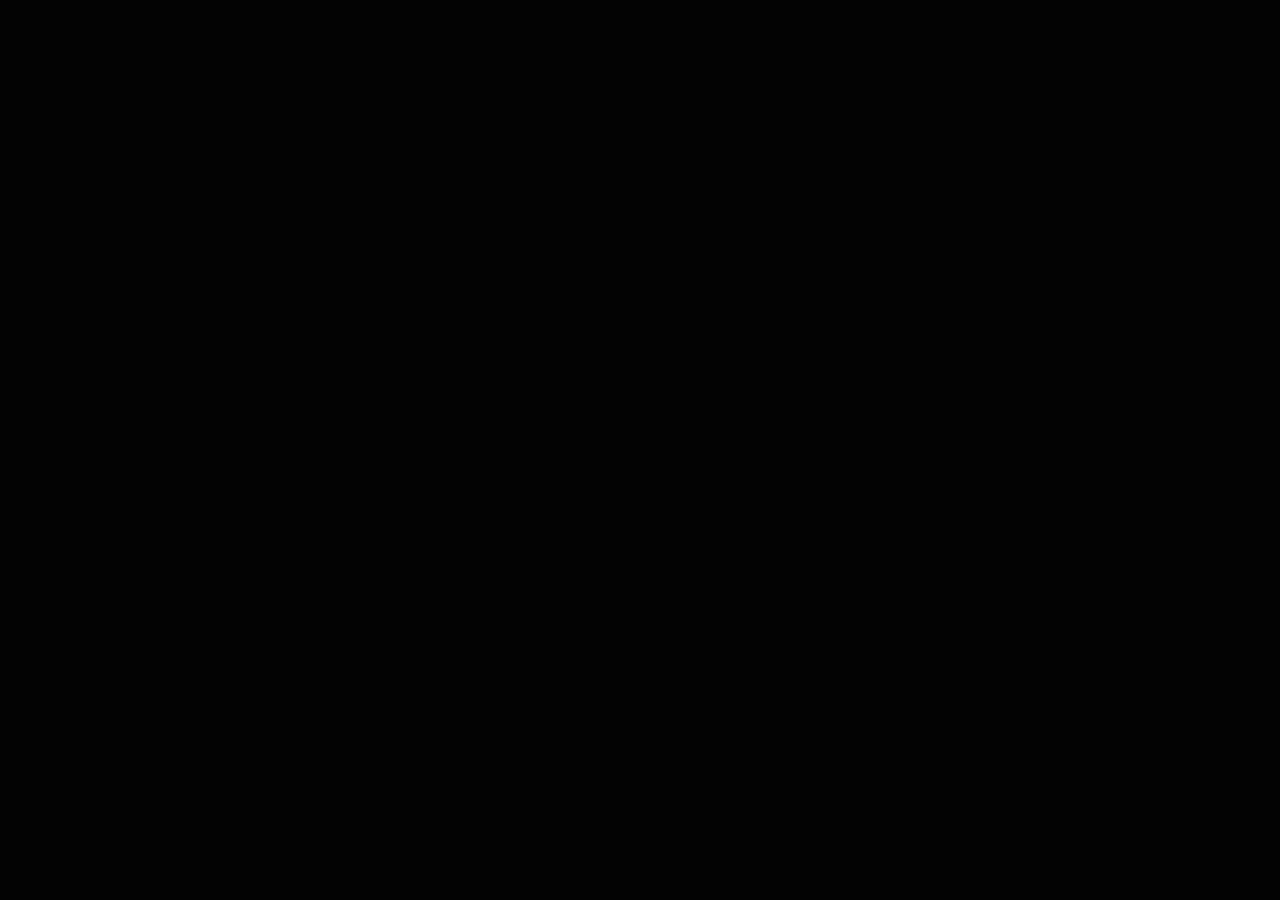
==== index.html @ 7439aa70 "Update fmt.Println message from 'Hello' to 'Goodbye'" ====
<!DOCTYPE html>
<html lang="en">
<head>
    <meta charset="UTF-8">
    <meta name="viewport" content="width=device-width, initial-scale=1.0">
    <title>3i Design Empire - Malaysia</title>
    <link href="https://fonts.googleapis.com/css2?family=Cinzel:wght@600;700;800&family=Montserrat:wght@300;400;500;600;700;800&display=swap" rel="stylesheet">
    <link rel="stylesheet" href="https://cdnjs.cloudflare.com/ajax/libs/font-awesome/6.4.0/css/all.min.css">
    <style>
        * {
            margin: 0;
            padding: 0;
            box-sizing: border-box;
            font-family: 'Montserrat', sans-serif;
            scroll-behavior: smooth;
        }

        body {
            background-color: #030303;
            color: #ffffff;
            overflow-x: hidden;
        }

        /* --- Splash Screen --- */
        #splash-screen {
            position: fixed;
            top: 0;
            left: 0;
            width: 100%;
            height: 100vh;
            background: radial-gradient(circle at center, #111111 0%, #030303 100%);
            display: flex;
            justify-content: center;
            align-items: center;
            z-index: 9999;
            transition: opacity 0.5s ease, visibility 0.5s ease;
            padding: 15px;
        }

        .splash-content-wrapper {
            display: flex;
            flex-direction: column;
            align-items: center;
            justify-content: center;
            text-align: center;
            max-width: 650px;
            width: 100%;
            margin: auto;
        }

        .crown-logo-graphic {
            width: 95px;
            height: 65px;
            margin-bottom: 12px;
            opacity: 0;
            animation: fadeInCrown 1.2s ease 0.2s forwards, floatCrown 3s ease-in-out infinite alternate;
            filter: drop-shadow(0 15px 25px rgba(191, 149, 63, 0.6));
        }

        @keyframes fadeInCrown {
            from { opacity: 0; transform: translateY(-20px) scale(0.3); }
            to { opacity: 1; transform: translateY(0) scale(1); }
        }

        @keyframes floatCrown {
            0% { transform: translateY(0px); }
            100% { transform: translateY(-6px); }
        }

        .logo-container {
            perspective: 1200px;
            margin-bottom: 15px;
            width: 100%;
        }

        .logo-3d {
            font-family: 'Cinzel', serif;
            font-size: 3.4rem;
            font-weight: 800;
            background: linear-gradient(135deg, #bf953f 0%, #fcf6ba 25%, #b38728 50%, #fbf5b7 75%, #aa771c 100%);
            -webkit-background-clip: text;
            -webkit-text-fill-color: transparent;
            animation: perfectZoomIn 2.2s cubic-bezier(0.25, 1, 0.5, 1) forwards, floatGold 3.5s ease-in-out infinite alternate;
            filter: drop-shadow(0 20px 30px rgba(191, 149, 63, 0.4));
            letter-spacing: 2px;
            text-align: center;
            opacity: 0;
            transform: scale(0.2) translateZ(-100px);
            line-height: 1.2;
        }

        @keyframes perfectZoomIn {
            0% {
                opacity: 0;
                transform: scale(0.2) translateZ(-100px) rotateX(45deg);
                filter: drop-shadow(0 0 0 rgba(191, 149, 63, 0));
            }
            60% {
                opacity: 1;
                transform: scale(1.06) translateZ(20px) rotateX(-5deg);
                filter: drop-shadow(0 25px 40px rgba(191, 149, 63, 0.6));
            }
            100% {
                opacity: 1;
                transform: scale(1) translateZ(0) rotateX(0deg);
                filter: drop-shadow(0 15px 25px rgba(191, 149, 63, 0.4));
            }
        }

        @keyframes floatGold {
            0% { transform: translateY(0px); }
            100% { transform: translateY(-8px); }
        }

        .splash-subtitle {
            font-size: 1rem;
            color: #d4d4d4;
            margin-bottom: 28px;
            letter-spacing: 1px;
            text-transform: uppercase;
            font-weight: 500;
            opacity: 0;
            animation: fadeInText 1.2s ease 1s forwards;
            text-align: center;
            background: linear-gradient(90deg, #e5e5e5, #bf953f, #e5e5e5);
            -webkit-background-clip: text;
            -webkit-text-fill-color: transparent;
            line-height: 1.4;
        }

        @keyframes fadeInText {
            from { opacity: 0; transform: translateY(15px); }
            to { opacity: 1; transform: translateY(0); }
        }

        .lang-selector-box {
            background: rgba(18, 18, 18, 0.95);
            border: 1px solid rgba(191, 149, 63, 0.4);
            backdrop-filter: blur(16px);
            padding: 22px 28px;
            border-radius: 18px;
            text-align: center;
            box-shadow: 0 25px 50px rgba(0, 0, 0, 0.9), 0 0 20px rgba(191, 149, 63, 0.15);
            width: 100%;
            opacity: 0;
            animation: slideUpFade 1s ease 1.4s forwards;
        }

        @keyframes slideUpFade {
            from { transform: translateY(30px); opacity: 0; }
            to { transform: translateY(0); opacity: 1; }
        }

        .lang-selector-box h3 {
            font-size: 1rem;
            margin-bottom: 14px;
            color: #f1f1f1;
            font-weight: 500;
        }

        .lang-buttons-container {
            display: grid;
            grid-template-columns: repeat(2, 1fr);
            gap: 12px;
            margin-top: 10px;
        }

        .lang-btn {
            background: #080808;
            color: #fcf6ba;
            border: 2px solid #bf953f;
            padding: 11px 14px;
            border-radius: 10px;
            font-size: 0.95rem;
            font-weight: 600;
            cursor: pointer;
            outline: none;
            transition: all 0.3s ease;
            text-align: center;
        }

        .lang-btn:hover {
            background: #bf953f;
            color: #050505;
            box-shadow: 0 0 15px rgba(191, 149, 63, 0.4);
            transform: translateY(-2px);
        }

        /* --- Main Single Page Website --- */
        #main-content {
            display: none;
            opacity: 0;
            transition: opacity 0.5s ease;
        }

        /* Header */
        header {
            position: fixed;
            top: 0;
            left: 0;
            width: 100%;
            background: rgba(5, 5, 5, 0.96);
            backdrop-filter: blur(12px);
            border-bottom: 1px solid rgba(191, 149, 63, 0.25);
            display: flex;
            justify-content: space-between;
            align-items: center;
            padding: 12px 28px;
            z-index: 1000;
        }

        .nav-logo-area {
            display: flex;
            align-items: center;
            gap: 10px;
        }

        .nav-crown-svg {
            width: 28px;
            height: 20px;
        }

        .nav-logo {
            font-family: 'Cinzel', serif;
            font-size: 1.15rem;
            font-weight: 700;
            background: linear-gradient(135deg, #bf953f, #fcf6ba);
            -webkit-background-clip: text;
            -webkit-text-fill-color: transparent;
            letter-spacing: 0.8px;
            white-space: normal;
            word-wrap: break-word;
        }

        .home-btn-nav {
            background: rgba(191, 149, 63, 0.2);
            border: 1.5px solid rgba(191, 149, 63, 0.7);
            padding: 7px 16px;
            border-radius: 20px;
            font-size: 0.9rem;
            color: #fcf6ba;
            font-weight: 600;
            cursor: pointer;
            transition: all 0.3s ease;
            text-decoration: none;
            display: flex;
            align-items: center;
            gap: 6px;
        }

        .home-btn-nav:hover {
            background: #bf953f;
            color: #050505;
            box-shadow: 0 0 18px rgba(191, 149, 63, 0.5);
            transform: translateY(-1px);
        }

        .section {
            padding: 40px 20px;
            max-width: 1000px;
            margin: 0 auto;
        }

        /* --- Enhanced Hero Section (Banner) --- */
        .hero {
            min-height: 100vh;
            display: flex;
            flex-direction: column;
            justify-content: center;
            align-items: center;
            text-align: center;
            padding: 95px 15px 35px 15px;
            background: radial-gradient(circle at center, #141414 0%, #030303 75%);
            position: relative;
        }

        .hero-banner-container {
            width: 100%;
            max-width: 950px;
            height: auto;
            min-height: 320px; /* Bigger Banner */
            margin: 0 auto 30px auto; /* Increased Bottom Margin (Gap) */
            border-radius: 20px;
            overflow: hidden;
            box-shadow: 0 25px 45px rgba(0, 0, 0, 0.9), 0 0 35px rgba(191, 149, 63, 0.3);
            border: 1px solid rgba(191, 149, 63, 0.3);
            position: relative;
            background: #000000;
        }

        /* Colourful Futuristic Graphic Banner */
        .hero-banner-graphic {
            position: absolute;
            top: 0;
            left: 0;
            width: 100%;
            height: 100%;
            background-image: radial-gradient(circle at center, #0a0a0a 0%, #000000 100%),
                              url('data:image/svg+xml,%3Csvg xmlns="http://www.w3.org/2000/svg" width="400" height="400" viewBox="0 0 400 400"%3E%3Cg fill="%23bf953f" fill-opacity="0.06"%3E%3Cpath d="M0 0h200v200H0zM200 200h200v200H200zM0 200h200v200H0zM200 0h200v200H200z"/%3E%3C/g%3E%3Cg stroke="%23bf953f" stroke-width="0.5" stroke-opacity="0.2"%3E%3Cpath d="M0 0l400 400M400 0L0 400"/%3E%3C/g%3E%3Ccircle cx="200" cy="200" r="150" stroke="%2300f2fe" stroke-opacity="0.15" stroke-width="1"%3E%3C/circle%3E%3Ccircle cx="200" cy="200" r="80" stroke="%23bf953f" stroke-opacity="0.4" stroke-width="1" stroke-dasharray="10 5"%3E%3C/circle%3E%3C/svg%3E');
            animation: pulseBanner 15s infinite alternate;
        }

        @keyframes pulseBanner {
            0% { background-size: 100%, 100% 100%; opacity: 0.8; }
            100% { background-size: 100%, 110% 110%; opacity: 1; }
        }

        .hero-banner-content {
            position: relative;
            z-index: 2;
            width: 100%;
            height: 100%;
            display: flex;
            flex-direction: column;
            justify-content: center;
            align-items: center;
            padding: 30px;
            text-align: center;
            background: linear-gradient(0deg, rgba(0,0,0,0.8) 0%, rgba(0,0,0,0.2) 100%);
        }

        .hero-banner-icon {
            width: 80px;
            height: 60px;
            margin-bottom: 20px;
            filter: drop-shadow(0 10px 20px rgba(191, 149, 63, 0.7));
        }

        .hero-banner-title {
            font-family: 'Cinzel', serif;
            font-size: 2.8rem; /* Bigger title in banner */
            font
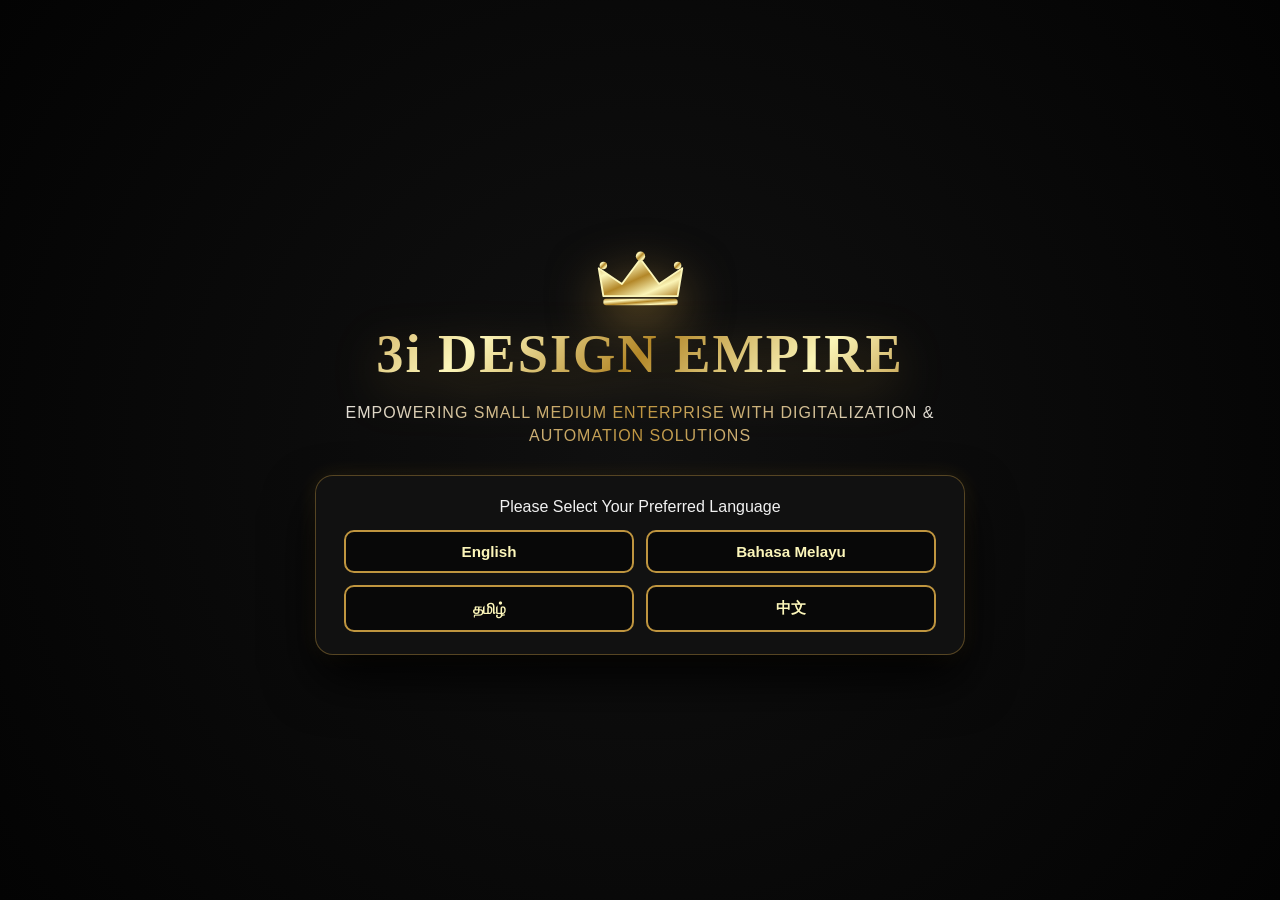
==== commit 54d43fbf: "Change greeting from 'Hello' to 'Goodbye'" ====
--- a/index.html
+++ b/index.html
@@ -21,7 +21,7 @@
             overflow-x: hidden;
         }
 
-        /* --- Splash Screen --- */
+        /* Splash Screen */
         #splash-screen {
             position: fixed;
             top: 0;
@@ -186,7 +186,7 @@
             transform: translateY(-2px);
         }
 
-        /* --- Main Single Page Website --- */
+        /* Main Single Page Website */
         #main-content {
             display: none;
             opacity: 0;
@@ -261,7 +261,7 @@
             margin: 0 auto;
         }
 
-        /* --- Enhanced Hero Section (Banner) --- */
+        /* Hero Section - Enlarged Colorful Digital Banner & 10% Extra Spacing */
         .hero {
             min-height: 100vh;
             display: flex;
@@ -269,64 +269,888 @@
             justify-content: center;
             align-items: center;
             text-align: center;
-            padding: 95px 15px 35px 15px;
-            background: radial-gradient(circle at center, #141414 0%, #030303 75%);
+            padding: 110px 15px 50px 15px;
+            background: radial-gradient(circle at center, #141414 0%, #030303 85%);
             position: relative;
         }
 
-        .hero-banner-container {
+        .hero-digital-banner {
             width: 100%;
+            max-width: 1000px;
+            margin: 0 auto 35px auto;
+            border-radius: 18px;
+            overflow: hidden;
+            box-shadow: 0 25px 50px rgba(0, 0, 0, 0.9), 0 0 35px rgba(191, 149, 63, 0.35);
+            border: 2px solid rgba(191, 149, 63, 0.4);
+            transition: transform 0.3s ease;
+        }
+
+        .hero-digital-banner:hover {
+            transform: translateY(-4px);
+        }
+
+        .hero-digital-banner svg {
+            display: block;
+            width: 100%;
+            height: auto;
+        }
+
+        .hero-line-1 {
+            font-size: 1.95rem;
+            font-weight: 700;
+            margin-bottom: 14px;
+            color: #ffffff;
+            line-height: 1.3;
             max-width: 950px;
-            height: auto;
-            min-height: 320px; /* Bigger Banner */
-            margin: 0 auto 30px auto; /* Increased Bottom Margin (Gap) */
-            border-radius: 20px;
-            overflow: hidden;
-            box-shadow: 0 25px 45px rgba(0, 0, 0, 0.9), 0 0 35px rgba(191, 149, 63, 0.3);
+            letter-spacing: 0.6px;
+        }
+
+        .hero-line-2 {
+            font-size: 2.3rem;
+            font-weight: 800;
+            margin-bottom: 28px;
+            line-height: 1.25;
+            white-space: normal;
+            word-wrap: break-word;
+        }
+
+        .hero-line-2 span {
+            background: linear-gradient(135deg, #bf953f 0%, #fcf6ba 40%, #aa771c 100%);
+            -webkit-background-clip: text;
+            -webkit-text-fill-color: transparent;
+            font-weight: 800;
+            filter: drop-shadow(0 3px 12px rgba(191, 149, 63, 0.6));
+        }
+
+        .hero p {
+            font-size: 1.05rem;
+            color: #cccccc;
+            max-width: 850px;
+            margin-bottom: 44px; /* Increased 10% spacing */
+            line-height: 1.6;
+            text-align: justify;
+        }
+
+        .hero-action-buttons {
+            display: grid;
+            grid-template-columns: repeat(2, minmax(200px, 250px));
+            gap: 18px;
+            justify-content: center;
+            margin-top: 5px;
+            width: 100%;
+            max-width: 530px;
+        }
+
+        .action-chip-btn {
+            background: linear-gradient(135deg, #bf953f, #aa771c);
+            color: #050505;
+            padding: 17px 20px;
+            border-radius: 35px;
+            text-decoration: none;
+            font-weight: 700;
+            font-size: 0.98rem;
+            box-shadow: 0 8px 22px rgba(191, 149, 63, 0.45);
+            transition: transform 0.3s, box-shadow 0.3s, background 0.3s;
+            display: inline-flex;
+            align-items: center;
+            justify-content: center;
+            gap: 10px;
+            text-align: center;
+            word-break: break-word;
+        }
+
+        .action-chip-btn:hover {
+            transform: translateY(-3px);
+            box-shadow: 0 10px 25px rgba(191, 149, 63, 0.65);
+            background: linear-gradient(135deg, #fcf6ba, #bf953f);
+        }
+
+        .section-title {
+            text-align: center;
+            font-size: 1.8rem;
+            font-weight: 700;
+            margin-bottom: 18px;
+            color: #ffffff;
+            line-height: 1.2;
+            margin-top: 15px;
+        }
+
+        .section-title span {
+            background: linear-gradient(135deg, #bf953f, #fcf6ba);
+            -webkit-background-clip: text;
+            -webkit-text-fill-color: transparent;
+        }
+
+        /* About Us */
+        .about-section {
+            background: #060606;
+            border-top: 1px solid rgba(191, 149, 63, 0.12);
+            padding-top: 50px;
+            padding-bottom: 35px;
+        }
+
+        .about-card {
+            background: rgba(15, 15, 15, 0.9);
+            border: 1px solid rgba(191, 149, 63, 0.25);
+            padding: 26px 22px;
+            border-radius: 14px;
+            backdrop-filter: blur(10px);
+            box-shadow: 0 8px 22px rgba(0,0,0,0.8);
+            max-width: 900px;
+            margin: 0 auto;
+        }
+
+        .about-card p {
+            color: #cccccc;
+            font-size: 0.95rem;
+            line-height: 1.65;
+            margin-bottom: 14px;
+            text-align: justify;
+        }
+
+        .about-card p:last-child {
+            margin-bottom: 0;
+        }
+
+        /* Services */
+        .services-section {
+            background: #030303;
+            border-top: 1px solid rgba(191, 149, 63, 0.12);
+            padding-top: 50px;
+            padding-bottom: 35px;
+        }
+
+        .services-grid {
+            display: grid;
+            grid-template-columns: repeat(auto-fit, minmax(260px, 1fr));
+            gap: 18px;
+            margin-top: 10px;
+        }
+
+        .service-card {
+            background: rgba(15, 15, 15, 0.85);
+            border: 1px solid rgba(191, 149, 63, 0.2);
+            padding: 25px 20px;
+            border-radius: 12px;
+            backdrop-filter: blur(10px);
+            transition: transform 0.3s, border-color 0.3s;
+            text-align: center;
+        }
+
+        .service-card:hover {
+            transform: translateY(-5px);
+            border-color: #bf953f;
+        }
+
+        .service-card i {
+            font-size: 2.3rem;
+            background: linear-gradient(135deg, #bf953f, #fcf6ba);
+            -webkit-background-clip: text;
+            -webkit-text-fill-color: transparent;
+            margin-bottom: 14px;
+            display: inline-block;
+        }
+
+        .service-card h3 {
+            font-size: 1.08rem;
+            margin-bottom: 10px;
+            color: #ffffff;
+            line-height: 1.35;
+        }
+
+        .service-card p {
+            color: #a3a3a3;
+            font-size: 0.9rem;
+            line-height: 1.5;
+            text-align: justify;
+        }
+
+        /* Portfolio */
+        .portfolio-section {
+            background: #060606;
+            border-top: 1px solid rgba(191, 149, 63, 0.12);
+            padding-top: 50px;
+            padding-bottom: 35px;
+        }
+
+        .portfolio-card {
+            background: rgba(15, 15, 15, 0.9);
             border: 1px solid rgba(191, 149, 63, 0.3);
-            position: relative;
-            background: #000000;
-        }
-
-        /* Colourful Futuristic Graphic Banner */
-        .hero-banner-graphic {
-            position: absolute;
+            border-radius: 14px;
+            padding: 28px 22px;
+            max-width: 900px;
+            margin: 0 auto;
+            box-shadow: 0 10px 25px rgba(0,0,0,0.8);
+            text-align: center;
+            margin-top: 10px;
+        }
+
+        .portfolio-card h3 {
+            font-size: 1.45rem;
+            color: #fcf6ba;
+            margin-bottom: 12px;
+            font-family: 'Cinzel', serif;
+            text-align: center;
+        }
+
+        .portfolio-card p {
+            color: #b0b0b0;
+            font-size: 0.94rem;
+            line-height: 1.6;
+            margin-bottom: 18px;
+            text-align: justify;
+        }
+
+        .portfolio-screenshots {
+            display: flex;
+            gap: 15px;
+            overflow-x: auto;
+            scroll-snap-type: x mandatory;
+            padding: 10px 0;
+            margin-top: 15px;
+            scrollbar-width: thin;
+            scrollbar-color: #bf953f #111;
+        }
+
+        .portfolio-screenshots::-webkit-scrollbar {
+            height: 6px;
+        }
+
+        .portfolio-screenshots::-webkit-scrollbar-track {
+            background: #111;
+            border-radius: 10px;
+        }
+
+        .portfolio-screenshots::-webkit-scrollbar-thumb {
+            background: #bf953f;
+            border-radius: 10px;
+        }
+
+        .screenshot-box {
+            flex: 0 0 100%;
+            scroll-snap-align: center;
+            background: #111;
+            border: 1px solid rgba(191, 149, 63, 0.3);
+            border-radius: 12px;
+            padding: 12px;
+            text-align: center;
+            cursor: pointer;
+            transition: border-color 0.3s;
+        }
+
+        .screenshot-box:hover {
+            border-color: #bf953f;
+        }
+
+        .screenshot-box img {
+            width: 100%;
+            max-height: 300px;
+            object-fit: contain;
+            border-radius: 8px;
+            box-shadow: 0 4px 12px rgba(0,0,0,0.6);
+            margin-bottom: 8px;
+        }
+
+        .screenshot-box span {
+            font-size: 0.85rem;
+            color: #bf953f;
+            font-weight: 600;
+            display: block;
+        }
+
+        /* Modal */
+        #imageModal {
+            display: none;
+            position: fixed;
+            z-index: 10000;
             top: 0;
             left: 0;
             width: 100%;
             height: 100%;
-            background-image: radial-gradient(circle at center, #0a0a0a 0%, #000000 100%),
-                              url('data:image/svg+xml,%3Csvg xmlns="http://www.w3.org/2000/svg" width="400" height="400" viewBox="0 0 400 400"%3E%3Cg fill="%23bf953f" fill-opacity="0.06"%3E%3Cpath d="M0 0h200v200H0zM200 200h200v200H200zM0 200h200v200H0zM200 0h200v200H200z"/%3E%3C/g%3E%3Cg stroke="%23bf953f" stroke-width="0.5" stroke-opacity="0.2"%3E%3Cpath d="M0 0l400 400M400 0L0 400"/%3E%3C/g%3E%3Ccircle cx="200" cy="200" r="150" stroke="%2300f2fe" stroke-opacity="0.15" stroke-width="1"%3E%3C/circle%3E%3Ccircle cx="200" cy="200" r="80" stroke="%23bf953f" stroke-opacity="0.4" stroke-width="1" stroke-dasharray="10 5"%3E%3C/circle%3E%3C/svg%3E');
-            animation: pulseBanner 15s infinite alternate;
-        }
-
-        @keyframes pulseBanner {
-            0% { background-size: 100%, 100% 100%; opacity: 0.8; }
-            100% { background-size: 100%, 110% 110%; opacity: 1; }
-        }
-
-        .hero-banner-content {
-            position: relative;
-            z-index: 2;
+            background: rgba(0, 0, 0, 0.95);
+            justify-content: center;
+            align-items: center;
+            padding: 20px;
+        }
+
+        #imageModal img {
+            max-width: 100%;
+            max-height: 90vh;
+            border-radius: 10px;
+            border: 2px solid #bf953f;
+            box-shadow: 0 0 30px rgba(191, 149, 63, 0.5);
+        }
+
+        .close-modal {
+            position: absolute;
+            top: 20px;
+            right: 30px;
+            color: #fcf6ba;
+            font-size: 2.5rem;
+            font-weight: bold;
+            cursor: pointer;
+            transition: color 0.3s;
+        }
+
+        .close-modal:hover {
+            color: #ffffff;
+        }
+
+        /* Contact */
+        .contact-section {
+            background: #030303;
+            border-top: 1px solid rgba(191, 149, 63, 0.12);
+            padding-top: 50px;
+            padding-bottom: 25px;
+        }
+
+        .contact-container {
+            display: grid;
+            grid-template-columns: 1fr 1fr;
+            gap: 20px;
+            max-width: 1000px;
+            margin: 0 auto;
+            background: rgba(15, 15, 15, 0.85);
+            border: 1px solid rgba(191, 149, 63, 0.25);
+            border-radius: 14px;
+            padding: 25px 20px;
+            backdrop-filter: blur(10px);
+            margin-top: 10px;
+        }
+
+        .contact-info h3 {
+            font-size: 1.3rem;
+            color: #fcf6ba;
+            margin-bottom: 15px;
+            font-family: 'Cinzel', serif;
+        }
+
+        .contact-item {
+            display: flex;
+            align-items: flex-start;
+            gap: 10px;
+            margin-bottom: 15px;
+        }
+
+        .contact-item i {
+            font-size: 1.1rem;
+            color: #bf953f;
+            margin-top: 3px;
+        }
+
+        .contact-item div h4 {
+            font-size: 0.9rem;
+            color: #ffffff;
+            margin-bottom: 2px;
+        }
+
+        .contact-item div p, .contact-item div a {
+            font-size: 0.88rem;
+            color: #b0b0b0;
+            text-decoration: none;
+            transition: color 0.3s;
+        }
+
+        .contact-item div a:hover {
+            color: #bf953f;
+        }
+
+        .whatsapp-btn-direct {
+            display: inline-flex;
+            align-items: center;
+            gap: 8px;
+            background: #25d366;
+            color: #ffffff;
+            padding: 8px 18px;
+            border-radius: 25px;
+            text-decoration: none;
+            font-weight: 600;
+            font-size: 0.85rem;
+            margin-top: 5px;
+            transition: transform 0.3s, background 0.3s;
+            box-shadow: 0 4px 10px rgba(37, 211, 102, 0.3);
+        }
+
+        .whatsapp-btn-direct:hover {
+            background: #20ba5a;
+            transform: translateY(-2px);
+        }
+
+        .map-box {
             width: 100%;
             height: 100%;
-            display: flex;
-            flex-direction: column;
-            justify-content: center;
-            align-items: center;
-            padding: 30px;
-            text-align: center;
-            background: linear-gradient(0deg, rgba(0,0,0,0.8) 0%, rgba(0,0,0,0.2) 100%);
-        }
-
-        .hero-banner-icon {
-            width: 80px;
-            height: 60px;
-            margin-bottom: 20px;
-            filter: drop-shadow(0 10px 20px rgba(191, 149, 63, 0.7));
-        }
-
-        .hero-banner-title {
-            font-family: 'Cinzel', serif;
-            font-size: 2.8rem; /* Bigger title in banner */
-            font
+            min-height: 240px;
+            border-radius: 10px;
+            overflow: hidden;
+            border: 1px solid rgba(191, 149, 63, 0.3);
+        }
+
+        .map-box iframe {
+            width: 100%;
+            height: 100%;
+            border: 0;
+            filter: grayscale(80%) invert(90%) contrast(90%);
+        }
+
+        footer {
+            text-align: center;
+            padding: 15px 20px;
+            background: #020202;
+            color: #737373;
+            font-size: 0.8rem;
+            border-top: none;
+            margin-top: 15px;
+        }
+
+        @media (max-width: 768px) {
+            .contact-container {
+                grid-template-columns: 1fr;
+            }
+            header {
+                padding: 10px 15px;
+            }
+            .hero-line-1 { font-size: 1.15rem; }
+            .hero-line-2 { 
+                font-size: 1.38rem; 
+                white-space: nowrap; 
+                letter-spacing: -0.5px;
+            }
+            .section-title { font-size: 1.5rem; }
+            .hero-action-buttons {
+                grid-template-columns: repeat(2, 1fr);
+                max-width: 440px;
+                gap: 12px;
+            }
+            .action-chip-btn {
+                padding: 14px 12px;
+                font-size: 0.9rem;
+            }
+            .hero-digital-banner {
+                max-width: 96%;
+                margin-bottom: 18px;
+            }
+        }
+    </style>
+</head>
+<body>
+
+    <div id="splash-screen">
+        <div class="splash-content-wrapper">
+            <svg class="crown-logo-graphic" viewBox="0 0 100 70" xmlns="http://www.w3.org/2000/svg">
+                <defs>
+                    <linearGradient id="goldGrad" x1="0%" y1="0%" x2="100%" y2="100%">
+                        <stop offset="0%" stop-color="#bf953f" />
+                        <stop offset="25%" stop-color="#fcf6ba" />
+                        <stop offset="50%" stop-color="#b38728" />
+                        <stop offset="75%" stop-color="#fbf5b7" />
+                        <stop offset="100%" stop-color="#aa771c" />
+                    </linearGradient>
+                </defs>
+                <path d="M10 55 L90 55 L95 25 L70 42 L50 15 L30 42 L5 25 Z" fill="url(#goldGrad)" stroke="#fcf6ba" stroke-width="2" stroke-linejoin="round"/>
+                <circle cx="10" cy="22" r="4" fill="url(#goldGrad)" />
+                <circle cx="50" cy="12" r="5" fill="url(#goldGrad)" />
+                <circle cx="90" cy="22" r="4" fill="url(#goldGrad)" />
+                <rect x="10" y="58" width="80" height="7" rx="3" fill="url(#goldGrad)" />
+            </svg>
+
+            <div class="logo-container">
+                <div class="logo-3d">3i DESIGN EMPIRE</div>
+            </div>
+            <div class="splash-subtitle" id="splash-subtitle-text">empowering small medium enterprise with digitalization & automation solutions</div>
+            
+            <div class="lang-selector-box">
+                <h3 id="lang-box-title">Please Select Your Preferred Language</h3>
+                <div class="lang-buttons-container">
+                    <button class="lang-btn" onclick="enterSite('en')">English</button>
+                    <button class="lang-btn" onclick="enterSite('ms')">Bahasa Melayu</button>
+                    <button class="lang-btn" onclick="enterSite('ta')">தமிழ்</button>
+                    <button class="lang-btn" onclick="enterSite('zh')">中文</button>
+                </div>
+            </div>
+        </div>
+    </div>
+
+    <div id="main-content">
+        <header>
+            <div class="nav-logo-area">
+                <svg class="nav-crown-svg" viewBox="0 0 100 70" xmlns="http://www.w3.org/2000/svg">
+                    <path d="M10 55 L90 55 L95 25 L70 42 L50 15 L30 42 L5 25 Z" fill="url(#goldGrad)" stroke="#fcf6ba" stroke-width="2" stroke-linejoin="round"/>
+                    <circle cx="10" cy="22" r="4" fill="url(#goldGrad)" />
+                    <circle cx="50" cy="12" r="5" fill="url(#goldGrad)" />
+                    <circle cx="90" cy="22" r="4" fill="url(#goldGrad)" />
+                    <rect x="10" y="58" width="80" height="7" rx="3" fill="url(#goldGrad)" />
+                </svg>
+                <div class="nav-logo">3i DESIGN EMPIRE</div>
+            </div>
+            <div>
+                <button class="home-btn-nav" onclick="returnToSplash()"><i class="fas fa-home"></i> Home</button>
+            </div>
+        </header>
+
+        <section class="hero" id="home">
+            <div class="hero-digital-banner">
+                <svg viewBox="0 0 1000 360" fill="none" xmlns="http://www.w3.org/2000/svg" width="100%" height="100%">
+                    <defs>
+                        <linearGradient id="bannerBg" x1="0%" y1="0%" x2="100%" y2="100%">
+                            <stop offset="0%" stop-color="#080808"/>
+                            <stop offset="50%" stop-color="#141414"/>
+                            <stop offset="100%" stop-color="#030303"/>
+                        </linearGradient>
+                        <linearGradient id="goldShine" x1="0%" y1="0%" x2="100%" y2="0%">
+                            <stop offset="0%" stop-color="#bf953f"/>
+                            <stop offset="50%" stop-color="#fcf6ba"/>
+                            <stop offset="100%" stop-color="#aa771c"/>
+                        </linearGradient>
+                        <linearGradient id="cyanBlue" x1="0%" y1="0%" x2="100%" y2="100%">
+                            <stop offset="0%" stop-color="#00f2fe"/>
+                            <stop offset="100%" stop-color="#4facfe"/>
+                        </linearGradient>
+                        <filter id="bannerGlow" x="-20%" y="-20%" width="140%" height="140%">
+                            <feGaussianBlur stdDeviation="10" result="blur"/>
+                            <feComposite in="SourceGraphic" in2="blur" operator="over"/>
+                        </filter>
+                    </defs>
+                    <rect width="1000" height="360" fill="url(#bannerBg)"/>
+                    <circle cx="200" cy="180" r="140" fill="#00f2fe" fill-opacity="0.05" filter="url(#bannerGlow)"/>
+                    <circle cx="800" cy="180" r="160" fill="#bf953f" fill-opacity="0.08" filter="url(#bannerGlow)"/>
+                    <path d="M0 180 Q 250 80, 500 180 T 1000 180" stroke="url(#cyanBlue)" stroke-width="3" fill="none" opacity="0.4"/>
+                    <path d="M0 220 Q 250 120, 500 220 T 1000 220" stroke="url(#goldShine)" stroke-width="2" fill="none" opacity="0.3"/>
+                    
+                    <g transform="translate(420, 110)">
+                        <rect x="0" y="0" width="160" height="110" rx="12" fill="#121212" stroke="url(#goldShine)" stroke-width="2"/>
+                        <circle cx="80" cy="55" r="30" fill="#bf953f" fill-opacity="0.2" stroke="#fcf6ba" stroke-width="2"/>
+                        <path d="M65 55 L75 65 L95 45" stroke="#fcf6ba" stroke-width="3" stroke-linecap="round" stroke-linejoin="round"/>
+                        <rect x="20" y="20" width="25" height="6" rx="3" fill="#00f2fe"/>
+                        <rect x="20" y="32" width="15" height="6" rx="3" fill="#bf953f"/>
+                        <rect x="115" y="75" width="25" height="6" rx="3" fill="#00f2fe"/>
+                        <rect x="115" y="87" width="15" height="6" rx="3" fill="#bf953f"/>
+                    </g>
+
+                    <circle cx="150" cy="100" r="8" fill="#00f2fe" filter="url(#bannerGlow)"/>
+                    <circle cx="280" cy="280" r="10" fill="#fcf6ba" filter="url(#bannerGlow)"/>
+                    <circle cx="850" cy="90" r="12" fill="#bf953f" filter="url(#bannerGlow)"/>
+                    <circle cx="750" cy="270" r="7" fill="#00f2fe" filter="url(#bannerGlow)"/>
+                </svg>
+            </div>
+
+            <div class="hero-line-1" id="hero-line-1"><span style="text-transform:uppercase; font-size:1.15em;">E</span>mpowering <span style="text-transform:uppercase; font-size:1.15em;">s</span>mall <span style="text-transform:uppercase; font-size:1.15em;">m</span>edium <span style="text-transform:uppercase; font-size:1.15em;">e</span>nterprise with</div>
+            <div class="hero-line-2" id="hero-line-2"><span>Digitalization & Automation</span></div>
+            <p id="hero-desc">We transform traditional operations into smart, automated, and high-performance digital systems tailored for your business growth.</p>
+            
+            <div class="hero-action-buttons">
+                <a href="#services" class="action-chip-btn" id="btn-services"><i class="fas fa-cogs"></i> Services</a>
+                <a href="#about" class="action-chip-btn" id="btn-about"><i class="fas fa-info-circle"></i> About Us</a>
+                <a href="#portfolio" class="action-chip-btn" id="btn-projects"><i class="fas fa-project-diagram"></i> Our Projects</a>
+                <a href="#contact" class="action-chip-btn" id="btn-contact"><i class="fas fa-envelope"></i> Contact Us</a>
+            </div>
+        </section>
+
+        <section class="section about-section" id="about">
+            <h2 class="section-title" id="about-heading">About <span>Us</span></h2>
+            <div class="about-card">
+                <p id="about-text-1">3i Design Empire is built by a passionate, highly experienced IT team driven by a clear mission: to bring advanced technological solutions and AI-driven innovations directly to local small medium enterprise and businesses.</p>
+                <p id="about-text-2">We believe every local enterprise deserves top-tier digital systems, automated workflows, and high-performance custom applications to thrive in today's competitive landscape. Our commitment is to empower your business growth through cutting-edge technology delivered with precision and excellence.</p>
+            </div>
+        </section>
+
+        <section class="section services-section" id="services">
+            <h2 class="section-title" id="services-heading">Our Core <span>Services</span></h2>
+            <div class="services-grid">
+                <div class="service-card">
+                    <i class="fas fa-laptop-code"></i>
+                    <h3 id="serv-1-title">Custom Web & Mobile Applications</h3>
+                    <p id="serv-1-desc">Tailored, modern business web and mobile applications built to scale your operations efficiently.</p>
+                </div>
+                <div class="service-card">
+                    <i class="fas fa-globe"></i>
+                    <h3 id="serv-2-title">Website Development & Maintenance</h3>
+                    <p id="serv-2-desc">Professional corporate websites built from scratch, complete with ongoing updates and technical maintenance.</p>
+                </div>
+                <div class="service-card">
+                    <i class="fas fa-cogs"></i>
+                    <h3 id="serv-3-title">Business Digitalization & Automation</h3>
+                    <p id="serv-3-desc">Convert manual workflows, paper records, and repetitive tasks into sleek, automated cloud workflows.</p>
+                </div>
+                <div class="service-card">
+                    <i class="fas fa-tools"></i>
+                    <h3 id="serv-4-title">IT Support & Maintenance</h3>
+                    <p id="serv-4-desc">Reliable part-time application support, bug fixing, and continuous system maintenance for smooth operations.</p>
+                </div>
+            </div>
+        </section>
+
+        <section class="section portfolio-section" id="portfolio">
+            <h2 class="section-title" id="portfolio-heading">Our <span>Projects</span></h2>
+            <div class="portfolio-card">
+                <h3 id="proj-title">Personal Trainer Log System</h3>
+                <p id="proj-desc">A comprehensive mobile-friendly digital workout tracking and gym management system designed for personal trainers to effortlessly manage trainees, create master workout programs, and track real-time fitness logs.</p>
+                
+                <div class="portfolio-screenshots">
+                    <div class="screenshot-box" onclick="openModal('PT-1.jfif')">
+                        <img src="PT-1.jfif" alt="PT Login Screen">
+                        <span>🔍 Click to Zoom (Login & Auth)</span>
+                    </div>
+                    <div class="screenshot-box" onclick="openModal('PT-2.jfif')">
+                        <img src="PT-2.jfif" alt="Trainer Dashboard">
+                        <span>🔍 Click to Zoom (Dashboard)</span>
+                    </div>
+                    <div class="screenshot-box" onclick="openModal('PT-6.jfif')">
+                        <img src="PT-6.jfif" alt="Add Workout Log">
+                        <span>🔍 Click to Zoom (Workout Logs)</span>
+                    </div>
+                    <div class="screenshot-box" onclick="openModal('PT-7.jfif')">
+                        <img src="PT-7.jfif" alt="Workout History Result">
+                        <span>🔍 Click to Zoom (History & Records)</span>
+                    </div>
+                </div>
+            </div>
+        </section>
+
+        <div id="imageModal" onclick="closeModal()">
+            <span class="close-modal">×</span>
+            <img id="modalImg" src="" alt="Enlarged Project Screenshot">
+        </div>
+
+        <section class="section contact-section" id="contact">
+            <h2 class="section-title" id="contact-heading">Contact <span>Us</span></h2>
+            <div class="contact-container">
+                <div class="contact-info">
+                    <h3 id="contact-sub">Get In Touch</h3>
+                    
+                    <div class="contact-item">
+                        <i class="fas fa-map-marker-alt"></i>
+                        <div>
+                            <h4 id="addr-label">Address</h4>
+                            <p>Rawang, Selangor, Malaysia</p>
+                        </div>
+                    </div>
+
+                    <div class="contact-item">
+                        <i class="fas fa-phone-alt"></i>
+                        <div>
+                            <h4 id="phone-label">Contact No / WhatsApp</h4>
+                            <p>+60149674813</p>
+                        </div>
+                    </div>
+
+                    <div class="contact-item">
+                        <i class="fas fa-envelope"></i>
+                        <div>
+                            <h4 id="email-label">Email Address</h4>
+                            <p><a href="mailto:3idesignempire@gmail.com">3idesignempire@gmail.com</a></p>
+                        </div>
+                    </div>
+
+                    <div style="margin-top: 8px;">
+                        <a href="https://wa.me/60149674813" target="_blank" class="whatsapp-btn-direct">
+                            <i class="fab fa-whatsapp" style="font-size: 1.1rem; margin-top:0;"></i> Chat on WhatsApp
+                        </a>
+                    </div>
+                </div>
+
+                <div class="map-box">
+                    <iframe src="https://www.google.com/maps/embed?pb=!1m18!1m12!1m3!1d3983.504918730922!2d101.5795!3d3.3168!2m3!1f0!2f0!3f0!3m2!1i1024!2i768!4f13.1!3m3!1m2!1s0x31cc7d825c8a5555%3A0x1234567890abcdef!2sTaman%20Scientex%2C%20Rawang%2C%20Selangor!5e0!3m2!1sen!2smy!4v1650000000000!5m2!1sen!2smy" allowfullscreen="" loading="lazy"></iframe>
+                </div>
+            </div>
+        </section>
+
+        <footer>
+            <p id="footer-text">© 2026 3i DESIGN EMPIRE. All Rights Reserved. Serving Enterprises & Professionals.</p>
+        </footer>
+    </div>
+
+    <script>
+        function openModal(imgSrc) {
+            const modal = document.getElementById('imageModal');
+            const modalImg = document.getElementById('modalImg');
+            modal.style.display = 'flex';
+            modalImg.src = imgSrc;
+        }
+
+        function closeModal() {
+            const modal = document.getElementById('imageModal');
+            modal.style.display = 'none';
+        }
+
+        const translations = {
+            en: {
+                heroLine1: '<span style="text-transform:uppercase; font-size:1.15em;">E</span>mpowering <span style="text-transform:uppercase; font-size:1.15em;">s</span>mall <span style="text-transform:uppercase; font-size:1.15em;">m</span>edium <span style="text-transform:uppercase; font-size:1.15em;">e</span>nterprise with',
+                heroLine2: "Digitalization & Automation",
+                heroDesc: "We transform traditional operations into smart, automated, and high-performance digital systems tailored for your business growth.",
+                btnServices: "Services",
+                btnAbout: "About Us",
+                btnProjects: "Our Projects",
+                btnContact: "Contact Us",
+                aboutHeading: "About <span>Us</span>",
+                aboutText1: "3i Design Empire is built by a passionate, highly experienced IT team driven by a clear mission: to bring advanced technological solutions and AI-driven innovations directly to local small medium enterprise and businesses.",
+                aboutText2: "We believe every local enterprise deserves top-tier digital systems, automated workflows, and high-performance custom applications to thrive in today's competitive landscape. Our commitment is to empower your business growth through cutting-edge technology delivered with precision and excellence.",
+                servicesHeading: "Our Core <span>Services</span>",
+                serv1Title: "Custom Web & Mobile Applications",
+                serv1Desc: "Tailored, modern business web and mobile applications built to scale your operations efficiently.",
+                serv2Title: "Website Development & Maintenance",
+                serv2Desc: "Professional corporate websites built from scratch, complete with ongoing updates and technical maintenance.",
+                serv3Title: "Business Digitalization & Automation",
+                serv3Desc: "Convert manual workflows, paper records, and repetitive tasks into sleek, automated cloud workflows.",
+                serv4Title: "IT Support & Maintenance",
+                serv4Desc: "Reliable part-time application support, bug fixing, and continuous system maintenance for smooth operations.",
+                portfolioHeading: "Our <span>Projects</span>",
+                projTitle: "Personal Trainer Log System",
+                projDesc: "A comprehensive mobile-friendly digital workout tracking and gym management system designed for personal trainers to effortlessly manage trainees, create master workout programs, and track real-time fitness logs.",
+                contactHeading: "Contact <span>Us</span>",
+                contactSub: "Get In Touch",
+                addrLabel: "Address",
+                phoneLabel: "Contact No / WhatsApp",
+                emailLabel: "Email Address",
+                footer: "© 2026 3i DESIGN EMPIRE. All Rights Reserved. Serving Enterprises & Professionals."
+            },
+            ms: {
+                heroLine1: '<span style="text-transform:uppercase; font-size:1.15em;">M</span>emperkasakan <span style="text-transform:uppercase; font-size:1.15em;">p</span>erusahaan <span style="text-transform:uppercase; font-size:1.15em;">k</span>ecil <span style="text-transform:uppercase; font-size:1.15em;">s</span>ederhana dengan',
+                heroLine2: "Digitalization & Automation",
+                heroDesc: "Kami mengubah operasi tradisional kepada sistem digital pintar, automatik dan berprestasi tinggi untuk perniagaan anda.",
+                btnServices: "Perkhidmatan",
+                btnAbout: "Tentang Kami",
+                btnProjects: "Projek Kami",
+                btnContact: "Hubungi Kami",
+                aboutHeading: "Tentang <span>Kami</span>",
+                aboutText1: "3i Design Empire dibina oleh pasukan IT yang bersemangat dan berpengalaman luas dengan misi jelas: membawa penyelesaian teknologi canggih dan inovasi AI terus kepada perusahaan tempatan.",
+                aboutText2: "Kami percaya setiap perusahaan tempatan berhak mendapat sistem digital tahap tinggi, aliran kerja automatik, dan aplikasi tersuai berprestasi tinggi untuk berkembang maju.",
+                servicesHeading: "Perkhidmatan <span>Utama</span> Kami",
+                serv1Title: "Aplikasi Web & Mudah Alih Tersuai",
+                serv1Desc: "Aplikasi web dan mudah alih perniagaan moden dan berprestasi tinggi yang disesuaikan untuk operasi anda.",
+                serv2Title: "Pembangunan & Penyelenggaraan Laman Web",
+                serv2Desc: "Pembangunan laman web korporat profesional dari awal, lengkap dengan kemas kini berkala dan penyelenggaraan teknikal.",
+                serv3Title: "Pendigitalan & Automasi Perniagaan",
+                serv3Desc: "Menukar aliran kerja manual dan tugas berulang kepada sistem awan automatik yang lancar.",
+                serv4Title: "Sokongan & Penyelenggaraan IT",
+                serv4Desc: "Sokongan aplikasi sambilan yang boleh dipercayai, pembetulan pepijat, dan penyelenggaraan sistem.",
+                portfolioHeading: "Projek <span>Kami</span>",
+                projTitle: "Personal Trainer Log System",
+                projDesc: "Sistem pengurusan gim dan penjejakan senaman digital mesra mudah alih yang komprehensif untuk jurulatih peribadi.",
+                contactHeading: "Hubungi <span>Kami</span>",
+                contactSub: "Hubungi Kami",
+                addrLabel: "Alamat",
+                phoneLabel: "No. Telefon / WhatsApp",
+                emailLabel: "Alamat E-mel",
+                footer: "© 2026 3i DESIGN EMPIRE. Hak Cipta Terpelihara."
+            },
+            ta: {
+                heroLine1: '<span style="text-transform:uppercase; font-size:1.15em;">E</span>mpowering <span style="text-transform:uppercase; font-size:1.15em;">s</span>mall <span style="text-transform:uppercase; font-size:1.15em;">m</span>edium <span style="text-transform:uppercase; font-size:1.15em;">e</span>nterprise with',
+                heroLine2: "Digitalization & Automation",
+                heroDesc: "பாரம்பரிய முறைகளை மாற்றி, ஆட்டோமேஷன் மற்றும் டிஜிட்டல் கிளவுட் சிஸ்டம் மூலம் உங்கள் வியாபார வளர்ச்சியை பெருக்குகிறோம்.",
+                btnServices: "Services",
+                btnAbout: "About Us",
+                btnProjects: "Our Projects",
+                btnContact: "Contact Us",
+                aboutHeading: "எங்களைப் <span>பற்றி</span>",
+                aboutText1: "3i Design Empire என்பது அனுபவம் வாய்ந்த IT நிபுணர்களால் உருவாக்கப்பட்டது. உள்ளூர் வணிகங்களுக்கு அதிநவீன தொழில்நுட்ப தீர்வுகள் மற்றும் சேவைகளை வழங்குவதே எங்கள் லட்சியம்.",
+                aboutText2: "ஒவ்வொரு வணிகமும் சிறந்த டிஜிட்டல் முறைகள் மற்றும் ஆட்டோமேஷன் தீர்வுகளைப் பெற வேண்டும் என்பதே எங்கள் நோக்கம்.",
+                servicesHeading: "எங்கள் முக்கிய <span>சேவைகள்</span>",
+                serv1Title: "கஸ்டம் வெப் & மொபைல் அப்ளிகேஷன்ஸ்",
+                serv1Desc: "வியாபார வளர்ச்சிக்கான பிரத்யேக பிசினஸ் வெப் அப்ளிகேஷன்கள் மற்றும் மொபைல் ஆப் டெவலப்மென்ட்.",
+                serv2Title: "வெப்சைட் டெவலப்மென்ட் & மெயின்டனன்ஸ்",
+                serv2Desc: "நிறுவனங்களுக்கான பிரத்யேக வெப்சைட்டுகளை உருவாக்கி, தொடர்ந்து மெயின்டெயின் செய்து, அப்டேட் செய்து தருகிறோம்.",
+                serv3Title: "பிசினஸ் டிஜிட்டலைசேஷன் & ஆட்டோமேஷன்",
+                serv3Desc: "மேனுவல் ஒர்க்குகள் மற்றும் ரிப்பீட்டிவ் டாஸ்க்குகளை நேர்த்தியான கிளவுட் ஒர்க்ஃப்ளோவாக மாற்றுதல்.",
+                serv4Title: "ஐடி சப்போர்ட் & மெயின்டனன்ஸ்",
+                serv4Desc: "நம்பகமான பார்ட்-டைம் அப்ளிகேஷன் சப்போர்ட் மற்றும் சிஸ்டம் மெயின்டனன்ஸ் சேவைகள்.",
+                portfolioHeading: "எங்கள் <span>திட்டங்கள்</span>",
+                projTitle: "Personal Trainer Log System",
+                projDesc: "பர்சனல் ட்ரெய்னர்கள் தங்கள் ட்ரெய்னிகளை நிர்வகிக்கவும், ஃபிட்னஸ் லோக்குகளைக் கண்காணிக்கவும் உருவாக்கப்பட்ட பிரத்யேக சிஸ்டம்.",
+                contactHeading: "தொடர்பு <span>கொள்ள</span>",
+                contactSub: "எங்களைத் தொடர்பு கொள்ள",
+                addrLabel: "முகவரி",
+                phoneLabel: "தொலைபேசி எண் / WhatsApp",
+                emailLabel: "மின்னஞ்சல் முகவரி",
+                footer: "© 2026 3i DESIGN EMPIRE. அனைத்து உரிமைகளும் பாதுகாக்கப்பட்டவை."
+            },
+            zh: {
+                heroLine1: '<span style="text-transform:uppercase; font-size:1.15em;">E</span>mpowering <span style="text-transform:uppercase; font-size:1.15em;">s</span>mall <span style="text-transform:uppercase; font-size:1.15em;">m</span>edium <span style="text-transform:uppercase; font-size:1.15em;">e</span>nterprise with',
+                heroLine2: "Digitalization & Automation",
+                heroDesc: "我们将传统运营转化为专为您的业务增长量身定制的智能、自动化和高性能数字系统。",
+                btnServices: "Services",
+                btnAbout: "About Us",
+                btnProjects: "Our Projects",
+                btnContact: "Contact Us",
+                aboutHeading: "关于 <span>我们</span>",
+                aboutText1: "3i Design Empire 由充满激情且经验丰富的 IT 团队创立，旨在将先进的技术解决方案直接带给本地企业。",
+                aboutText2: "我们相信每个本地企业都应该拥有顶级的数字系统、自动化工作流程和高性能的定制应用程序。",
+                servicesHeading: "我们的核心 <span>服务</span>",
+                serv1Title: "定制网页与移动应用开发",
+                serv1Desc: "为您的业务规模化运营量身定制的现代、高性能业务网页应用与移动端APP。",
+                serv2Title: "网站建设与维护服务",
+                serv2Desc: "从零构建专业企业公司网站，并提供持续的网站更新与技术维护支持。",
+                serv3Title: "业务数字化与自动化转型",
+                serv3Desc: "将手动工作流程和重复性任务转换为流畅、自动化的数字云端工作流。",
+                serv4Title: "IT 支持与维护",
+                serv4Desc: "可靠的兼职应用支持、漏洞修复和持续的系统维护，确保顺畅运行。",
+                portfolioHeading: "Our <span>Projects</span>",
+                projTitle: "Personal Trainer Log System",
+                projDesc: "专为私人教练设计的全面且对移动端友好的数字锻炼追踪与健身管理系统。",
+                contactHeading: "Contact <span>Us</span>",
+                contactSub: "取得联系",
+                addrLabel: "Address",
+                phoneLabel: "联系电话 / WhatsApp",
+                emailLabel: "电子邮件",
+                footer: "© 2026 3i DESIGN EMPIRE. 版权所有."
+            }
+        };
+
+        function enterSite(lang) {
+            const t = translations[lang] || translations.en;
+            
+            document.getElementById('hero-line-1').innerHTML = t.heroLine1;
+            document.getElementById('hero-line-2').innerHTML = `<span>${t.heroLine2}</span>`;
+            document.getElementById('hero-desc').innerText = t.heroDesc;
+            document.getElementById('btn-services').innerHTML = `<i class="fas fa-cogs"></i> ${t.btnServices}`;
+            document.getElementById('btn-about').innerHTML = `<i class="fas fa-info-circle"></i> ${t.btnAbout}`;
+            document.getElementById('btn-projects').innerHTML = `<i class="fas fa-project-diagram"></i> ${t.btnProjects}`;
+            document.getElementById('btn-contact').innerHTML = `<i class="fas fa-envelope"></i> ${t.btnContact}`;
+            document.getElementById('about-heading').innerHTML = t.aboutHeading;
+            document.getElementById('about-text-1').innerText = t.aboutText1;
+            document.getElementById('about-text-2').innerText = t.aboutText2;
+            document.getElementById('services-heading').innerHTML = t.servicesHeading;
+            document.getElementById('serv-1-title').innerText = t.serv1Title;
+            document.getElementById('serv-1-desc').innerText = t.serv1Desc;
+            document.getElementById('serv-2-title').innerText = t.serv2Title;
+            document.getElementById('serv-2-desc').innerText = t.serv2Desc;
+            document.getElementById('serv-3-title').innerText = t.serv3Title;
+            document.getElementById('serv-3-desc').innerText = t.serv3Desc;
+            document.getElementById('serv-4-title').innerText = t.serv4Title;
+            document.getElementById('serv-4-desc').innerText = t.serv4Desc;
+            document.getElementById('portfolio-heading').innerHTML = t.portfolioHeading;
+            document.getElementById('proj-title').innerText = t.projTitle;
+            document.getElementById('proj-desc').innerText = t.projDesc;
+            document.getElementById('contact-heading').innerHTML = t.contactHeading;
+            document.getElementById('contact-sub').innerText = t.contactSub;
+            document.getElementById('addr-label').innerText = t.addrLabel;
+            document.getElementById('phone-label').innerText = t.phoneLabel;
+            document.getElementById('email-label').innerText = t.emailLabel;
+            document.getElementById('footer-text').innerText = t.footer;
+
+            const splash = document.getElementById('splash-screen');
+            const main = document.getElementById('main-content');
+
+            splash.style.opacity = '0';
+            splash.style.visibility = 'hidden';
+
+            main.style.display = 'block';
+            setTimeout(() => {
+                main.style.opacity = '1';
+            }, 30);
+        }
+
+        function returnToSplash() {
+            const splash = document.getElementById('splash-screen');
+            const main = document.getElementById('main-content');
+
+            main.style.opacity = '0';
+            setTimeout(() => {
+                main.style.display = 'none';
+                splash.style.visibility = 'visible';
+                splash.style.opacity = '1';
+                window.scrollTo(0, 0);
+            }, 300);
+        }
+    </script>
+</body>
+</html>
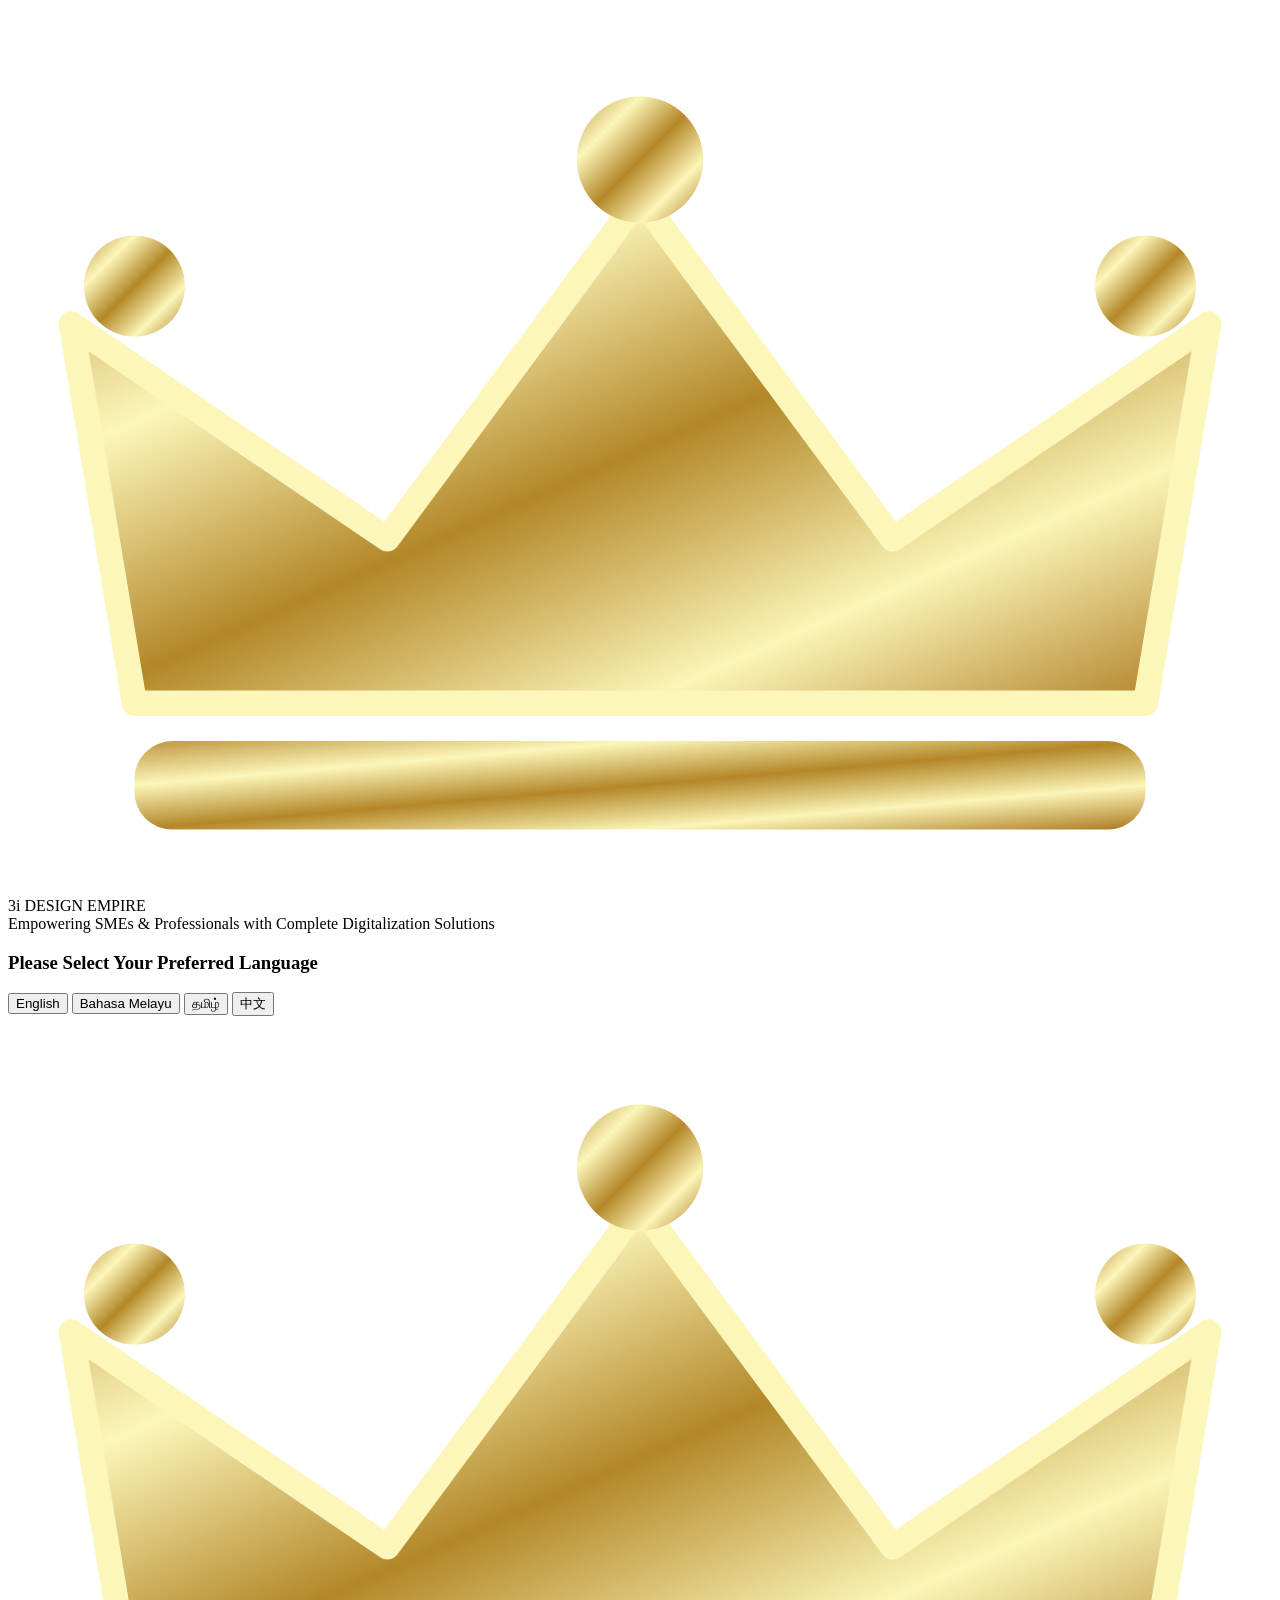
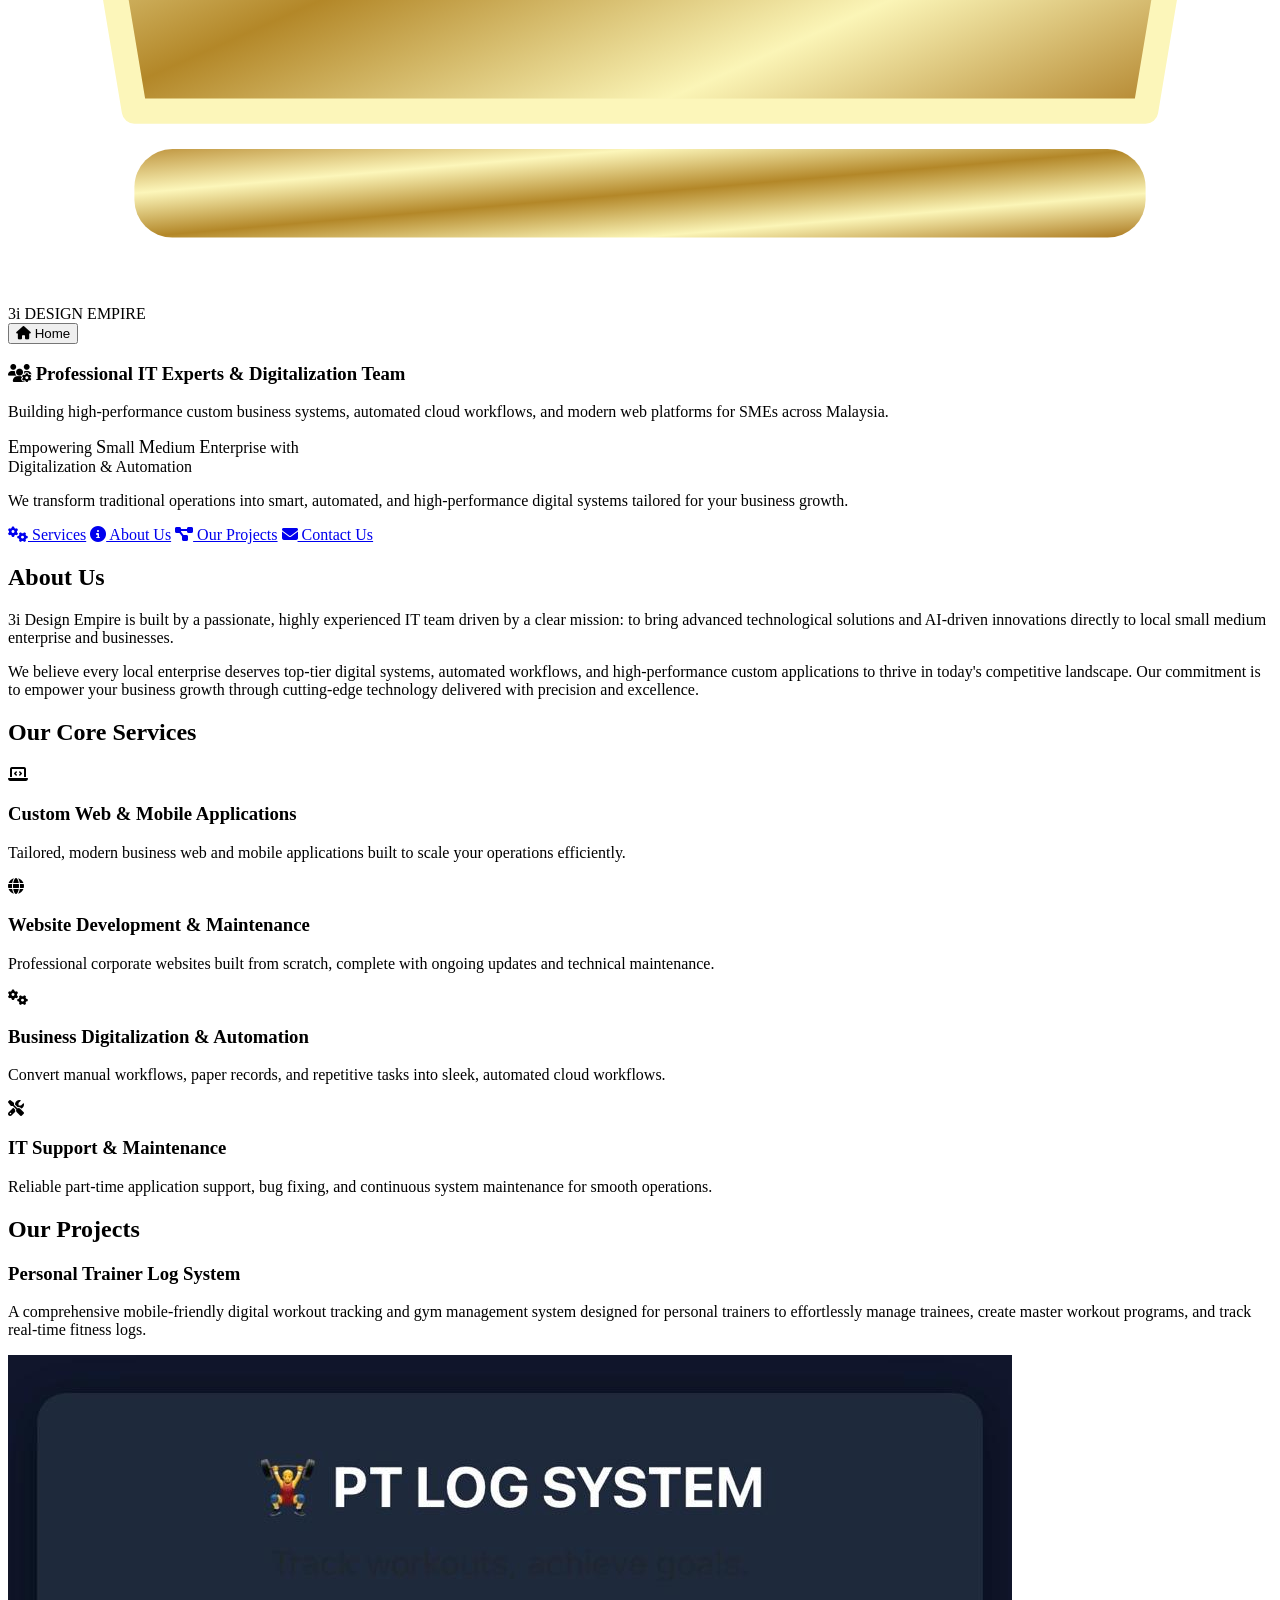
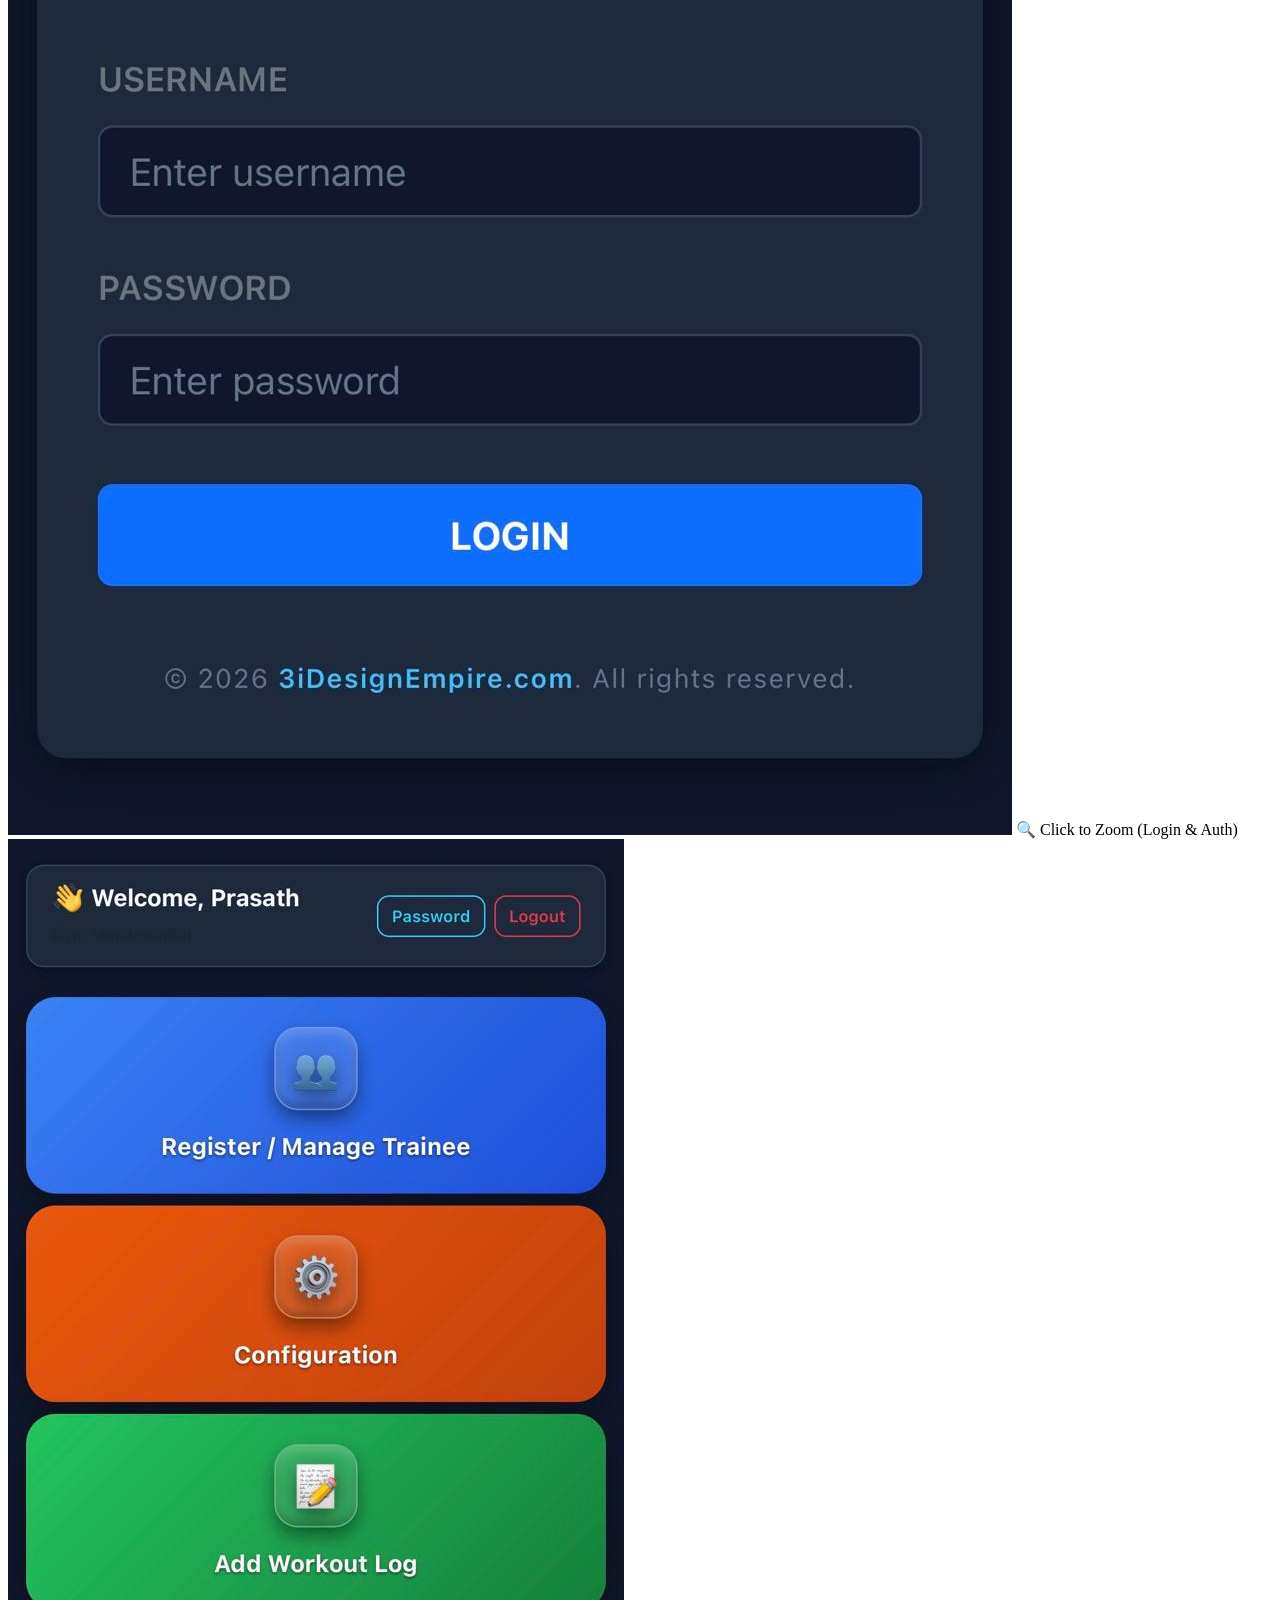
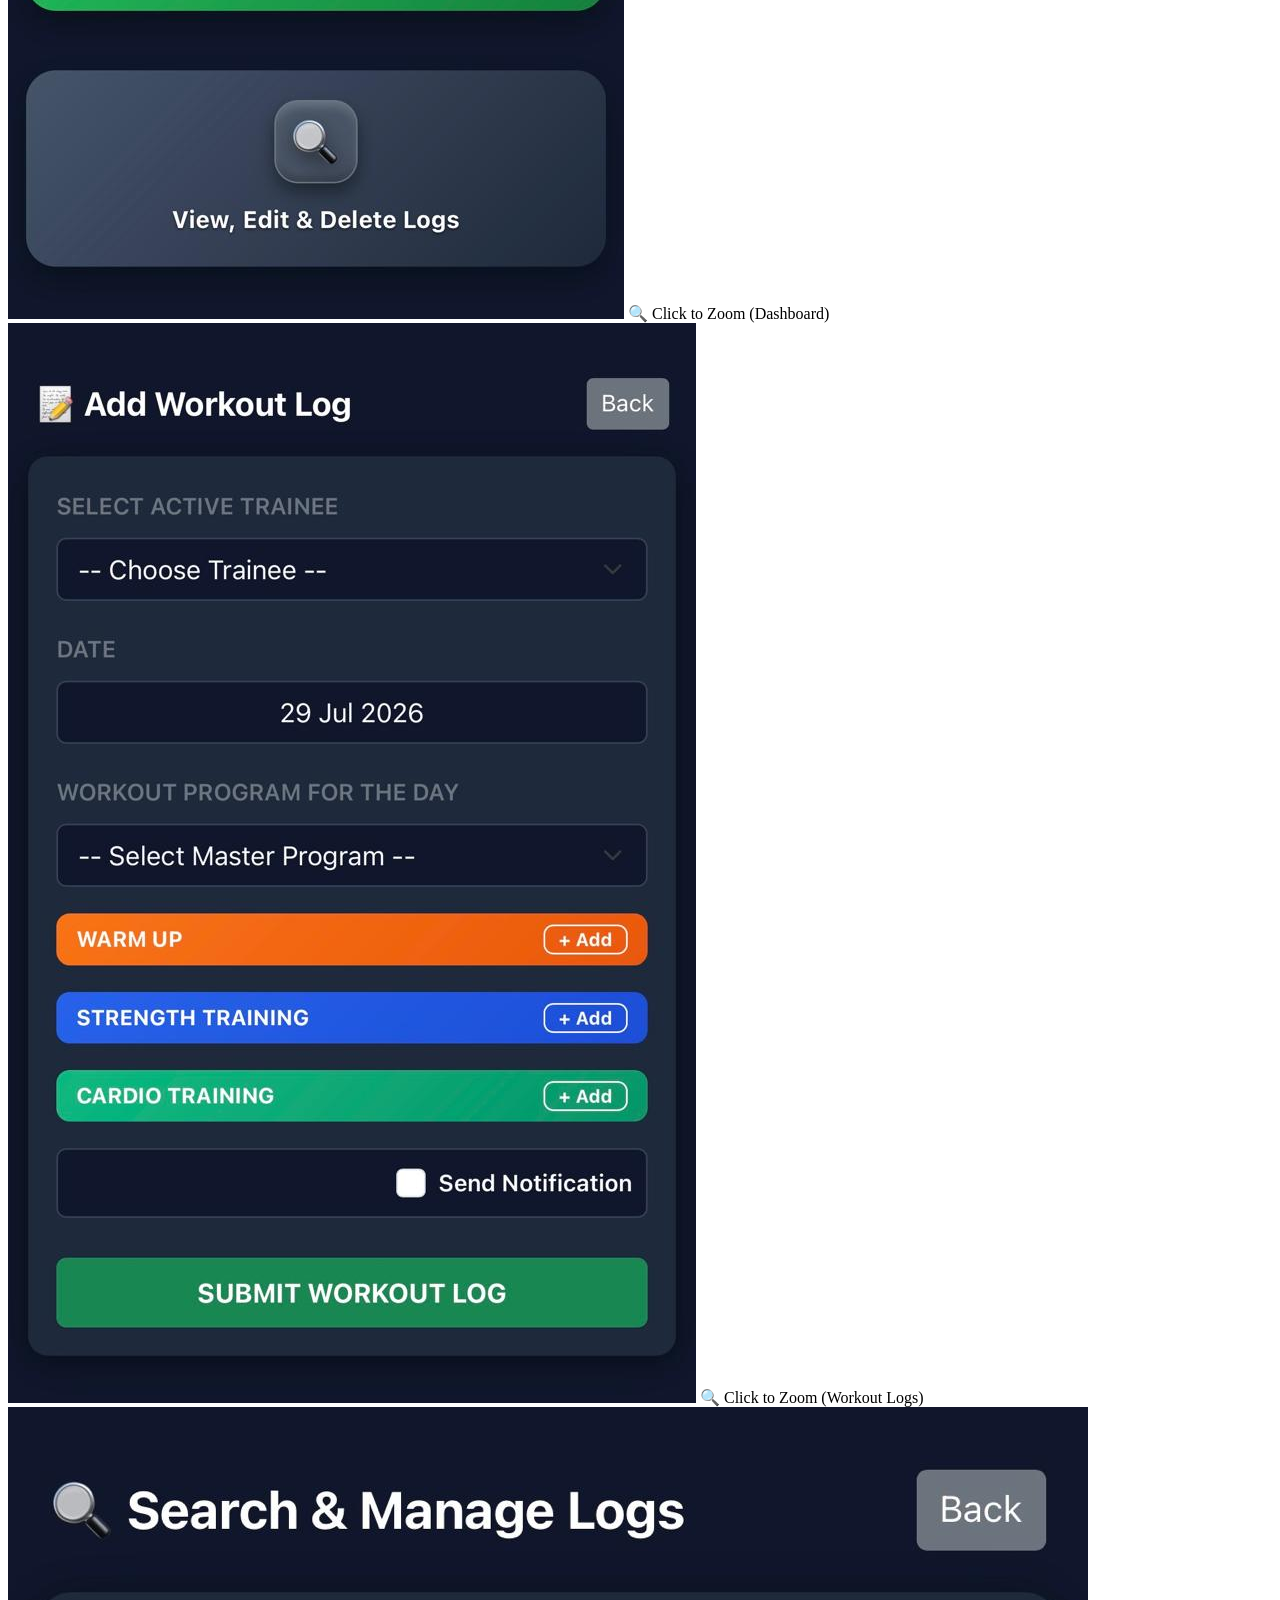
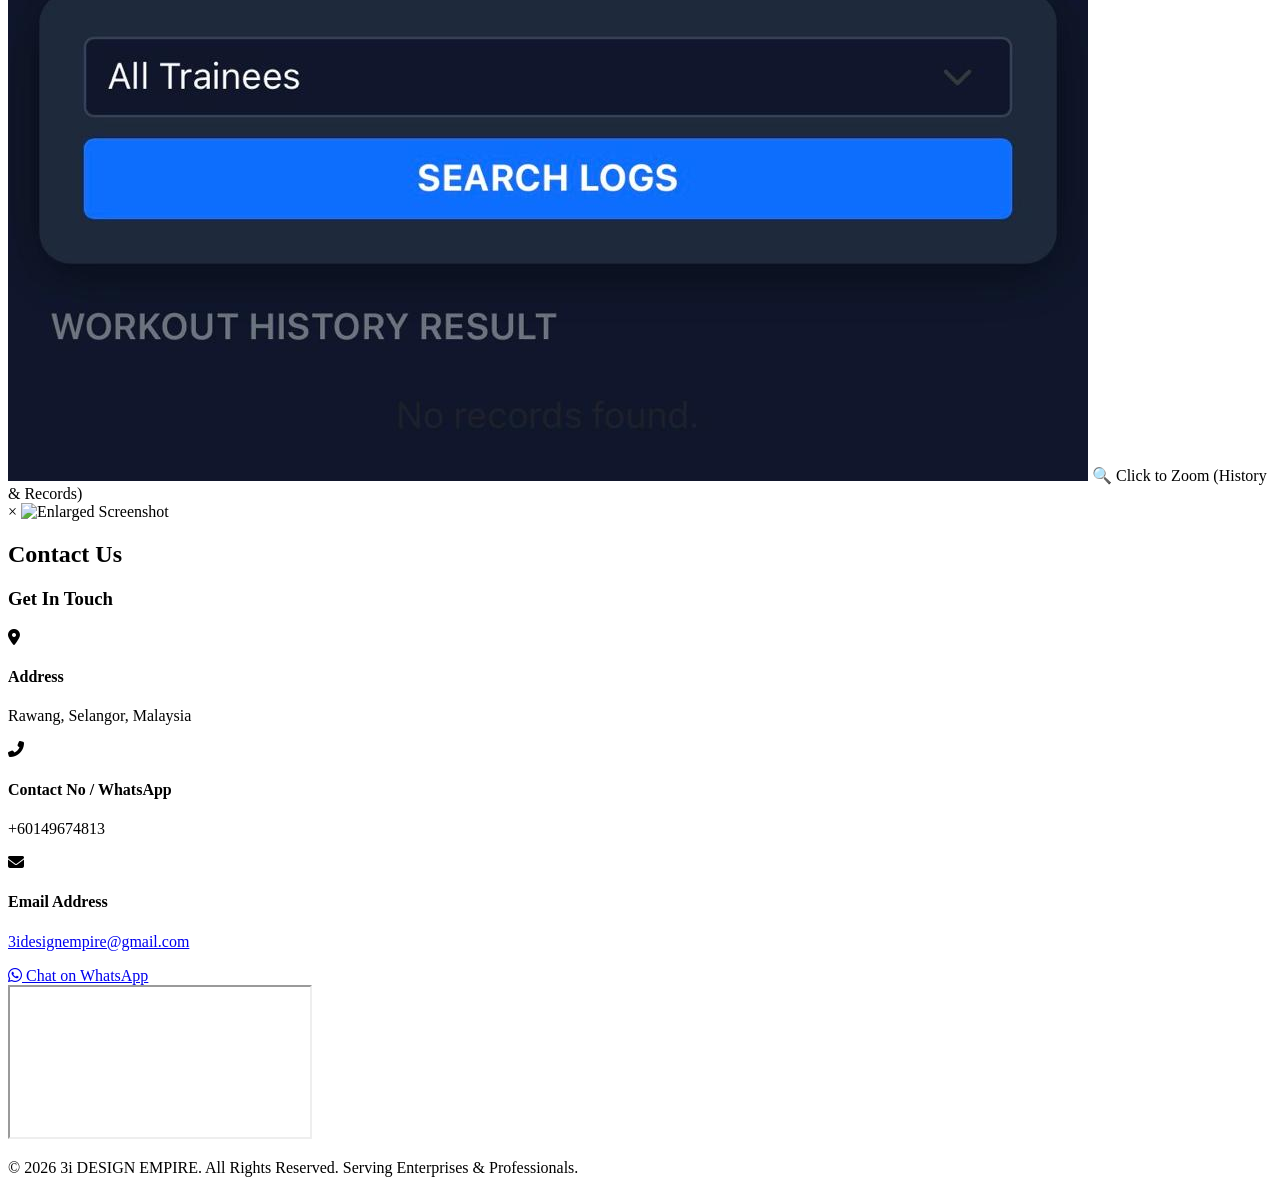
==== commit fa51036d: "Update index.html" ====
--- a/index.html
+++ b/index.html
@@ -6,734 +6,11 @@
     <title>3i Design Empire - Malaysia</title>
     <link href="https://fonts.googleapis.com/css2?family=Cinzel:wght@600;700;800&family=Montserrat:wght@300;400;500;600;700;800&display=swap" rel="stylesheet">
     <link rel="stylesheet" href="https://cdnjs.cloudflare.com/ajax/libs/font-awesome/6.4.0/css/all.min.css">
-    <style>
-        * {
-            margin: 0;
-            padding: 0;
-            box-sizing: border-box;
-            font-family: 'Montserrat', sans-serif;
-            scroll-behavior: smooth;
-        }
-
-        body {
-            background-color: #030303;
-            color: #ffffff;
-            overflow-x: hidden;
-        }
-
-        /* Splash Screen */
-        #splash-screen {
-            position: fixed;
-            top: 0;
-            left: 0;
-            width: 100%;
-            height: 100vh;
-            background: radial-gradient(circle at center, #111111 0%, #030303 100%);
-            display: flex;
-            justify-content: center;
-            align-items: center;
-            z-index: 9999;
-            transition: opacity 0.5s ease, visibility 0.5s ease;
-            padding: 15px;
-        }
-
-        .splash-content-wrapper {
-            display: flex;
-            flex-direction: column;
-            align-items: center;
-            justify-content: center;
-            text-align: center;
-            max-width: 650px;
-            width: 100%;
-            margin: auto;
-        }
-
-        .crown-logo-graphic {
-            width: 95px;
-            height: 65px;
-            margin-bottom: 12px;
-            opacity: 0;
-            animation: fadeInCrown 1.2s ease 0.2s forwards, floatCrown 3s ease-in-out infinite alternate;
-            filter: drop-shadow(0 15px 25px rgba(191, 149, 63, 0.6));
-        }
-
-        @keyframes fadeInCrown {
-            from { opacity: 0; transform: translateY(-20px) scale(0.3); }
-            to { opacity: 1; transform: translateY(0) scale(1); }
-        }
-
-        @keyframes floatCrown {
-            0% { transform: translateY(0px); }
-            100% { transform: translateY(-6px); }
-        }
-
-        .logo-container {
-            perspective: 1200px;
-            margin-bottom: 15px;
-            width: 100%;
-        }
-
-        .logo-3d {
-            font-family: 'Cinzel', serif;
-            font-size: 3.4rem;
-            font-weight: 800;
-            background: linear-gradient(135deg, #bf953f 0%, #fcf6ba 25%, #b38728 50%, #fbf5b7 75%, #aa771c 100%);
-            -webkit-background-clip: text;
-            -webkit-text-fill-color: transparent;
-            animation: perfectZoomIn 2.2s cubic-bezier(0.25, 1, 0.5, 1) forwards, floatGold 3.5s ease-in-out infinite alternate;
-            filter: drop-shadow(0 20px 30px rgba(191, 149, 63, 0.4));
-            letter-spacing: 2px;
-            text-align: center;
-            opacity: 0;
-            transform: scale(0.2) translateZ(-100px);
-            line-height: 1.2;
-        }
-
-        @keyframes perfectZoomIn {
-            0% {
-                opacity: 0;
-                transform: scale(0.2) translateZ(-100px) rotateX(45deg);
-                filter: drop-shadow(0 0 0 rgba(191, 149, 63, 0));
-            }
-            60% {
-                opacity: 1;
-                transform: scale(1.06) translateZ(20px) rotateX(-5deg);
-                filter: drop-shadow(0 25px 40px rgba(191, 149, 63, 0.6));
-            }
-            100% {
-                opacity: 1;
-                transform: scale(1) translateZ(0) rotateX(0deg);
-                filter: drop-shadow(0 15px 25px rgba(191, 149, 63, 0.4));
-            }
-        }
-
-        @keyframes floatGold {
-            0% { transform: translateY(0px); }
-            100% { transform: translateY(-8px); }
-        }
-
-        .splash-subtitle {
-            font-size: 1rem;
-            color: #d4d4d4;
-            margin-bottom: 28px;
-            letter-spacing: 1px;
-            text-transform: uppercase;
-            font-weight: 500;
-            opacity: 0;
-            animation: fadeInText 1.2s ease 1s forwards;
-            text-align: center;
-            background: linear-gradient(90deg, #e5e5e5, #bf953f, #e5e5e5);
-            -webkit-background-clip: text;
-            -webkit-text-fill-color: transparent;
-            line-height: 1.4;
-        }
-
-        @keyframes fadeInText {
-            from { opacity: 0; transform: translateY(15px); }
-            to { opacity: 1; transform: translateY(0); }
-        }
-
-        .lang-selector-box {
-            background: rgba(18, 18, 18, 0.95);
-            border: 1px solid rgba(191, 149, 63, 0.4);
-            backdrop-filter: blur(16px);
-            padding: 22px 28px;
-            border-radius: 18px;
-            text-align: center;
-            box-shadow: 0 25px 50px rgba(0, 0, 0, 0.9), 0 0 20px rgba(191, 149, 63, 0.15);
-            width: 100%;
-            opacity: 0;
-            animation: slideUpFade 1s ease 1.4s forwards;
-        }
-
-        @keyframes slideUpFade {
-            from { transform: translateY(30px); opacity: 0; }
-            to { transform: translateY(0); opacity: 1; }
-        }
-
-        .lang-selector-box h3 {
-            font-size: 1rem;
-            margin-bottom: 14px;
-            color: #f1f1f1;
-            font-weight: 500;
-        }
-
-        .lang-buttons-container {
-            display: grid;
-            grid-template-columns: repeat(2, 1fr);
-            gap: 12px;
-            margin-top: 10px;
-        }
-
-        .lang-btn {
-            background: #080808;
-            color: #fcf6ba;
-            border: 2px solid #bf953f;
-            padding: 11px 14px;
-            border-radius: 10px;
-            font-size: 0.95rem;
-            font-weight: 600;
-            cursor: pointer;
-            outline: none;
-            transition: all 0.3s ease;
-            text-align: center;
-        }
-
-        .lang-btn:hover {
-            background: #bf953f;
-            color: #050505;
-            box-shadow: 0 0 15px rgba(191, 149, 63, 0.4);
-            transform: translateY(-2px);
-        }
-
-        /* Main Single Page Website */
-        #main-content {
-            display: none;
-            opacity: 0;
-            transition: opacity 0.5s ease;
-        }
-
-        /* Header */
-        header {
-            position: fixed;
-            top: 0;
-            left: 0;
-            width: 100%;
-            background: rgba(5, 5, 5, 0.96);
-            backdrop-filter: blur(12px);
-            border-bottom: 1px solid rgba(191, 149, 63, 0.25);
-            display: flex;
-            justify-content: space-between;
-            align-items: center;
-            padding: 12px 28px;
-            z-index: 1000;
-        }
-
-        .nav-logo-area {
-            display: flex;
-            align-items: center;
-            gap: 10px;
-        }
-
-        .nav-crown-svg {
-            width: 28px;
-            height: 20px;
-        }
-
-        .nav-logo {
-            font-family: 'Cinzel', serif;
-            font-size: 1.15rem;
-            font-weight: 700;
-            background: linear-gradient(135deg, #bf953f, #fcf6ba);
-            -webkit-background-clip: text;
-            -webkit-text-fill-color: transparent;
-            letter-spacing: 0.8px;
-            white-space: normal;
-            word-wrap: break-word;
-        }
-
-        .home-btn-nav {
-            background: rgba(191, 149, 63, 0.2);
-            border: 1.5px solid rgba(191, 149, 63, 0.7);
-            padding: 7px 16px;
-            border-radius: 20px;
-            font-size: 0.9rem;
-            color: #fcf6ba;
-            font-weight: 600;
-            cursor: pointer;
-            transition: all 0.3s ease;
-            text-decoration: none;
-            display: flex;
-            align-items: center;
-            gap: 6px;
-        }
-
-        .home-btn-nav:hover {
-            background: #bf953f;
-            color: #050505;
-            box-shadow: 0 0 18px rgba(191, 149, 63, 0.5);
-            transform: translateY(-1px);
-        }
-
-        .section {
-            padding: 40px 20px;
-            max-width: 1000px;
-            margin: 0 auto;
-        }
-
-        /* Hero Section - Enlarged Colorful Digital Banner & 10% Extra Spacing */
-        .hero {
-            min-height: 100vh;
-            display: flex;
-            flex-direction: column;
-            justify-content: center;
-            align-items: center;
-            text-align: center;
-            padding: 110px 15px 50px 15px;
-            background: radial-gradient(circle at center, #141414 0%, #030303 85%);
-            position: relative;
-        }
-
-        .hero-digital-banner {
-            width: 100%;
-            max-width: 1000px;
-            margin: 0 auto 35px auto;
-            border-radius: 18px;
-            overflow: hidden;
-            box-shadow: 0 25px 50px rgba(0, 0, 0, 0.9), 0 0 35px rgba(191, 149, 63, 0.35);
-            border: 2px solid rgba(191, 149, 63, 0.4);
-            transition: transform 0.3s ease;
-        }
-
-        .hero-digital-banner:hover {
-            transform: translateY(-4px);
-        }
-
-        .hero-digital-banner svg {
-            display: block;
-            width: 100%;
-            height: auto;
-        }
-
-        .hero-line-1 {
-            font-size: 1.95rem;
-            font-weight: 700;
-            margin-bottom: 14px;
-            color: #ffffff;
-            line-height: 1.3;
-            max-width: 950px;
-            letter-spacing: 0.6px;
-        }
-
-        .hero-line-2 {
-            font-size: 2.3rem;
-            font-weight: 800;
-            margin-bottom: 28px;
-            line-height: 1.25;
-            white-space: normal;
-            word-wrap: break-word;
-        }
-
-        .hero-line-2 span {
-            background: linear-gradient(135deg, #bf953f 0%, #fcf6ba 40%, #aa771c 100%);
-            -webkit-background-clip: text;
-            -webkit-text-fill-color: transparent;
-            font-weight: 800;
-            filter: drop-shadow(0 3px 12px rgba(191, 149, 63, 0.6));
-        }
-
-        .hero p {
-            font-size: 1.05rem;
-            color: #cccccc;
-            max-width: 850px;
-            margin-bottom: 44px; /* Increased 10% spacing */
-            line-height: 1.6;
-            text-align: justify;
-        }
-
-        .hero-action-buttons {
-            display: grid;
-            grid-template-columns: repeat(2, minmax(200px, 250px));
-            gap: 18px;
-            justify-content: center;
-            margin-top: 5px;
-            width: 100%;
-            max-width: 530px;
-        }
-
-        .action-chip-btn {
-            background: linear-gradient(135deg, #bf953f, #aa771c);
-            color: #050505;
-            padding: 17px 20px;
-            border-radius: 35px;
-            text-decoration: none;
-            font-weight: 700;
-            font-size: 0.98rem;
-            box-shadow: 0 8px 22px rgba(191, 149, 63, 0.45);
-            transition: transform 0.3s, box-shadow 0.3s, background 0.3s;
-            display: inline-flex;
-            align-items: center;
-            justify-content: center;
-            gap: 10px;
-            text-align: center;
-            word-break: break-word;
-        }
-
-        .action-chip-btn:hover {
-            transform: translateY(-3px);
-            box-shadow: 0 10px 25px rgba(191, 149, 63, 0.65);
-            background: linear-gradient(135deg, #fcf6ba, #bf953f);
-        }
-
-        .section-title {
-            text-align: center;
-            font-size: 1.8rem;
-            font-weight: 700;
-            margin-bottom: 18px;
-            color: #ffffff;
-            line-height: 1.2;
-            margin-top: 15px;
-        }
-
-        .section-title span {
-            background: linear-gradient(135deg, #bf953f, #fcf6ba);
-            -webkit-background-clip: text;
-            -webkit-text-fill-color: transparent;
-        }
-
-        /* About Us */
-        .about-section {
-            background: #060606;
-            border-top: 1px solid rgba(191, 149, 63, 0.12);
-            padding-top: 50px;
-            padding-bottom: 35px;
-        }
-
-        .about-card {
-            background: rgba(15, 15, 15, 0.9);
-            border: 1px solid rgba(191, 149, 63, 0.25);
-            padding: 26px 22px;
-            border-radius: 14px;
-            backdrop-filter: blur(10px);
-            box-shadow: 0 8px 22px rgba(0,0,0,0.8);
-            max-width: 900px;
-            margin: 0 auto;
-        }
-
-        .about-card p {
-            color: #cccccc;
-            font-size: 0.95rem;
-            line-height: 1.65;
-            margin-bottom: 14px;
-            text-align: justify;
-        }
-
-        .about-card p:last-child {
-            margin-bottom: 0;
-        }
-
-        /* Services */
-        .services-section {
-            background: #030303;
-            border-top: 1px solid rgba(191, 149, 63, 0.12);
-            padding-top: 50px;
-            padding-bottom: 35px;
-        }
-
-        .services-grid {
-            display: grid;
-            grid-template-columns: repeat(auto-fit, minmax(260px, 1fr));
-            gap: 18px;
-            margin-top: 10px;
-        }
-
-        .service-card {
-            background: rgba(15, 15, 15, 0.85);
-            border: 1px solid rgba(191, 149, 63, 0.2);
-            padding: 25px 20px;
-            border-radius: 12px;
-            backdrop-filter: blur(10px);
-            transition: transform 0.3s, border-color 0.3s;
-            text-align: center;
-        }
-
-        .service-card:hover {
-            transform: translateY(-5px);
-            border-color: #bf953f;
-        }
-
-        .service-card i {
-            font-size: 2.3rem;
-            background: linear-gradient(135deg, #bf953f, #fcf6ba);
-            -webkit-background-clip: text;
-            -webkit-text-fill-color: transparent;
-            margin-bottom: 14px;
-            display: inline-block;
-        }
-
-        .service-card h3 {
-            font-size: 1.08rem;
-            margin-bottom: 10px;
-            color: #ffffff;
-            line-height: 1.35;
-        }
-
-        .service-card p {
-            color: #a3a3a3;
-            font-size: 0.9rem;
-            line-height: 1.5;
-            text-align: justify;
-        }
-
-        /* Portfolio */
-        .portfolio-section {
-            background: #060606;
-            border-top: 1px solid rgba(191, 149, 63, 0.12);
-            padding-top: 50px;
-            padding-bottom: 35px;
-        }
-
-        .portfolio-card {
-            background: rgba(15, 15, 15, 0.9);
-            border: 1px solid rgba(191, 149, 63, 0.3);
-            border-radius: 14px;
-            padding: 28px 22px;
-            max-width: 900px;
-            margin: 0 auto;
-            box-shadow: 0 10px 25px rgba(0,0,0,0.8);
-            text-align: center;
-            margin-top: 10px;
-        }
-
-        .portfolio-card h3 {
-            font-size: 1.45rem;
-            color: #fcf6ba;
-            margin-bottom: 12px;
-            font-family: 'Cinzel', serif;
-            text-align: center;
-        }
-
-        .portfolio-card p {
-            color: #b0b0b0;
-            font-size: 0.94rem;
-            line-height: 1.6;
-            margin-bottom: 18px;
-            text-align: justify;
-        }
-
-        .portfolio-screenshots {
-            display: flex;
-            gap: 15px;
-            overflow-x: auto;
-            scroll-snap-type: x mandatory;
-            padding: 10px 0;
-            margin-top: 15px;
-            scrollbar-width: thin;
-            scrollbar-color: #bf953f #111;
-        }
-
-        .portfolio-screenshots::-webkit-scrollbar {
-            height: 6px;
-        }
-
-        .portfolio-screenshots::-webkit-scrollbar-track {
-            background: #111;
-            border-radius: 10px;
-        }
-
-        .portfolio-screenshots::-webkit-scrollbar-thumb {
-            background: #bf953f;
-            border-radius: 10px;
-        }
-
-        .screenshot-box {
-            flex: 0 0 100%;
-            scroll-snap-align: center;
-            background: #111;
-            border: 1px solid rgba(191, 149, 63, 0.3);
-            border-radius: 12px;
-            padding: 12px;
-            text-align: center;
-            cursor: pointer;
-            transition: border-color 0.3s;
-        }
-
-        .screenshot-box:hover {
-            border-color: #bf953f;
-        }
-
-        .screenshot-box img {
-            width: 100%;
-            max-height: 300px;
-            object-fit: contain;
-            border-radius: 8px;
-            box-shadow: 0 4px 12px rgba(0,0,0,0.6);
-            margin-bottom: 8px;
-        }
-
-        .screenshot-box span {
-            font-size: 0.85rem;
-            color: #bf953f;
-            font-weight: 600;
-            display: block;
-        }
-
-        /* Modal */
-        #imageModal {
-            display: none;
-            position: fixed;
-            z-index: 10000;
-            top: 0;
-            left: 0;
-            width: 100%;
-            height: 100%;
-            background: rgba(0, 0, 0, 0.95);
-            justify-content: center;
-            align-items: center;
-            padding: 20px;
-        }
-
-        #imageModal img {
-            max-width: 100%;
-            max-height: 90vh;
-            border-radius: 10px;
-            border: 2px solid #bf953f;
-            box-shadow: 0 0 30px rgba(191, 149, 63, 0.5);
-        }
-
-        .close-modal {
-            position: absolute;
-            top: 20px;
-            right: 30px;
-            color: #fcf6ba;
-            font-size: 2.5rem;
-            font-weight: bold;
-            cursor: pointer;
-            transition: color 0.3s;
-        }
-
-        .close-modal:hover {
-            color: #ffffff;
-        }
-
-        /* Contact */
-        .contact-section {
-            background: #030303;
-            border-top: 1px solid rgba(191, 149, 63, 0.12);
-            padding-top: 50px;
-            padding-bottom: 25px;
-        }
-
-        .contact-container {
-            display: grid;
-            grid-template-columns: 1fr 1fr;
-            gap: 20px;
-            max-width: 1000px;
-            margin: 0 auto;
-            background: rgba(15, 15, 15, 0.85);
-            border: 1px solid rgba(191, 149, 63, 0.25);
-            border-radius: 14px;
-            padding: 25px 20px;
-            backdrop-filter: blur(10px);
-            margin-top: 10px;
-        }
-
-        .contact-info h3 {
-            font-size: 1.3rem;
-            color: #fcf6ba;
-            margin-bottom: 15px;
-            font-family: 'Cinzel', serif;
-        }
-
-        .contact-item {
-            display: flex;
-            align-items: flex-start;
-            gap: 10px;
-            margin-bottom: 15px;
-        }
-
-        .contact-item i {
-            font-size: 1.1rem;
-            color: #bf953f;
-            margin-top: 3px;
-        }
-
-        .contact-item div h4 {
-            font-size: 0.9rem;
-            color: #ffffff;
-            margin-bottom: 2px;
-        }
-
-        .contact-item div p, .contact-item div a {
-            font-size: 0.88rem;
-            color: #b0b0b0;
-            text-decoration: none;
-            transition: color 0.3s;
-        }
-
-        .contact-item div a:hover {
-            color: #bf953f;
-        }
-
-        .whatsapp-btn-direct {
-            display: inline-flex;
-            align-items: center;
-            gap: 8px;
-            background: #25d366;
-            color: #ffffff;
-            padding: 8px 18px;
-            border-radius: 25px;
-            text-decoration: none;
-            font-weight: 600;
-            font-size: 0.85rem;
-            margin-top: 5px;
-            transition: transform 0.3s, background 0.3s;
-            box-shadow: 0 4px 10px rgba(37, 211, 102, 0.3);
-        }
-
-        .whatsapp-btn-direct:hover {
-            background: #20ba5a;
-            transform: translateY(-2px);
-        }
-
-        .map-box {
-            width: 100%;
-            height: 100%;
-            min-height: 240px;
-            border-radius: 10px;
-            overflow: hidden;
-            border: 1px solid rgba(191, 149, 63, 0.3);
-        }
-
-        .map-box iframe {
-            width: 100%;
-            height: 100%;
-            border: 0;
-            filter: grayscale(80%) invert(90%) contrast(90%);
-        }
-
-        footer {
-            text-align: center;
-            padding: 15px 20px;
-            background: #020202;
-            color: #737373;
-            font-size: 0.8rem;
-            border-top: none;
-            margin-top: 15px;
-        }
-
-        @media (max-width: 768px) {
-            .contact-container {
-                grid-template-columns: 1fr;
-            }
-            header {
-                padding: 10px 15px;
-            }
-            .hero-line-1 { font-size: 1.15rem; }
-            .hero-line-2 { 
-                font-size: 1.38rem; 
-                white-space: nowrap; 
-                letter-spacing: -0.5px;
-            }
-            .section-title { font-size: 1.5rem; }
-            .hero-action-buttons {
-                grid-template-columns: repeat(2, 1fr);
-                max-width: 440px;
-                gap: 12px;
-            }
-            .action-chip-btn {
-                padding: 14px 12px;
-                font-size: 0.9rem;
-            }
-            .hero-digital-banner {
-                max-width: 96%;
-                margin-bottom: 18px;
-            }
-        }
-    </style>
+    <link rel="stylesheet" href="style.css">
 </head>
 <body>
 
+    <!-- Splash Screen -->
     <div id="splash-screen">
         <div class="splash-content-wrapper">
             <svg class="crown-logo-graphic" viewBox="0 0 100 70" xmlns="http://www.w3.org/2000/svg">
@@ -756,7 +33,7 @@
             <div class="logo-container">
                 <div class="logo-3d">3i DESIGN EMPIRE</div>
             </div>
-            <div class="splash-subtitle" id="splash-subtitle-text">empowering small medium enterprise with digitalization & automation solutions</div>
+            <div class="splash-subtitle" id="splash-subtitle-text">Empowering SMEs & Professionals with Complete Digitalization Solutions</div>
             
             <div class="lang-selector-box">
                 <h3 id="lang-box-title">Please Select Your Preferred Language</h3>
@@ -770,6 +47,7 @@
         </div>
     </div>
 
+    <!-- Main Content -->
     <div id="main-content">
         <header>
             <div class="nav-logo-area">
@@ -787,50 +65,14 @@
             </div>
         </header>
 
+        <!-- Hero Section with Professional IT Team & Digitalization Banner -->
         <section class="hero" id="home">
             <div class="hero-digital-banner">
-                <svg viewBox="0 0 1000 360" fill="none" xmlns="http://www.w3.org/2000/svg" width="100%" height="100%">
-                    <defs>
-                        <linearGradient id="bannerBg" x1="0%" y1="0%" x2="100%" y2="100%">
-                            <stop offset="0%" stop-color="#080808"/>
-                            <stop offset="50%" stop-color="#141414"/>
-                            <stop offset="100%" stop-color="#030303"/>
-                        </linearGradient>
-                        <linearGradient id="goldShine" x1="0%" y1="0%" x2="100%" y2="0%">
-                            <stop offset="0%" stop-color="#bf953f"/>
-                            <stop offset="50%" stop-color="#fcf6ba"/>
-                            <stop offset="100%" stop-color="#aa771c"/>
-                        </linearGradient>
-                        <linearGradient id="cyanBlue" x1="0%" y1="0%" x2="100%" y2="100%">
-                            <stop offset="0%" stop-color="#00f2fe"/>
-                            <stop offset="100%" stop-color="#4facfe"/>
-                        </linearGradient>
-                        <filter id="bannerGlow" x="-20%" y="-20%" width="140%" height="140%">
-                            <feGaussianBlur stdDeviation="10" result="blur"/>
-                            <feComposite in="SourceGraphic" in2="blur" operator="over"/>
-                        </filter>
-                    </defs>
-                    <rect width="1000" height="360" fill="url(#bannerBg)"/>
-                    <circle cx="200" cy="180" r="140" fill="#00f2fe" fill-opacity="0.05" filter="url(#bannerGlow)"/>
-                    <circle cx="800" cy="180" r="160" fill="#bf953f" fill-opacity="0.08" filter="url(#bannerGlow)"/>
-                    <path d="M0 180 Q 250 80, 500 180 T 1000 180" stroke="url(#cyanBlue)" stroke-width="3" fill="none" opacity="0.4"/>
-                    <path d="M0 220 Q 250 120, 500 220 T 1000 220" stroke="url(#goldShine)" stroke-width="2" fill="none" opacity="0.3"/>
-                    
-                    <g transform="translate(420, 110)">
-                        <rect x="0" y="0" width="160" height="110" rx="12" fill="#121212" stroke="url(#goldShine)" stroke-width="2"/>
-                        <circle cx="80" cy="55" r="30" fill="#bf953f" fill-opacity="0.2" stroke="#fcf6ba" stroke-width="2"/>
-                        <path d="M65 55 L75 65 L95 45" stroke="#fcf6ba" stroke-width="3" stroke-linecap="round" stroke-linejoin="round"/>
-                        <rect x="20" y="20" width="25" height="6" rx="3" fill="#00f2fe"/>
-                        <rect x="20" y="32" width="15" height="6" rx="3" fill="#bf953f"/>
-                        <rect x="115" y="75" width="25" height="6" rx="3" fill="#00f2fe"/>
-                        <rect x="115" y="87" width="15" height="6" rx="3" fill="#bf953f"/>
-                    </g>
-
-                    <circle cx="150" cy="100" r="8" fill="#00f2fe" filter="url(#bannerGlow)"/>
-                    <circle cx="280" cy="280" r="10" fill="#fcf6ba" filter="url(#bannerGlow)"/>
-                    <circle cx="850" cy="90" r="12" fill="#bf953f" filter="url(#bannerGlow)"/>
-                    <circle cx="750" cy="270" r="7" fill="#00f2fe" filter="url(#bannerGlow)"/>
-                </svg>
+                <div class="banner-overlay"></div>
+                <div class="banner-content-text">
+                    <h3><i class="fas fa-users-cog"></i> Professional IT Experts & Digitalization Team</h3>
+                    <p>Building high-performance custom business systems, automated cloud workflows, and modern web platforms for SMEs across Malaysia.</p>
+                </div>
             </div>
 
             <div class="hero-line-1" id="hero-line-1"><span style="text-transform:uppercase; font-size:1.15em;">E</span>mpowering <span style="text-transform:uppercase; font-size:1.15em;">s</span>mall <span style="text-transform:uppercase; font-size:1.15em;">m</span>edium <span style="text-transform:uppercase; font-size:1.15em;">e</span>nterprise with</div>
@@ -845,6 +87,7 @@
             </div>
         </section>
 
+        <!-- About Us Section -->
         <section class="section about-section" id="about">
             <h2 class="section-title" id="about-heading">About <span>Us</span></h2>
             <div class="about-card">
@@ -853,6 +96,7 @@
             </div>
         </section>
 
+        <!-- Services Section -->
         <section class="section services-section" id="services">
             <h2 class="section-title" id="services-heading">Our Core <span>Services</span></h2>
             <div class="services-grid">
@@ -879,6 +123,7 @@
             </div>
         </section>
 
+        <!-- Portfolio Section -->
         <section class="section portfolio-section" id="portfolio">
             <h2 class="section-title" id="portfolio-heading">Our <span>Projects</span></h2>
             <div class="portfolio-card">
@@ -906,11 +151,13 @@
             </div>
         </section>
 
+        <!-- Modal -->
         <div id="imageModal" onclick="closeModal()">
-            <span class="close-modal">×</span>
-            <img id="modalImg" src="" alt="Enlarged Project Screenshot">
+            <span class="close-modal">&times;</span>
+            <img id="modalImg" src="" alt="Enlarged Screenshot">
         </div>
 
+        <!-- Contact Section -->
         <section class="section contact-section" id="contact">
             <h2 class="section-title" id="contact-heading">Contact <span>Us</span></h2>
             <div class="contact-container">
@@ -943,214 +190,22 @@
 
                     <div style="margin-top: 8px;">
                         <a href="https://wa.me/60149674813" target="_blank" class="whatsapp-btn-direct">
-                            <i class="fab fa-whatsapp" style="font-size: 1.1rem; margin-top:0;"></i> Chat on WhatsApp
+                            <i class="fab fa-whatsapp"></i> Chat on WhatsApp
                         </a>
                     </div>
                 </div>
 
                 <div class="map-box">
-                    <iframe src="https://www.google.com/maps/embed?pb=!1m18!1m12!1m3!1d3983.504918730922!2d101.5795!3d3.3168!2m3!1f0!2f0!3f0!3m2!1i1024!2i768!4f13.1!3m3!1m2!1s0x31cc7d825c8a5555%3A0x1234567890abcdef!2sTaman%20Scientex%2C%20Rawang%2C%20Selangor!5e0!3m2!1sen!2smy!4v1650000000000!5m2!1sen!2smy" allowfullscreen="" loading="lazy"></iframe>
+                    <iframe src="https://maps.google.com/maps?q=Rawang,+Selangor,+Malaysia&t=&z=13&ie=UTF8&iwloc=&output=embed" allowfullscreen="" loading="lazy"></iframe>
                 </div>
             </div>
         </section>
 
         <footer>
-            <p id="footer-text">© 2026 3i DESIGN EMPIRE. All Rights Reserved. Serving Enterprises & Professionals.</p>
+            <p id="footer-text">&copy; 2026 3i DESIGN EMPIRE. All Rights Reserved. Serving Enterprises & Professionals.</p>
         </footer>
     </div>
 
-    <script>
-        function openModal(imgSrc) {
-            const modal = document.getElementById('imageModal');
-            const modalImg = document.getElementById('modalImg');
-            modal.style.display = 'flex';
-            modalImg.src = imgSrc;
-        }
-
-        function closeModal() {
-            const modal = document.getElementById('imageModal');
-            modal.style.display = 'none';
-        }
-
-        const translations = {
-            en: {
-                heroLine1: '<span style="text-transform:uppercase; font-size:1.15em;">E</span>mpowering <span style="text-transform:uppercase; font-size:1.15em;">s</span>mall <span style="text-transform:uppercase; font-size:1.15em;">m</span>edium <span style="text-transform:uppercase; font-size:1.15em;">e</span>nterprise with',
-                heroLine2: "Digitalization & Automation",
-                heroDesc: "We transform traditional operations into smart, automated, and high-performance digital systems tailored for your business growth.",
-                btnServices: "Services",
-                btnAbout: "About Us",
-                btnProjects: "Our Projects",
-                btnContact: "Contact Us",
-                aboutHeading: "About <span>Us</span>",
-                aboutText1: "3i Design Empire is built by a passionate, highly experienced IT team driven by a clear mission: to bring advanced technological solutions and AI-driven innovations directly to local small medium enterprise and businesses.",
-                aboutText2: "We believe every local enterprise deserves top-tier digital systems, automated workflows, and high-performance custom applications to thrive in today's competitive landscape. Our commitment is to empower your business growth through cutting-edge technology delivered with precision and excellence.",
-                servicesHeading: "Our Core <span>Services</span>",
-                serv1Title: "Custom Web & Mobile Applications",
-                serv1Desc: "Tailored, modern business web and mobile applications built to scale your operations efficiently.",
-                serv2Title: "Website Development & Maintenance",
-                serv2Desc: "Professional corporate websites built from scratch, complete with ongoing updates and technical maintenance.",
-                serv3Title: "Business Digitalization & Automation",
-                serv3Desc: "Convert manual workflows, paper records, and repetitive tasks into sleek, automated cloud workflows.",
-                serv4Title: "IT Support & Maintenance",
-                serv4Desc: "Reliable part-time application support, bug fixing, and continuous system maintenance for smooth operations.",
-                portfolioHeading: "Our <span>Projects</span>",
-                projTitle: "Personal Trainer Log System",
-                projDesc: "A comprehensive mobile-friendly digital workout tracking and gym management system designed for personal trainers to effortlessly manage trainees, create master workout programs, and track real-time fitness logs.",
-                contactHeading: "Contact <span>Us</span>",
-                contactSub: "Get In Touch",
-                addrLabel: "Address",
-                phoneLabel: "Contact No / WhatsApp",
-                emailLabel: "Email Address",
-                footer: "© 2026 3i DESIGN EMPIRE. All Rights Reserved. Serving Enterprises & Professionals."
-            },
-            ms: {
-                heroLine1: '<span style="text-transform:uppercase; font-size:1.15em;">M</span>emperkasakan <span style="text-transform:uppercase; font-size:1.15em;">p</span>erusahaan <span style="text-transform:uppercase; font-size:1.15em;">k</span>ecil <span style="text-transform:uppercase; font-size:1.15em;">s</span>ederhana dengan',
-                heroLine2: "Digitalization & Automation",
-                heroDesc: "Kami mengubah operasi tradisional kepada sistem digital pintar, automatik dan berprestasi tinggi untuk perniagaan anda.",
-                btnServices: "Perkhidmatan",
-                btnAbout: "Tentang Kami",
-                btnProjects: "Projek Kami",
-                btnContact: "Hubungi Kami",
-                aboutHeading: "Tentang <span>Kami</span>",
-                aboutText1: "3i Design Empire dibina oleh pasukan IT yang bersemangat dan berpengalaman luas dengan misi jelas: membawa penyelesaian teknologi canggih dan inovasi AI terus kepada perusahaan tempatan.",
-                aboutText2: "Kami percaya setiap perusahaan tempatan berhak mendapat sistem digital tahap tinggi, aliran kerja automatik, dan aplikasi tersuai berprestasi tinggi untuk berkembang maju.",
-                servicesHeading: "Perkhidmatan <span>Utama</span> Kami",
-                serv1Title: "Aplikasi Web & Mudah Alih Tersuai",
-                serv1Desc: "Aplikasi web dan mudah alih perniagaan moden dan berprestasi tinggi yang disesuaikan untuk operasi anda.",
-                serv2Title: "Pembangunan & Penyelenggaraan Laman Web",
-                serv2Desc: "Pembangunan laman web korporat profesional dari awal, lengkap dengan kemas kini berkala dan penyelenggaraan teknikal.",
-                serv3Title: "Pendigitalan & Automasi Perniagaan",
-                serv3Desc: "Menukar aliran kerja manual dan tugas berulang kepada sistem awan automatik yang lancar.",
-                serv4Title: "Sokongan & Penyelenggaraan IT",
-                serv4Desc: "Sokongan aplikasi sambilan yang boleh dipercayai, pembetulan pepijat, dan penyelenggaraan sistem.",
-                portfolioHeading: "Projek <span>Kami</span>",
-                projTitle: "Personal Trainer Log System",
-                projDesc: "Sistem pengurusan gim dan penjejakan senaman digital mesra mudah alih yang komprehensif untuk jurulatih peribadi.",
-                contactHeading: "Hubungi <span>Kami</span>",
-                contactSub: "Hubungi Kami",
-                addrLabel: "Alamat",
-                phoneLabel: "No. Telefon / WhatsApp",
-                emailLabel: "Alamat E-mel",
-                footer: "© 2026 3i DESIGN EMPIRE. Hak Cipta Terpelihara."
-            },
-            ta: {
-                heroLine1: '<span style="text-transform:uppercase; font-size:1.15em;">E</span>mpowering <span style="text-transform:uppercase; font-size:1.15em;">s</span>mall <span style="text-transform:uppercase; font-size:1.15em;">m</span>edium <span style="text-transform:uppercase; font-size:1.15em;">e</span>nterprise with',
-                heroLine2: "Digitalization & Automation",
-                heroDesc: "பாரம்பரிய முறைகளை மாற்றி, ஆட்டோமேஷன் மற்றும் டிஜிட்டல் கிளவுட் சிஸ்டம் மூலம் உங்கள் வியாபார வளர்ச்சியை பெருக்குகிறோம்.",
-                btnServices: "Services",
-                btnAbout: "About Us",
-                btnProjects: "Our Projects",
-                btnContact: "Contact Us",
-                aboutHeading: "எங்களைப் <span>பற்றி</span>",
-                aboutText1: "3i Design Empire என்பது அனுபவம் வாய்ந்த IT நிபுணர்களால் உருவாக்கப்பட்டது. உள்ளூர் வணிகங்களுக்கு அதிநவீன தொழில்நுட்ப தீர்வுகள் மற்றும் சேவைகளை வழங்குவதே எங்கள் லட்சியம்.",
-                aboutText2: "ஒவ்வொரு வணிகமும் சிறந்த டிஜிட்டல் முறைகள் மற்றும் ஆட்டோமேஷன் தீர்வுகளைப் பெற வேண்டும் என்பதே எங்கள் நோக்கம்.",
-                servicesHeading: "எங்கள் முக்கிய <span>சேவைகள்</span>",
-                serv1Title: "கஸ்டம் வெப் & மொபைல் அப்ளிகேஷன்ஸ்",
-                serv1Desc: "வியாபார வளர்ச்சிக்கான பிரத்யேக பிசினஸ் வெப் அப்ளிகேஷன்கள் மற்றும் மொபைல் ஆப் டெவலப்மென்ட்.",
-                serv2Title: "வெப்சைட் டெவலப்மென்ட் & மெயின்டனன்ஸ்",
-                serv2Desc: "நிறுவனங்களுக்கான பிரத்யேக வெப்சைட்டுகளை உருவாக்கி, தொடர்ந்து மெயின்டெயின் செய்து, அப்டேட் செய்து தருகிறோம்.",
-                serv3Title: "பிசினஸ் டிஜிட்டலைசேஷன் & ஆட்டோமேஷன்",
-                serv3Desc: "மேனுவல் ஒர்க்குகள் மற்றும் ரிப்பீட்டிவ் டாஸ்க்குகளை நேர்த்தியான கிளவுட் ஒர்க்ஃப்ளோவாக மாற்றுதல்.",
-                serv4Title: "ஐடி சப்போர்ட் & மெயின்டனன்ஸ்",
-                serv4Desc: "நம்பகமான பார்ட்-டைம் அப்ளிகேஷன் சப்போர்ட் மற்றும் சிஸ்டம் மெயின்டனன்ஸ் சேவைகள்.",
-                portfolioHeading: "எங்கள் <span>திட்டங்கள்</span>",
-                projTitle: "Personal Trainer Log System",
-                projDesc: "பர்சனல் ட்ரெய்னர்கள் தங்கள் ட்ரெய்னிகளை நிர்வகிக்கவும், ஃபிட்னஸ் லோக்குகளைக் கண்காணிக்கவும் உருவாக்கப்பட்ட பிரத்யேக சிஸ்டம்.",
-                contactHeading: "தொடர்பு <span>கொள்ள</span>",
-                contactSub: "எங்களைத் தொடர்பு கொள்ள",
-                addrLabel: "முகவரி",
-                phoneLabel: "தொலைபேசி எண் / WhatsApp",
-                emailLabel: "மின்னஞ்சல் முகவரி",
-                footer: "© 2026 3i DESIGN EMPIRE. அனைத்து உரிமைகளும் பாதுகாக்கப்பட்டவை."
-            },
-            zh: {
-                heroLine1: '<span style="text-transform:uppercase; font-size:1.15em;">E</span>mpowering <span style="text-transform:uppercase; font-size:1.15em;">s</span>mall <span style="text-transform:uppercase; font-size:1.15em;">m</span>edium <span style="text-transform:uppercase; font-size:1.15em;">e</span>nterprise with',
-                heroLine2: "Digitalization & Automation",
-                heroDesc: "我们将传统运营转化为专为您的业务增长量身定制的智能、自动化和高性能数字系统。",
-                btnServices: "Services",
-                btnAbout: "About Us",
-                btnProjects: "Our Projects",
-                btnContact: "Contact Us",
-                aboutHeading: "关于 <span>我们</span>",
-                aboutText1: "3i Design Empire 由充满激情且经验丰富的 IT 团队创立，旨在将先进的技术解决方案直接带给本地企业。",
-                aboutText2: "我们相信每个本地企业都应该拥有顶级的数字系统、自动化工作流程和高性能的定制应用程序。",
-                servicesHeading: "我们的核心 <span>服务</span>",
-                serv1Title: "定制网页与移动应用开发",
-                serv1Desc: "为您的业务规模化运营量身定制的现代、高性能业务网页应用与移动端APP。",
-                serv2Title: "网站建设与维护服务",
-                serv2Desc: "从零构建专业企业公司网站，并提供持续的网站更新与技术维护支持。",
-                serv3Title: "业务数字化与自动化转型",
-                serv3Desc: "将手动工作流程和重复性任务转换为流畅、自动化的数字云端工作流。",
-                serv4Title: "IT 支持与维护",
-                serv4Desc: "可靠的兼职应用支持、漏洞修复和持续的系统维护，确保顺畅运行。",
-                portfolioHeading: "Our <span>Projects</span>",
-                projTitle: "Personal Trainer Log System",
-                projDesc: "专为私人教练设计的全面且对移动端友好的数字锻炼追踪与健身管理系统。",
-                contactHeading: "Contact <span>Us</span>",
-                contactSub: "取得联系",
-                addrLabel: "Address",
-                phoneLabel: "联系电话 / WhatsApp",
-                emailLabel: "电子邮件",
-                footer: "© 2026 3i DESIGN EMPIRE. 版权所有."
-            }
-        };
-
-        function enterSite(lang) {
-            const t = translations[lang] || translations.en;
-            
-            document.getElementById('hero-line-1').innerHTML = t.heroLine1;
-            document.getElementById('hero-line-2').innerHTML = `<span>${t.heroLine2}</span>`;
-            document.getElementById('hero-desc').innerText = t.heroDesc;
-            document.getElementById('btn-services').innerHTML = `<i class="fas fa-cogs"></i> ${t.btnServices}`;
-            document.getElementById('btn-about').innerHTML = `<i class="fas fa-info-circle"></i> ${t.btnAbout}`;
-            document.getElementById('btn-projects').innerHTML = `<i class="fas fa-project-diagram"></i> ${t.btnProjects}`;
-            document.getElementById('btn-contact').innerHTML = `<i class="fas fa-envelope"></i> ${t.btnContact}`;
-            document.getElementById('about-heading').innerHTML = t.aboutHeading;
-            document.getElementById('about-text-1').innerText = t.aboutText1;
-            document.getElementById('about-text-2').innerText = t.aboutText2;
-            document.getElementById('services-heading').innerHTML = t.servicesHeading;
-            document.getElementById('serv-1-title').innerText = t.serv1Title;
-            document.getElementById('serv-1-desc').innerText = t.serv1Desc;
-            document.getElementById('serv-2-title').innerText = t.serv2Title;
-            document.getElementById('serv-2-desc').innerText = t.serv2Desc;
-            document.getElementById('serv-3-title').innerText = t.serv3Title;
-            document.getElementById('serv-3-desc').innerText = t.serv3Desc;
-            document.getElementById('serv-4-title').innerText = t.serv4Title;
-            document.getElementById('serv-4-desc').innerText = t.serv4Desc;
-            document.getElementById('portfolio-heading').innerHTML = t.portfolioHeading;
-            document.getElementById('proj-title').innerText = t.projTitle;
-            document.getElementById('proj-desc').innerText = t.projDesc;
-            document.getElementById('contact-heading').innerHTML = t.contactHeading;
-            document.getElementById('contact-sub').innerText = t.contactSub;
-            document.getElementById('addr-label').innerText = t.addrLabel;
-            document.getElementById('phone-label').innerText = t.phoneLabel;
-            document.getElementById('email-label').innerText = t.emailLabel;
-            document.getElementById('footer-text').innerText = t.footer;
-
-            const splash = document.getElementById('splash-screen');
-            const main = document.getElementById('main-content');
-
-            splash.style.opacity = '0';
-            splash.style.visibility = 'hidden';
-
-            main.style.display = 'block';
-            setTimeout(() => {
-                main.style.opacity = '1';
-            }, 30);
-        }
-
-        function returnToSplash() {
-            const splash = document.getElementById('splash-screen');
-            const main = document.getElementById('main-content');
-
-            main.style.opacity = '0';
-            setTimeout(() => {
-                main.style.display = 'none';
-                splash.style.visibility = 'visible';
-                splash.style.opacity = '1';
-                window.scrollTo(0, 0);
-            }, 300);
-        }
-    </script>
+    <script src="script.js"></script>
 </body>
 </html>
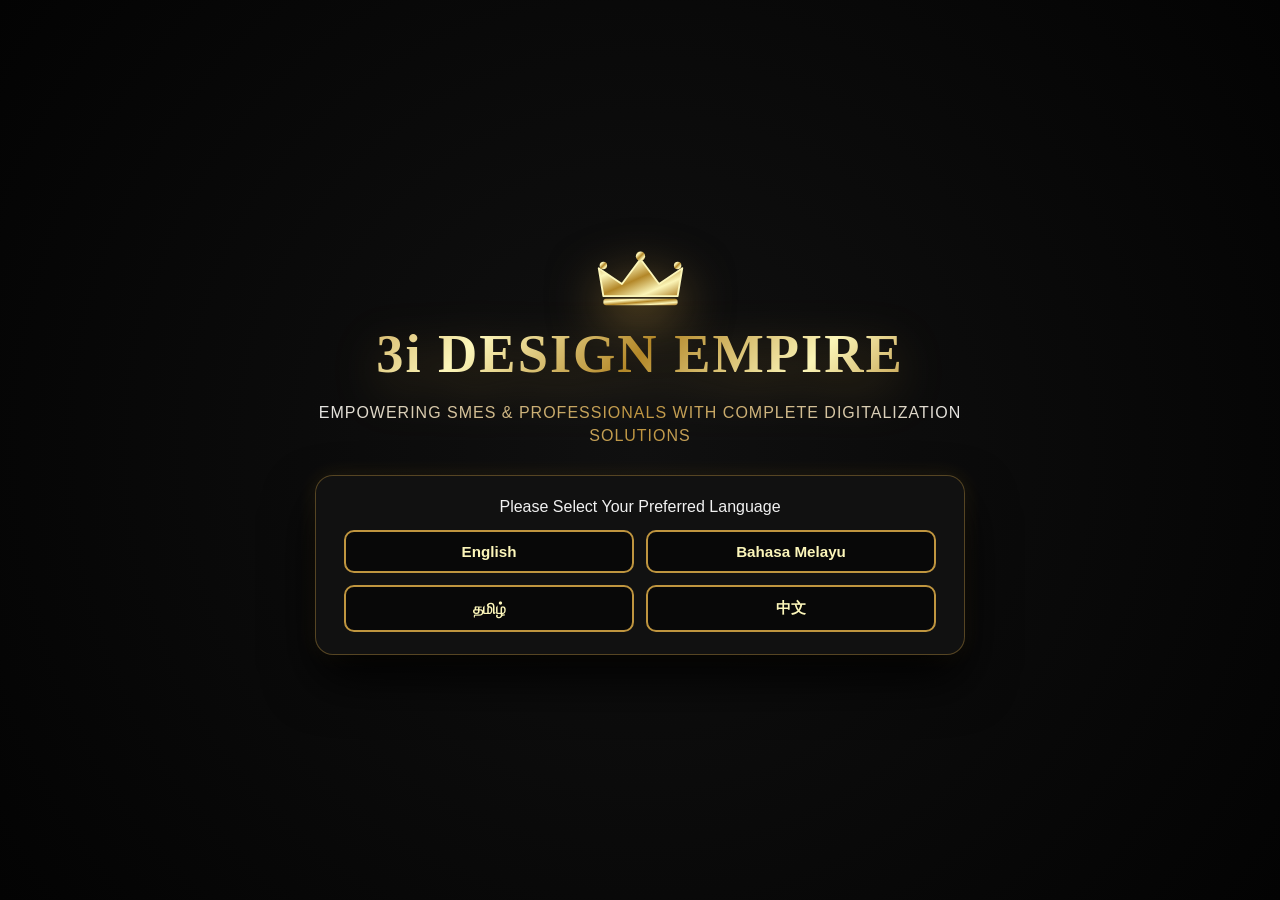
==== commit 80408473: "Clean up comments in index.html Removed unnecessary comments from the HTML structure to improve read" ====
--- a/index.html
+++ b/index.html
@@ -10,7 +10,6 @@
 </head>
 <body>
 
-    <!-- Splash Screen -->
     <div id="splash-screen">
         <div class="splash-content-wrapper">
             <svg class="crown-logo-graphic" viewBox="0 0 100 70" xmlns="http://www.w3.org/2000/svg">
@@ -47,7 +46,6 @@
         </div>
     </div>
 
-    <!-- Main Content -->
     <div id="main-content">
         <header>
             <div class="nav-logo-area">
@@ -65,7 +63,6 @@
             </div>
         </header>
 
-        <!-- Hero Section with Professional IT Team & Digitalization Banner -->
         <section class="hero" id="home">
             <div class="hero-digital-banner">
                 <div class="banner-overlay"></div>
@@ -87,7 +84,6 @@
             </div>
         </section>
 
-        <!-- About Us Section -->
         <section class="section about-section" id="about">
             <h2 class="section-title" id="about-heading">About <span>Us</span></h2>
             <div class="about-card">
@@ -96,7 +92,6 @@
             </div>
         </section>
 
-        <!-- Services Section -->
         <section class="section services-section" id="services">
             <h2 class="section-title" id="services-heading">Our Core <span>Services</span></h2>
             <div class="services-grid">
@@ -123,7 +118,6 @@
             </div>
         </section>
 
-        <!-- Portfolio Section -->
         <section class="section portfolio-section" id="portfolio">
             <h2 class="section-title" id="portfolio-heading">Our <span>Projects</span></h2>
             <div class="portfolio-card">
@@ -151,13 +145,11 @@
             </div>
         </section>
 
-        <!-- Modal -->
         <div id="imageModal" onclick="closeModal()">
-            <span class="close-modal">&times;</span>
+            <span class="close-modal">×</span>
             <img id="modalImg" src="" alt="Enlarged Screenshot">
         </div>
 
-        <!-- Contact Section -->
         <section class="section contact-section" id="contact">
             <h2 class="section-title" id="contact-heading">Contact <span>Us</span></h2>
             <div class="contact-container">
@@ -168,7 +160,7 @@
                         <i class="fas fa-map-marker-alt"></i>
                         <div>
                             <h4 id="addr-label">Address</h4>
-                            <p>Rawang, Selangor, Malaysia</p>
+                            <p class="contact-text-detail">Rawang, Selangor, Malaysia</p>
                         </div>
                     </div>
 
@@ -176,7 +168,7 @@
                         <i class="fas fa-phone-alt"></i>
                         <div>
                             <h4 id="phone-label">Contact No / WhatsApp</h4>
-                            <p>+60149674813</p>
+                            <p class="contact-text-detail">+60149674813</p>
                         </div>
                     </div>
 
@@ -184,7 +176,7 @@
                         <i class="fas fa-envelope"></i>
                         <div>
                             <h4 id="email-label">Email Address</h4>
-                            <p><a href="mailto:3idesignempire@gmail.com">3idesignempire@gmail.com</a></p>
+                            <p class="contact-text-detail"><a href="mailto:3idesignempire@gmail.com">3idesignempire@gmail.com</a></p>
                         </div>
                     </div>
 
@@ -202,7 +194,7 @@
         </section>
 
         <footer>
-            <p id="footer-text">&copy; 2026 3i DESIGN EMPIRE. All Rights Reserved. Serving Enterprises & Professionals.</p>
+            <p id="footer-text">© 2026 3i DESIGN EMPIRE. All Rights Reserved. Serving Enterprises & Professionals.</p>
         </footer>
     </div>
 
--- a/style.css
+++ b/style.css
@@ -0,0 +1,731 @@
+* {
+    margin: 0;
+    padding: 0;
+    box-sizing: border-box;
+    font-family: 'Montserrat', sans-serif;
+    scroll-behavior: smooth;
+}
+
+body {
+    background-color: #030303;
+    color: #ffffff;
+    overflow-x: hidden;
+}
+
+/* Splash Screen */
+#splash-screen {
+    position: fixed;
+    top: 0;
+    left: 0;
+    width: 100%;
+    height: 100vh;
+    background: radial-gradient(circle at center, #111111 0%, #030303 100%);
+    display: flex;
+    justify-content: center;
+    align-items: center;
+    z-index: 9999;
+    transition: opacity 0.5s ease, visibility 0.5s ease;
+    padding: 15px;
+}
+
+.splash-content-wrapper {
+    display: flex;
+    flex-direction: column;
+    align-items: center;
+    justify-content: center;
+    text-align: center;
+    max-width: 650px;
+    width: 100%;
+    margin: auto;
+}
+
+.crown-logo-graphic {
+    width: 95px;
+    height: 65px;
+    margin-bottom: 12px;
+    opacity: 0;
+    animation: fadeInCrown 1.2s ease 0.2s forwards, floatCrown 3s ease-in-out infinite alternate;
+    filter: drop-shadow(0 15px 25px rgba(191, 149, 63, 0.6));
+}
+
+@keyframes fadeInCrown {
+    from { opacity: 0; transform: translateY(-20px) scale(0.3); }
+    to { opacity: 1; transform: translateY(0) scale(1); }
+}
+
+@keyframes floatCrown {
+    0% { transform: translateY(0px); }
+    100% { transform: translateY(-6px); }
+}
+
+.logo-container {
+    perspective: 1200px;
+    margin-bottom: 15px;
+    width: 100%;
+}
+
+.logo-3d {
+    font-family: 'Cinzel', serif;
+    font-size: 3.4rem;
+    font-weight: 800;
+    background: linear-gradient(135deg, #bf953f 0%, #fcf6ba 25%, #b38728 50%, #fbf5b7 75%, #aa771c 100%);
+    -webkit-background-clip: text;
+    -webkit-text-fill-color: transparent;
+    animation: perfectZoomIn 2.2s cubic-bezier(0.25, 1, 0.5, 1) forwards, floatGold 3.5s ease-in-out infinite alternate;
+    filter: drop-shadow(0 20px 30px rgba(191, 149, 63, 0.4));
+    letter-spacing: 2px;
+    text-align: center;
+    opacity: 0;
+    transform: scale(0.2) translateZ(-100px);
+    line-height: 1.2;
+}
+
+@keyframes perfectZoomIn {
+    0% {
+        opacity: 0;
+        transform: scale(0.2) translateZ(-100px) rotateX(45deg);
+        filter: drop-shadow(0 0 0 rgba(191, 149, 63, 0));
+    }
+    60% {
+        opacity: 1;
+        transform: scale(1.06) translateZ(20px) rotateX(-5deg);
+        filter: drop-shadow(0 25px 40px rgba(191, 149, 63, 0.6));
+    }
+    100% {
+        opacity: 1;
+        transform: scale(1) translateZ(0) rotateX(0deg);
+        filter: drop-shadow(0 15px 25px rgba(191, 149, 63, 0.4));
+    }
+}
+
+@keyframes floatGold {
+    0% { transform: translateY(0px); }
+    100% { transform: translateY(-8px); }
+}
+
+.splash-subtitle {
+    font-size: 1rem;
+    color: #d4d4d4;
+    margin-bottom: 28px;
+    letter-spacing: 1px;
+    text-transform: uppercase;
+    font-weight: 500;
+    opacity: 0;
+    animation: fadeInText 1.2s ease 1s forwards;
+    text-align: center;
+    background: linear-gradient(90deg, #e5e5e5, #bf953f, #e5e5e5);
+    -webkit-background-clip: text;
+    -webkit-text-fill-color: transparent;
+    line-height: 1.4;
+}
+
+@keyframes fadeInText {
+    from { opacity: 0; transform: translateY(15px); }
+    to { opacity: 1; transform: translateY(0); }
+}
+
+.lang-selector-box {
+    background: rgba(18, 18, 18, 0.95);
+    border: 1px solid rgba(191, 149, 63, 0.4);
+    backdrop-filter: blur(16px);
+    padding: 22px 28px;
+    border-radius: 18px;
+    text-align: center;
+    box-shadow: 0 25px 50px rgba(0, 0, 0, 0.9), 0 0 20px rgba(191, 149, 63, 0.15);
+    width: 100%;
+    opacity: 0;
+    animation: slideUpFade 1s ease 1.4s forwards;
+}
+
+@keyframes slideUpFade {
+    from { transform: translateY(30px); opacity: 0; }
+    to { transform: translateY(0); opacity: 1; }
+}
+
+.lang-selector-box h3 {
+    font-size: 1rem;
+    margin-bottom: 14px;
+    color: #f1f1f1;
+    font-weight: 500;
+}
+
+.lang-buttons-container {
+    display: grid;
+    grid-template-columns: repeat(2, 1fr);
+    gap: 12px;
+    margin-top: 10px;
+}
+
+.lang-btn {
+    background: #080808;
+    color: #fcf6ba;
+    border: 2px solid #bf953f;
+    padding: 11px 14px;
+    border-radius: 10px;
+    font-size: 0.95rem;
+    font-weight: 600;
+    cursor: pointer;
+    outline: none;
+    transition: all 0.3s ease;
+    text-align: center;
+}
+
+.lang-btn:hover {
+    background: #bf953f;
+    color: #050505;
+    box-shadow: 0 0 15px rgba(191, 149, 63, 0.4);
+    transform: translateY(-2px);
+}
+
+/* Main Website */
+#main-content {
+    display: none;
+    opacity: 0;
+    transition: opacity 0.5s ease;
+}
+
+header {
+    position: fixed;
+    top: 0;
+    left: 0;
+    width: 100%;
+    background: rgba(5, 5, 5, 0.96);
+    backdrop-filter: blur(12px);
+    border-bottom: 1px solid rgba(191, 149, 63, 0.25);
+    display: flex;
+    justify-content: space-between;
+    align-items: center;
+    padding: 12px 28px;
+    z-index: 1000;
+}
+
+.nav-logo-area {
+    display: flex;
+    align-items: center;
+    gap: 10px;
+}
+
+.nav-crown-svg {
+    width: 28px;
+    height: 20px;
+}
+
+.nav-logo {
+    font-family: 'Cinzel', serif;
+    font-size: 1.15rem;
+    font-weight: 700;
+    background: linear-gradient(135deg, #bf953f, #fcf6ba);
+    -webkit-background-clip: text;
+    -webkit-text-fill-color: transparent;
+    letter-spacing: 0.8px;
+}
+
+.home-btn-nav {
+    background: rgba(191, 149, 63, 0.2);
+    border: 1.5px solid rgba(191, 149, 63, 0.7);
+    padding: 7px 16px;
+    border-radius: 20px;
+    font-size: 0.9rem;
+    color: #fcf6ba;
+    font-weight: 600;
+    cursor: pointer;
+    transition: all 0.3s ease;
+    text-decoration: none;
+    display: flex;
+    align-items: center;
+    gap: 6px;
+}
+
+.home-btn-nav:hover {
+    background: #bf953f;
+    color: #050505;
+    box-shadow: 0 0 18px rgba(191, 149, 63, 0.5);
+    transform: translateY(-1px);
+}
+
+.section {
+    padding: 40px 20px;
+    max-width: 1000px;
+    margin: 0 auto;
+}
+
+/* Hero Section with Professional IT & Tech Banner (Unsplash IT team image background with dark professional overlay) */
+.hero {
+    min-height: 100vh;
+    display: flex;
+    flex-direction: column;
+    justify-content: center;
+    align-items: center;
+    text-align: center;
+    padding: 110px 15px 50px 15px;
+    background: radial-gradient(circle at center, #141414 0%, #030303 85%);
+    position: relative;
+}
+
+.hero-digital-banner {
+    width: 100%;
+    max-width: 1000px;
+    height: 320px;
+    margin: 0 auto 35px auto;
+    border-radius: 18px;
+    overflow: hidden;
+    position: relative;
+    box-shadow: 0 25px 50px rgba(0, 0, 0, 0.9), 0 0 35px rgba(191, 149, 63, 0.35);
+    border: 2px solid rgba(191, 149, 63, 0.4);
+    background: url('https://images.unsplash.com/photo-1522071820081-009f0129c71c?auto=format&fit=crop&w=1200&q=80') center/cover no-repeat;
+    display: flex;
+    align-items: flex-end;
+    transition: transform 0.3s ease;
+}
+
+.hero-digital-banner:hover {
+    transform: translateY(-4px);
+}
+
+.banner-overlay {
+    position: absolute;
+    top: 0;
+    left: 0;
+    width: 100%;
+    height: 100%;
+    background: linear-gradient(180deg, rgba(3,3,3,0.2) 0%, rgba(3,3,3,0.85) 100%);
+}
+
+.banner-content-text {
+    position: relative;
+    z-index: 2;
+    padding: 25px 30px;
+    text-align: left;
+    width: 100%;
+}
+
+.banner-content-text h3 {
+    font-size: 1.35rem;
+    color: #fcf6ba;
+    font-family: 'Cinzel', serif;
+    margin-bottom: 8px;
+    display: flex;
+    align-items: center;
+    gap: 10px;
+    text-shadow: 0 2px 4px rgba(0,0,0,0.8);
+}
+
+.banner-content-text p {
+    font-size: 0.95rem;
+    color: #e0e0e0;
+    line-height: 1.4;
+    margin: 0;
+    text-shadow: 0 1px 3px rgba(0,0,0,0.8);
+}
+
+.hero-line-1 {
+    font-size: 1.95rem;
+    font-weight: 700;
+    margin-bottom: 14px;
+    color: #ffffff;
+    line-height: 1.3;
+    max-width: 950px;
+    letter-spacing: 0.6px;
+}
+
+.hero-line-2 {
+    font-size: 2.3rem;
+    font-weight: 800;
+    margin-bottom: 28px;
+    line-height: 1.25;
+}
+
+.hero-line-2 span {
+    background: linear-gradient(135deg, #bf953f 0%, #fcf6ba 40%, #aa771c 100%);
+    -webkit-background-clip: text;
+    -webkit-text-fill-color: transparent;
+    font-weight: 800;
+    filter: drop-shadow(0 3px 12px rgba(191, 149, 63, 0.6));
+}
+
+.hero p {
+    font-size: 1.05rem;
+    color: #cccccc;
+    max-width: 850px;
+    margin-bottom: 44px; /* 10% Extra Spacing */
+    line-height: 1.6;
+    text-align: justify;
+}
+
+.hero-action-buttons {
+    display: grid;
+    grid-template-columns: repeat(2, minmax(200px, 250px));
+    gap: 18px;
+    justify-content: center;
+    margin-top: 5px;
+    width: 100%;
+    max-width: 530px;
+}
+
+.action-chip-btn {
+    background: linear-gradient(135deg, #bf953f, #aa771c);
+    color: #050505;
+    padding: 17px 20px;
+    border-radius: 35px;
+    text-decoration: none;
+    font-weight: 700;
+    font-size: 0.98rem;
+    box-shadow: 0 8px 22px rgba(191, 149, 63, 0.45);
+    transition: transform 0.3s, box-shadow 0.3s, background 0.3s;
+    display: inline-flex;
+    align-items: center;
+    justify-content: center;
+    gap: 10px;
+    text-align: center;
+}
+
+.action-chip-btn:hover {
+    transform: translateY(-3px);
+    box-shadow: 0 10px 25px rgba(191, 149, 63, 0.65);
+    background: linear-gradient(135deg, #fcf6ba, #bf953f);
+}
+
+.section-title {
+    text-align: center;
+    font-size: 1.8rem;
+    font-weight: 700;
+    margin-bottom: 18px;
+    color: #ffffff;
+    line-height: 1.2;
+    margin-top: 15px;
+}
+
+.section-title span {
+    background: linear-gradient(135deg, #bf953f, #fcf6ba);
+    -webkit-background-clip: text;
+    -webkit-text-fill-color: transparent;
+}
+
+/* About Us */
+.about-section {
+    background: #060606;
+    border-top: 1px solid rgba(191, 149, 63, 0.12);
+    padding-top: 50px;
+    padding-bottom: 35px;
+}
+
+.about-card {
+    background: rgba(15, 15, 15, 0.9);
+    border: 1px solid rgba(191, 149, 63, 0.25);
+    padding: 26px 22px;
+    border-radius: 14px;
+    backdrop-filter: blur(10px);
+    box-shadow: 0 8px 22px rgba(0,0,0,0.8);
+    max-width: 900px;
+    margin: 0 auto;
+}
+
+.about-card p {
+    color: #cccccc;
+    font-size: 0.95rem;
+    line-height: 1.65;
+    margin-bottom: 14px;
+    text-align: justify;
+}
+
+.about-card p:last-child {
+    margin-bottom: 0;
+}
+
+/* Services */
+.services-section {
+    background: #030303;
+    border-top: 1px solid rgba(191, 149, 63, 0.12);
+    padding-top: 50px;
+    padding-bottom: 35px;
+}
+
+.services-grid {
+    display: grid;
+    grid-template-columns: repeat(auto-fit, minmax(260px, 1fr));
+    gap: 18px;
+    margin-top: 10px;
+}
+
+.service-card {
+    background: rgba(15, 15, 15, 0.85);
+    border: 1px solid rgba(191, 149, 63, 0.2);
+    padding: 25px 20px;
+    border-radius: 12px;
+    backdrop-filter: blur(10px);
+    transition: transform 0.3s, border-color 0.3s;
+    text-align: center;
+}
+
+.service-card:hover {
+    transform: translateY(-5px);
+    border-color: #bf953f;
+}
+
+.service-card i {
+    font-size: 2.3rem;
+    background: linear-gradient(135deg, #bf953f, #fcf6ba);
+    -webkit-background-clip: text;
+    -webkit-text-fill-color: transparent;
+    margin-bottom: 14px;
+    display: inline-block;
+}
+
+.service-card h3 {
+    font-size: 1.08rem;
+    margin-bottom: 10px;
+    color: #ffffff;
+}
+
+.service-card p {
+    color: #a3a3a3;
+    font-size: 0.9rem;
+    line-height: 1.5;
+    text-align: justify;
+}
+
+/* Portfolio */
+.portfolio-section {
+    background: #060606;
+    border-top: 1px solid rgba(191, 149, 63, 0.12);
+    padding-top: 50px;
+    padding-bottom: 35px;
+}
+
+.portfolio-card {
+    background: rgba(15, 15, 15, 0.9);
+    border: 1px solid rgba(191, 149, 63, 0.3);
+    border-radius: 14px;
+    padding: 28px 22px;
+    max-width: 900px;
+    margin: 0 auto;
+    box-shadow: 0 10px 25px rgba(0,0,0,0.8);
+    text-align: center;
+    margin-top: 10px;
+}
+
+.portfolio-card h3 {
+    font-size: 1.45rem;
+    color: #fcf6ba;
+    margin-bottom: 12px;
+    font-family: 'Cinzel', serif;
+}
+
+.portfolio-card p {
+    color: #b0b0b0;
+    font-size: 0.94rem;
+    line-height: 1.6;
+    margin-bottom: 18px;
+    text-align: justify;
+}
+
+.portfolio-screenshots {
+    display: flex;
+    gap: 15px;
+    overflow-x: auto;
+    scroll-snap-type: x mandatory;
+    padding: 10px 0;
+    margin-top: 15px;
+    scrollbar-width: thin;
+    scrollbar-color: #bf953f #111;
+}
+
+.screenshot-box {
+    flex: 0 0 100%;
+    scroll-snap-align: center;
+    background: #111;
+    border: 1px solid rgba(191, 149, 63, 0.3);
+    border-radius: 12px;
+    padding: 12px;
+    text-align: center;
+    cursor: pointer;
+    transition: border-color 0.3s;
+}
+
+.screenshot-box:hover {
+    border-color: #bf953f;
+}
+
+.screenshot-box img {
+    width: 100%;
+    max-height: 300px;
+    object-fit: contain;
+    border-radius: 8px;
+    box-shadow: 0 4px 12px rgba(0,0,0,0.6);
+    margin-bottom: 8px;
+}
+
+.screenshot-box span {
+    font-size: 0.85rem;
+    color: #bf953f;
+    font-weight: 600;
+    display: block;
+}
+
+/* Modal */
+#imageModal {
+    display: none;
+    position: fixed;
+    z-index: 10000;
+    top: 0;
+    left: 0;
+    width: 100%;
+    height: 100%;
+    background: rgba(0, 0, 0, 0.95);
+    justify-content: center;
+    align-items: center;
+    padding: 20px;
+}
+
+#imageModal img {
+    max-width: 100%;
+    max-height: 90vh;
+    border-radius: 10px;
+    border: 2px solid #bf953f;
+    box-shadow: 0 0 30px rgba(191, 149, 63, 0.5);
+}
+
+.close-modal {
+    position: absolute;
+    top: 20px;
+    right: 30px;
+    color: #fcf6ba;
+    font-size: 2.5rem;
+    font-weight: bold;
+    cursor: pointer;
+}
+
+.close-modal:hover {
+    color: #ffffff;
+}
+
+/* Contact */
+.contact-section {
+    background: #030303;
+    border-top: 1px solid rgba(191, 149, 63, 0.12);
+    padding-top: 50px;
+    padding-bottom: 25px;
+}
+
+.contact-container {
+    display: grid;
+    grid-template-columns: 1fr 1fr;
+    gap: 20px;
+    max-width: 1000px;
+    margin: 0 auto;
+    background: rgba(15, 15, 15, 0.85);
+    border: 1px solid rgba(191, 149, 63, 0.25);
+    border-radius: 14px;
+    padding: 25px 20px;
+    backdrop-filter: blur(10px);
+    margin-top: 10px;
+}
+
+.contact-info h3 {
+    font-size: 1.3rem;
+    color: #fcf6ba;
+    margin-bottom: 15px;
+    font-family: 'Cinzel', serif;
+}
+
+.contact-item {
+    display: flex;
+    align-items: flex-start;
+    gap: 10px;
+    margin-bottom: 15px;
+}
+
+.contact-item i {
+    font-size: 1.1rem;
+    color: #bf953f;
+    margin-top: 3px;
+}
+
+.contact-item div h4 {
+    font-size: 0.9rem;
+    color: #ffffff;
+    margin-bottom: 2px;
+}
+
+.contact-item div p, .contact-item div a {
+    font-size: 0.88rem;
+    color: #b0b0b0;
+    text-decoration: none;
+    transition: color 0.3s;
+}
+
+.contact-item div a:hover {
+    color: #bf953f;
+}
+
+.whatsapp-btn-direct {
+    display: inline-flex;
+    align-items: center;
+    gap: 8px;
+    background: #25d366;
+    color: #ffffff;
+    padding: 8px 18px;
+    border-radius: 25px;
+    text-decoration: none;
+    font-weight: 600;
+    font-size: 0.85rem;
+    margin-top: 5px;
+    transition: transform 0.3s, background 0.3s;
+    box-shadow: 0 4px 10px rgba(37, 211, 102, 0.3);
+}
+
+.whatsapp-btn-direct:hover {
+    background: #20ba5a;
+    transform: translateY(-2px);
+}
+
+.map-box {
+    width: 100%;
+    height: 100%;
+    min-height: 240px;
+    border-radius: 10px;
+    overflow: hidden;
+    border: 1px solid rgba(191, 149, 63, 0.3);
+}
+
+.map-box iframe {
+    width: 100%;
+    height: 100%;
+    border: 0;
+    filter: grayscale(80%) invert(90%) contrast(90%);
+}
+
+footer {
+    text-align: center;
+    padding: 15px 20px;
+    background: #020202;
+    color: #737373;
+    font-size: 0.8rem;
+    margin-top: 15px;
+}
+
+@media (max-width: 768px) {
+    .contact-container {
+        grid-template-columns: 1fr;
+    }
+    header {
+        padding: 10px 15px;
+    }
+    .hero-line-1 { font-size: 1.15rem; }
+    .hero-line-2 { font-size: 1.38rem; }
+    .section-title { font-size: 1.5rem; }
+    .hero-action-buttons {
+        grid-template-columns: repeat(2, 1fr);
+        max-width: 440px;
+        gap: 12px;
+    }
+    .action-chip-btn {
+        padding: 14px 12px;
+        font-size: 0.9rem;
+    }
+    .hero-digital-banner {
+        max-width: 96%;
+        height: 260px;
+        margin-bottom: 18px;
+    }
+}
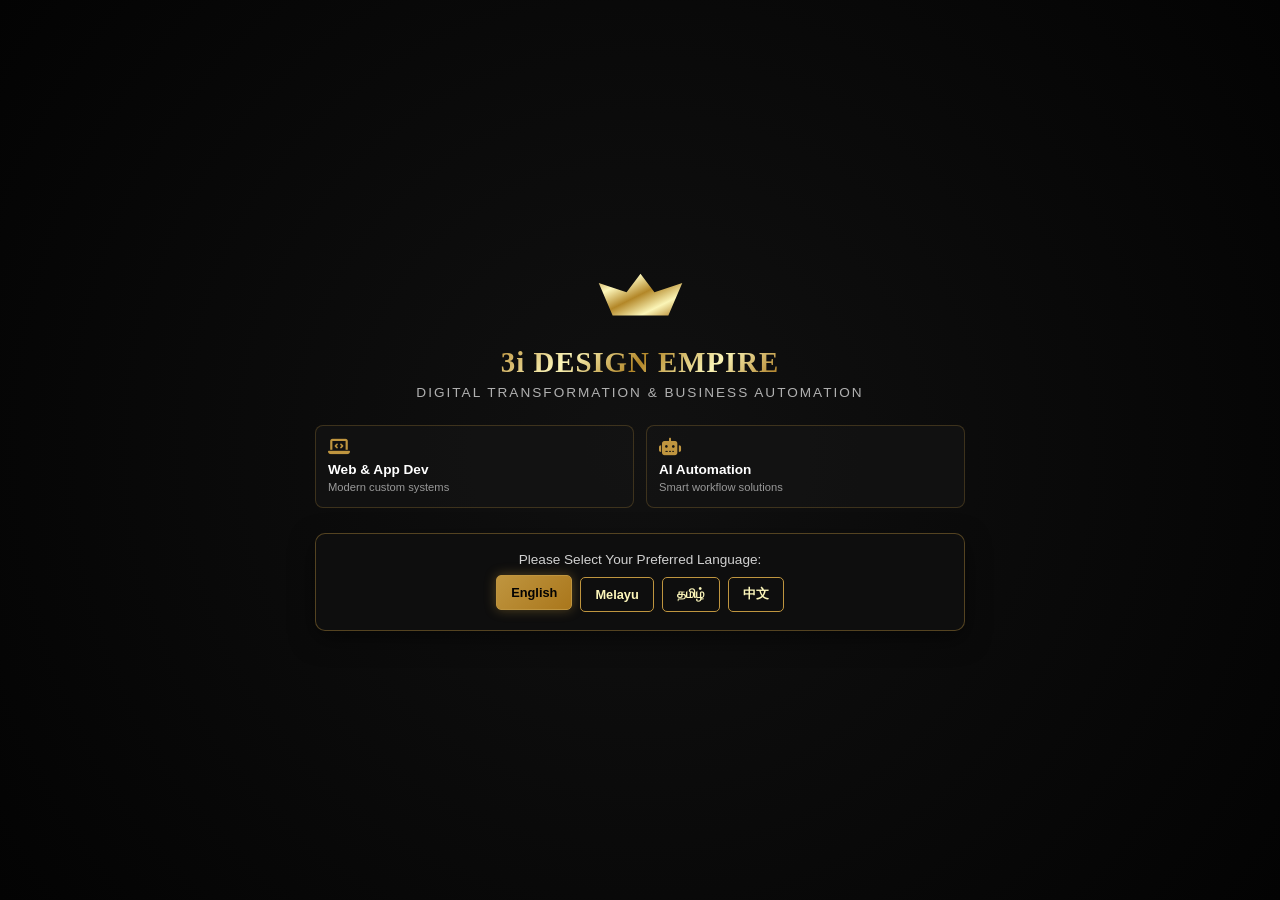
==== commit e1944329: "Update index.html" ====
--- a/index.html
+++ b/index.html
@@ -22,145 +22,126 @@
                         <stop offset="100%" stop-color="#aa771c" />
                     </linearGradient>
                 </defs>
-                <path d="M10 55 L90 55 L95 25 L70 42 L50 15 L30 42 L5 25 Z" fill="url(#goldGrad)" stroke="#fcf6ba" stroke-width="2" stroke-linejoin="round"/>
-                <circle cx="10" cy="22" r="4" fill="url(#goldGrad)" />
-                <circle cx="50" cy="12" r="5" fill="url(#goldGrad)" />
-                <circle cx="90" cy="22" r="4" fill="url(#goldGrad)" />
-                <rect x="10" y="58" width="80" height="7" rx="3" fill="url(#goldGrad)" />
+                <path fill="url(#goldGrad)" d="M50 5 L65 25 L95 15 L80 50 L20 50 L5 15 L35 25 Z" />
             </svg>
+            
+            <h2 class="company-title" id="company-name">3i DESIGN EMPIRE</h2>
+            <p class="company-subtitle" id="company-tagline">Digital Transformation & Business Automation</p>
+            
+            <div class="services-preview-grid">
+                <div class="service-card-mini">
+                    <i class="fas fa-laptop-code"></i>
+                    <h4 id="prev-serv-1-title">Web & App Dev</h4>
+                    <p id="prev-serv-1-desc">Modern custom systems</p>
+                </div>
+                <div class="service-card-mini">
+                    <i class="fas fa-robot"></i>
+                    <h4 id="prev-serv-2-title">AI Automation</h4>
+                    <p id="prev-serv-2-desc">Smart workflow solutions</p>
+                </div>
+            </div>
 
-            <div class="logo-container">
-                <div class="logo-3d">3i DESIGN EMPIRE</div>
-            </div>
-            <div class="splash-subtitle" id="splash-subtitle-text">Empowering SMEs & Professionals with Complete Digitalization Solutions</div>
-            
-            <div class="lang-selector-box">
-                <h3 id="lang-box-title">Please Select Your Preferred Language</h3>
-                <div class="lang-buttons-container">
-                    <button class="lang-btn" onclick="enterSite('en')">English</button>
-                    <button class="lang-btn" onclick="enterSite('ms')">Bahasa Melayu</button>
-                    <button class="lang-btn" onclick="enterSite('ta')">தமிழ்</button>
-                    <button class="lang-btn" onclick="enterSite('zh')">中文</button>
+            <div class="language-select-wrapper">
+                <label id="select-lang-label">Please Select Your Preferred Language:</label>
+                <div class="language-buttons">
+                    <button class="lang-btn active" onclick="setLanguage('en')">English</button>
+                    <button class="lang-btn" onclick="setLanguage('ms')">Melayu</button>
+                    <button class="lang-btn" onclick="setLanguage('ta')">தமிழ்</button>
+                    <button class="lang-btn" onclick="setLanguage('zh')">中文</button>
                 </div>
             </div>
         </div>
     </div>
 
     <div id="main-content">
-        <header>
-            <div class="nav-logo-area">
-                <svg class="nav-crown-svg" viewBox="0 0 100 70" xmlns="http://www.w3.org/2000/svg">
-                    <path d="M10 55 L90 55 L95 25 L70 42 L50 15 L30 42 L5 25 Z" fill="url(#goldGrad)" stroke="#fcf6ba" stroke-width="2" stroke-linejoin="round"/>
-                    <circle cx="10" cy="22" r="4" fill="url(#goldGrad)" />
-                    <circle cx="50" cy="12" r="5" fill="url(#goldGrad)" />
-                    <circle cx="90" cy="22" r="4" fill="url(#goldGrad)" />
-                    <rect x="10" y="58" width="80" height="7" rx="3" fill="url(#goldGrad)" />
+        <nav class="navbar">
+            <div class="nav-brand">
+                <svg viewBox="0 0 100 70" xmlns="http://www.w3.org/2000/svg">
+                    <path fill="url(#goldGrad)" d="M50 5 L65 25 L95 15 L80 50 L20 50 L5 15 L35 25 Z" />
                 </svg>
-                <div class="nav-logo">3i DESIGN EMPIRE</div>
+                <span id="nav-title">3i Design Empire</span>
             </div>
-            <div>
-                <button class="home-btn-nav" onclick="returnToSplash()"><i class="fas fa-home"></i> Home</button>
+            <div class="nav-links">
+                <a href="#services" id="nav-serv">Services</a>
+                <a href="#about" id="nav-about">About</a>
+                <a href="#projects" id="nav-proj">Projects</a>
+                <a href="#contact" id="nav-contact">Contact</a>
+                <button class="back-lang-btn" onclick="returnToSplash()"><i class="fas fa-globe"></i> <span id="change-lang-text">Language</span></button>
+            </div>
+        </nav>
+
+        <header class="hero-digital-banner">
+            <h1 id="banner-title">Professional IT Experts & Digitalization Team</h1>
+            <p id="banner-desc">Building high-performance custom business systems, automated cloud workflows, and modern web platforms for SMEs across Malaysia.</p>
+            <div class="banner-cta-group">
+                <a href="#services" class="primary-btn" id="btn-services">Services</a>
+                <a href="#contact" class="secondary-btn" id="btn-contact">Contact Us</a>
             </div>
         </header>
 
-        <section class="hero" id="home">
-            <div class="hero-digital-banner">
-                <div class="banner-overlay"></div>
-                <div class="banner-content-text">
-                    <h3><i class="fas fa-users-cog"></i> Professional IT Experts & Digitalization Team</h3>
-                    <p>Building high-performance custom business systems, automated cloud workflows, and modern web platforms for SMEs across Malaysia.</p>
-                </div>
-            </div>
-
-            <div class="hero-line-1" id="hero-line-1"><span style="text-transform:uppercase; font-size:1.15em;">E</span>mpowering <span style="text-transform:uppercase; font-size:1.15em;">s</span>mall <span style="text-transform:uppercase; font-size:1.15em;">m</span>edium <span style="text-transform:uppercase; font-size:1.15em;">e</span>nterprise with</div>
-            <div class="hero-line-2" id="hero-line-2"><span>Digitalization & Automation</span></div>
-            <p id="hero-desc">We transform traditional operations into smart, automated, and high-performance digital systems tailored for your business growth.</p>
-            
-            <div class="hero-action-buttons">
-                <a href="#services" class="action-chip-btn" id="btn-services"><i class="fas fa-cogs"></i> Services</a>
-                <a href="#about" class="action-chip-btn" id="btn-about"><i class="fas fa-info-circle"></i> About Us</a>
-                <a href="#portfolio" class="action-chip-btn" id="btn-projects"><i class="fas fa-project-diagram"></i> Our Projects</a>
-                <a href="#contact" class="action-chip-btn" id="btn-contact"><i class="fas fa-envelope"></i> Contact Us</a>
-            </div>
-        </section>
-
-        <section class="section about-section" id="about">
-            <h2 class="section-title" id="about-heading">About <span>Us</span></h2>
-            <div class="about-card">
-                <p id="about-text-1">3i Design Empire is built by a passionate, highly experienced IT team driven by a clear mission: to bring advanced technological solutions and AI-driven innovations directly to local small medium enterprise and businesses.</p>
-                <p id="about-text-2">We believe every local enterprise deserves top-tier digital systems, automated workflows, and high-performance custom applications to thrive in today's competitive landscape. Our commitment is to empower your business growth through cutting-edge technology delivered with precision and excellence.</p>
-            </div>
-        </section>
-
-        <section class="section services-section" id="services">
-            <h2 class="section-title" id="services-heading">Our Core <span>Services</span></h2>
+        <section id="services">
+            <h2 class="section-title" id="serv-heading">Our <span>Services</span></h2>
             <div class="services-grid">
                 <div class="service-card">
                     <i class="fas fa-laptop-code"></i>
-                    <h3 id="serv-1-title">Custom Web & Mobile Applications</h3>
-                    <p id="serv-1-desc">Tailored, modern business web and mobile applications built to scale your operations efficiently.</p>
-                </div>
-                <div class="service-card">
-                    <i class="fas fa-globe"></i>
-                    <h3 id="serv-2-title">Website Development & Maintenance</h3>
-                    <p id="serv-2-desc">Professional corporate websites built from scratch, complete with ongoing updates and technical maintenance.</p>
+                    <h3 id="serv-1-title">Custom Web & Apps</h3>
+                    <p id="serv-1-desc">Tailored responsive web applications and management systems built for small and medium enterprises.</p>
                 </div>
                 <div class="service-card">
                     <i class="fas fa-cogs"></i>
-                    <h3 id="serv-3-title">Business Digitalization & Automation</h3>
-                    <p id="serv-3-desc">Convert manual workflows, paper records, and repetitive tasks into sleek, automated cloud workflows.</p>
+                    <h3 id="serv-2-title">Business Automation</h3>
+                    <p id="serv-2-desc">Automate your regular business workflows, reducing manual errors and saving valuable operational time.</p>
                 </div>
                 <div class="service-card">
-                    <i class="fas fa-tools"></i>
+                    <i class="fas fa-cloud-upload-alt"></i>
+                    <h3 id="serv-3-title">Cloud Integration</h3>
+                    <p id="serv-3-desc">Seamless cloud hosting, data management, and secure backup integrations for local businesses.</p>
+                </div>
+                <div class="service-card">
+                    <i class="fas fa-shield-alt"></i>
                     <h3 id="serv-4-title">IT Support & Maintenance</h3>
-                    <p id="serv-4-desc">Reliable part-time application support, bug fixing, and continuous system maintenance for smooth operations.</p>
+                    <p id="serv-4-desc">Reliable part-time application maintenance, bug fixing, and technical support services in Malaysia.</p>
                 </div>
             </div>
         </section>
 
-        <section class="section portfolio-section" id="portfolio">
-            <h2 class="section-title" id="portfolio-heading">Our <span>Projects</span></h2>
-            <div class="portfolio-card">
-                <h3 id="proj-title">Personal Trainer Log System</h3>
-                <p id="proj-desc">A comprehensive mobile-friendly digital workout tracking and gym management system designed for personal trainers to effortlessly manage trainees, create master workout programs, and track real-time fitness logs.</p>
-                
-                <div class="portfolio-screenshots">
-                    <div class="screenshot-box" onclick="openModal('PT-1.jfif')">
-                        <img src="PT-1.jfif" alt="PT Login Screen">
-                        <span>🔍 Click to Zoom (Login & Auth)</span>
+        <section id="about">
+            <h2 class="section-title" id="about-heading">About <span>Us</span></h2>
+            <div class="about-content">
+                <p id="about-text-1">3i Design Empire is built by a passionate, highly experienced IT team driven by a clear mission: to bring advanced technological solutions and AI-driven innovations directly to local small medium enterprises and individuals in Malaysia.</p>
+                <p id="about-text-2">With over 17 years of hands-on industry expertise, we specialize in transforming traditional paper-based workflows into smart, high-performance digital environments.</p>
+            </div>
+        </section>
+
+        <section id="projects">
+            <h2 class="section-title" id="portfolio-heading">Featured <span>Projects</span></h2>
+            <div class="projects-grid">
+                <div class="project-card">
+                    <div class="project-img-box" onclick="openModal('https://images.unsplash.com/photo-1517838277536-f5f99be501cd?auto=format&fit=crop&w=600&q=80')">
+                        <img src="https://images.unsplash.com/photo-1517838277536-f5f99be501cd?auto=format&fit=crop&w=600&q=80" alt="Gym Workout Log System">
                     </div>
-                    <div class="screenshot-box" onclick="openModal('PT-2.jfif')">
-                        <img src="PT-2.jfif" alt="Trainer Dashboard">
-                        <span>🔍 Click to Zoom (Dashboard)</span>
-                    </div>
-                    <div class="screenshot-box" onclick="openModal('PT-6.jfif')">
-                        <img src="PT-6.jfif" alt="Add Workout Log">
-                        <span>🔍 Click to Zoom (Workout Logs)</span>
-                    </div>
-                    <div class="screenshot-box" onclick="openModal('PT-7.jfif')">
-                        <img src="PT-7.jfif" alt="Workout History Result">
-                        <span>🔍 Click to Zoom (History & Records)</span>
+                    <div class="project-info">
+                        <h3 id="proj-title">Gym Workout Log System</h3>
+                        <p id="proj-desc">A digital transformation tool for local gym trainers to manage client progress logs and automate WhatsApp notifications.</p>
                     </div>
                 </div>
             </div>
         </section>
 
-        <div id="imageModal" onclick="closeModal()">
-            <span class="close-modal">×</span>
-            <img id="modalImg" src="" alt="Enlarged Screenshot">
+        <div id="imageModal" class="modal" onclick="closeModal()">
+            <span class="close-modal">&times;</span>
+            <img class="modal-content" id="modalImg">
         </div>
 
-        <section class="section contact-section" id="contact">
-            <h2 class="section-title" id="contact-heading">Contact <span>Us</span></h2>
+        <section id="contact">
+            <h2 class="section-title" id="contact-heading">Get in <span>Touch</span></h2>
             <div class="contact-container">
                 <div class="contact-info">
-                    <h3 id="contact-sub">Get In Touch</h3>
-                    
                     <div class="contact-item">
                         <i class="fas fa-map-marker-alt"></i>
                         <div>
-                            <h4 id="addr-label">Address</h4>
-                            <p class="contact-text-detail">Rawang, Selangor, Malaysia</p>
+                            <h4 id="addr-label">Our Location</h4>
+                            <p>Rawang, Selangor, Malaysia</p>
                         </div>
                     </div>
 
@@ -168,7 +149,7 @@
                         <i class="fas fa-phone-alt"></i>
                         <div>
                             <h4 id="phone-label">Contact No / WhatsApp</h4>
-                            <p class="contact-text-detail">+60149674813</p>
+                            <p>+60149674813</p>
                         </div>
                     </div>
 
@@ -176,7 +157,7 @@
                         <i class="fas fa-envelope"></i>
                         <div>
                             <h4 id="email-label">Email Address</h4>
-                            <p class="contact-text-detail"><a href="mailto:3idesignempire@gmail.com">3idesignempire@gmail.com</a></p>
+                            <p><a href="mailto:3idesignempire@gmail.com">3idesignempire@gmail.com</a></p>
                         </div>
                     </div>
 
--- a/style.css
+++ b/style.css
@@ -12,7 +12,7 @@
     overflow-x: hidden;
 }
 
-/* Splash Screen */
+/* Splash Screen & Language Selector */
 #splash-screen {
     position: fixed;
     top: 0;
@@ -45,617 +45,451 @@
     margin-bottom: 12px;
     opacity: 0;
     animation: fadeInCrown 1.2s ease 0.2s forwards, floatCrown 3s ease-in-out infinite alternate;
-    filter: drop-shadow(0 15px 25px rgba(191, 149, 63, 0.6));
 }
 
 @keyframes fadeInCrown {
-    from { opacity: 0; transform: translateY(-20px) scale(0.3); }
-    to { opacity: 1; transform: translateY(0) scale(1); }
+    to { opacity: 1; }
 }
 
 @keyframes floatCrown {
-    0% { transform: translateY(0px); }
-    100% { transform: translateY(-6px); }
-}
-
-.logo-container {
-    perspective: 1200px;
-    margin-bottom: 15px;
-    width: 100%;
-}
-
-.logo-3d {
+    0% { transform: translateY(0); }
+    100% { transform: translateY(-8px); }
+}
+
+.company-title {
     font-family: 'Cinzel', serif;
-    font-size: 3.4rem;
-    font-weight: 800;
+    font-size: 1.8rem;
+    font-weight: 700;
     background: linear-gradient(135deg, #bf953f 0%, #fcf6ba 25%, #b38728 50%, #fbf5b7 75%, #aa771c 100%);
     -webkit-background-clip: text;
     -webkit-text-fill-color: transparent;
-    animation: perfectZoomIn 2.2s cubic-bezier(0.25, 1, 0.5, 1) forwards, floatGold 3.5s ease-in-out infinite alternate;
-    filter: drop-shadow(0 20px 30px rgba(191, 149, 63, 0.4));
+    margin-bottom: 6px;
+    letter-spacing: 1px;
+}
+
+.company-subtitle {
+    font-size: 0.85rem;
+    color: #b0b0b0;
+    margin-bottom: 25px;
     letter-spacing: 2px;
-    text-align: center;
-    opacity: 0;
-    transform: scale(0.2) translateZ(-100px);
-    line-height: 1.2;
-}
-
-@keyframes perfectZoomIn {
-    0% {
-        opacity: 0;
-        transform: scale(0.2) translateZ(-100px) rotateX(45deg);
-        filter: drop-shadow(0 0 0 rgba(191, 149, 63, 0));
-    }
-    60% {
-        opacity: 1;
-        transform: scale(1.06) translateZ(20px) rotateX(-5deg);
-        filter: drop-shadow(0 25px 40px rgba(191, 149, 63, 0.6));
-    }
-    100% {
-        opacity: 1;
-        transform: scale(1) translateZ(0) rotateX(0deg);
-        filter: drop-shadow(0 15px 25px rgba(191, 149, 63, 0.4));
-    }
-}
-
-@keyframes floatGold {
-    0% { transform: translateY(0px); }
-    100% { transform: translateY(-8px); }
-}
-
-.splash-subtitle {
-    font-size: 1rem;
-    color: #d4d4d4;
-    margin-bottom: 28px;
-    letter-spacing: 1px;
     text-transform: uppercase;
-    font-weight: 500;
-    opacity: 0;
-    animation: fadeInText 1.2s ease 1s forwards;
-    text-align: center;
-    background: linear-gradient(90deg, #e5e5e5, #bf953f, #e5e5e5);
-    -webkit-background-clip: text;
-    -webkit-text-fill-color: transparent;
-    line-height: 1.4;
-}
-
-@keyframes fadeInText {
-    from { opacity: 0; transform: translateY(15px); }
-    to { opacity: 1; transform: translateY(0); }
-}
-
-.lang-selector-box {
-    background: rgba(18, 18, 18, 0.95);
-    border: 1px solid rgba(191, 149, 63, 0.4);
-    backdrop-filter: blur(16px);
-    padding: 22px 28px;
-    border-radius: 18px;
-    text-align: center;
-    box-shadow: 0 25px 50px rgba(0, 0, 0, 0.9), 0 0 20px rgba(191, 149, 63, 0.15);
-    width: 100%;
-    opacity: 0;
-    animation: slideUpFade 1s ease 1.4s forwards;
-}
-
-@keyframes slideUpFade {
-    from { transform: translateY(30px); opacity: 0; }
-    to { transform: translateY(0); opacity: 1; }
-}
-
-.lang-selector-box h3 {
-    font-size: 1rem;
-    margin-bottom: 14px;
-    color: #f1f1f1;
-    font-weight: 500;
-}
-
-.lang-buttons-container {
+}
+
+.services-preview-grid {
     display: grid;
     grid-template-columns: repeat(2, 1fr);
     gap: 12px;
-    margin-top: 10px;
+    width: 100%;
+    margin-bottom: 25px;
+}
+
+.service-card-mini {
+    background: rgba(20, 20, 20, 0.7);
+    border: 1px solid rgba(191, 149, 63, 0.25);
+    border-radius: 8px;
+    padding: 12px;
+    text-align: left;
+    transition: all 0.3s ease;
+}
+
+.service-card-mini:hover {
+    border-color: #bf953f;
+    transform: translateY(-2px);
+    box-shadow: 0 4px 15px rgba(191, 149, 63, 0.15);
+}
+
+.service-card-mini i {
+    color: #bf953f;
+    font-size: 1.1rem;
+    margin-bottom: 6px;
+}
+
+.service-card-mini h4 {
+    font-size: 0.85rem;
+    color: #ffffff;
+    margin-bottom: 3px;
+}
+
+.service-card-mini p {
+    font-size: 0.7rem;
+    color: #999999;
+    line-height: 1.3;
+}
+
+.language-select-wrapper {
+    width: 100%;
+    background: rgba(15, 15, 15, 0.9);
+    border: 1px solid rgba(191, 149, 63, 0.4);
+    border-radius: 10px;
+    padding: 18px;
+    box-shadow: 0 8px 25px rgba(0, 0, 0, 0.5);
+}
+
+.language-select-wrapper label {
+    display: block;
+    font-size: 0.85rem;
+    color: #d1d1d1;
+    margin-bottom: 10px;
+    font-weight: 500;
+}
+
+.language-buttons {
+    display: flex;
+    flex-wrap: wrap;
+    gap: 8px;
+    justify-content: center;
 }
 
 .lang-btn {
-    background: #080808;
+    background: transparent;
+    border: 1px solid #bf953f;
     color: #fcf6ba;
-    border: 2px solid #bf953f;
-    padding: 11px 14px;
-    border-radius: 10px;
-    font-size: 0.95rem;
+    padding: 8px 14px;
+    border-radius: 5px;
+    cursor: pointer;
+    font-size: 0.8rem;
     font-weight: 600;
-    cursor: pointer;
-    outline: none;
     transition: all 0.3s ease;
-    text-align: center;
-}
-
-.lang-btn:hover {
-    background: #bf953f;
-    color: #050505;
-    box-shadow: 0 0 15px rgba(191, 149, 63, 0.4);
+}
+
+.lang-btn:hover, .lang-btn.active {
+    background: linear-gradient(135deg, #bf953f 0%, #aa771c 100%);
+    color: #030303;
+    box-shadow: 0 0 12px rgba(191, 149, 63, 0.4);
     transform: translateY(-2px);
 }
 
-/* Main Website */
+/* Main Content Wrapper */
 #main-content {
     display: none;
     opacity: 0;
     transition: opacity 0.5s ease;
-}
-
-header {
-    position: fixed;
+    width: 100%;
+}
+
+/* Navbar */
+.navbar {
+    display: flex;
+    justify-content: space-between;
+    align-items: center;
+    padding: 15px 5%;
+    background: rgba(5, 5, 5, 0.95);
+    border-bottom: 1px solid rgba(191, 149, 63, 0.2);
+    position: sticky;
     top: 0;
-    left: 0;
-    width: 100%;
-    background: rgba(5, 5, 5, 0.96);
-    backdrop-filter: blur(12px);
-    border-bottom: 1px solid rgba(191, 149, 63, 0.25);
-    display: flex;
-    justify-content: space-between;
-    align-items: center;
-    padding: 12px 28px;
     z-index: 1000;
-}
-
-.nav-logo-area {
+    backdrop-filter: blur(10px);
+}
+
+.nav-brand {
     display: flex;
     align-items: center;
     gap: 10px;
 }
 
-.nav-crown-svg {
-    width: 28px;
-    height: 20px;
-}
-
-.nav-logo {
+.nav-brand img, .nav-brand svg {
+    width: 35px;
+    height: 25px;
+}
+
+.nav-brand span {
     font-family: 'Cinzel', serif;
-    font-size: 1.15rem;
+    font-size: 1.1rem;
     font-weight: 700;
-    background: linear-gradient(135deg, #bf953f, #fcf6ba);
+    color: #fcf6ba;
+}
+
+.nav-links {
+    display: flex;
+    gap: 20px;
+    align-items: center;
+}
+
+.nav-links a {
+    color: #cccccc;
+    text-decoration: none;
+    font-size: 0.85rem;
+    font-weight: 500;
+    transition: color 0.3s;
+}
+
+.nav-links a:hover {
+    color: #bf953f;
+}
+
+.back-lang-btn {
+    background: transparent;
+    border: 1px solid rgba(191, 149, 63, 0.5);
+    color: #bf953f;
+    padding: 5px 10px;
+    border-radius: 4px;
+    cursor: pointer;
+    font-size: 0.75rem;
+    transition: all 0.3s;
+}
+
+.back-lang-btn:hover {
+    background: #bf953f;
+    color: #030303;
+}
+
+/* FIXED & ALIGNED: Hero Digital Banner */
+.hero-digital-banner {
+    width: 100%;
+    max-width: 1200px;
+    margin: 0 auto;
+    padding: 60px 20px;
+    text-align: center;
+    box-sizing: border-box;
+}
+
+.hero-digital-banner h1, 
+.hero-digital-banner p, 
+#banner-title, 
+#banner-desc,
+#hero-line-1,
+#hero-line-2,
+#hero-desc {
+    word-wrap: break-word;
+    overflow-wrap: break-word;
+    max-width: 100%;
+    margin-left: auto;
+    margin-right: auto;
+}
+
+.hero-digital-banner h1 {
+    font-family: 'Cinzel', serif;
+    font-size: 2.2rem;
+    font-weight: 700;
+    color: #ffffff;
+    margin-bottom: 15px;
+    line-height: 1.3;
+}
+
+.hero-digital-banner h1 span {
+    background: linear-gradient(135deg, #bf953f 0%, #fcf6ba 100%);
     -webkit-background-clip: text;
     -webkit-text-fill-color: transparent;
-    letter-spacing: 0.8px;
-}
-
-.home-btn-nav {
-    background: rgba(191, 149, 63, 0.2);
-    border: 1.5px solid rgba(191, 149, 63, 0.7);
-    padding: 7px 16px;
-    border-radius: 20px;
-    font-size: 0.9rem;
+}
+
+.hero-digital-banner p {
+    font-size: 1rem;
+    color: #aaaaaa;
+    max-width: 750px;
+    margin: 0 auto 30px auto;
+    line-height: 1.6;
+}
+
+.banner-cta-group {
+    display: flex;
+    justify-content: center;
+    gap: 15px;
+    flex-wrap: wrap;
+}
+
+.primary-btn, .secondary-btn {
+    padding: 10px 22px;
+    border-radius: 6px;
+    font-size: 0.85rem;
+    font-weight: 600;
+    text-decoration: none;
+    transition: all 0.3s ease;
+    cursor: pointer;
+}
+
+.primary-btn {
+    background: linear-gradient(135deg, #bf953f 0%, #aa771c 100%);
+    color: #030303;
+    border: none;
+    box-shadow: 0 4px 15px rgba(191, 149, 63, 0.3);
+}
+
+.primary-btn:hover {
+    transform: translateY(-2px);
+    box-shadow: 0 6px 20px rgba(191, 149, 63, 0.5);
+}
+
+.secondary-btn {
+    background: transparent;
+    border: 1px solid #bf953f;
     color: #fcf6ba;
-    font-weight: 600;
-    cursor: pointer;
-    transition: all 0.3s ease;
-    text-decoration: none;
-    display: flex;
-    align-items: center;
-    gap: 6px;
-}
-
-.home-btn-nav:hover {
-    background: #bf953f;
-    color: #050505;
-    box-shadow: 0 0 18px rgba(191, 149, 63, 0.5);
-    transform: translateY(-1px);
-}
-
-.section {
-    padding: 40px 20px;
-    max-width: 1000px;
+}
+
+.secondary-btn:hover {
+    background: rgba(191, 149, 63, 0.1);
+    transform: translateY(-2px);
+}
+
+/* Sections General Styling */
+section {
+    padding: 60px 5%;
+    max-width: 1200px;
     margin: 0 auto;
-}
-
-/* Hero Section with Professional IT & Tech Banner (Unsplash IT team image background with dark professional overlay) */
-.hero {
-    min-height: 100vh;
-    display: flex;
-    flex-direction: column;
-    justify-content: center;
-    align-items: center;
-    text-align: center;
-    padding: 110px 15px 50px 15px;
-    background: radial-gradient(circle at center, #141414 0%, #030303 85%);
-    position: relative;
-}
-
-.hero-digital-banner {
-    width: 100%;
-    max-width: 1000px;
-    height: 320px;
-    margin: 0 auto 35px auto;
-    border-radius: 18px;
-    overflow: hidden;
-    position: relative;
-    box-shadow: 0 25px 50px rgba(0, 0, 0, 0.9), 0 0 35px rgba(191, 149, 63, 0.35);
-    border: 2px solid rgba(191, 149, 63, 0.4);
-    background: url('https://images.unsplash.com/photo-1522071820081-009f0129c71c?auto=format&fit=crop&w=1200&q=80') center/cover no-repeat;
-    display: flex;
-    align-items: flex-end;
-    transition: transform 0.3s ease;
-}
-
-.hero-digital-banner:hover {
-    transform: translateY(-4px);
-}
-
-.banner-overlay {
-    position: absolute;
-    top: 0;
-    left: 0;
-    width: 100%;
-    height: 100%;
-    background: linear-gradient(180deg, rgba(3,3,3,0.2) 0%, rgba(3,3,3,0.85) 100%);
-}
-
-.banner-content-text {
-    position: relative;
-    z-index: 2;
-    padding: 25px 30px;
-    text-align: left;
-    width: 100%;
-}
-
-.banner-content-text h3 {
-    font-size: 1.35rem;
-    color: #fcf6ba;
-    font-family: 'Cinzel', serif;
-    margin-bottom: 8px;
-    display: flex;
-    align-items: center;
-    gap: 10px;
-    text-shadow: 0 2px 4px rgba(0,0,0,0.8);
-}
-
-.banner-content-text p {
-    font-size: 0.95rem;
-    color: #e0e0e0;
-    line-height: 1.4;
-    margin: 0;
-    text-shadow: 0 1px 3px rgba(0,0,0,0.8);
-}
-
-.hero-line-1 {
-    font-size: 1.95rem;
-    font-weight: 700;
-    margin-bottom: 14px;
-    color: #ffffff;
-    line-height: 1.3;
-    max-width: 950px;
-    letter-spacing: 0.6px;
-}
-
-.hero-line-2 {
-    font-size: 2.3rem;
-    font-weight: 800;
-    margin-bottom: 28px;
-    line-height: 1.25;
-}
-
-.hero-line-2 span {
-    background: linear-gradient(135deg, #bf953f 0%, #fcf6ba 40%, #aa771c 100%);
-    -webkit-background-clip: text;
-    -webkit-text-fill-color: transparent;
-    font-weight: 800;
-    filter: drop-shadow(0 3px 12px rgba(191, 149, 63, 0.6));
-}
-
-.hero p {
-    font-size: 1.05rem;
-    color: #cccccc;
-    max-width: 850px;
-    margin-bottom: 44px; /* 10% Extra Spacing */
-    line-height: 1.6;
-    text-align: justify;
-}
-
-.hero-action-buttons {
-    display: grid;
-    grid-template-columns: repeat(2, minmax(200px, 250px));
-    gap: 18px;
-    justify-content: center;
-    margin-top: 5px;
-    width: 100%;
-    max-width: 530px;
-}
-
-.action-chip-btn {
-    background: linear-gradient(135deg, #bf953f, #aa771c);
-    color: #050505;
-    padding: 17px 20px;
-    border-radius: 35px;
-    text-decoration: none;
-    font-weight: 700;
-    font-size: 0.98rem;
-    box-shadow: 0 8px 22px rgba(191, 149, 63, 0.45);
-    transition: transform 0.3s, box-shadow 0.3s, background 0.3s;
-    display: inline-flex;
-    align-items: center;
-    justify-content: center;
-    gap: 10px;
-    text-align: center;
-}
-
-.action-chip-btn:hover {
-    transform: translateY(-3px);
-    box-shadow: 0 10px 25px rgba(191, 149, 63, 0.65);
-    background: linear-gradient(135deg, #fcf6ba, #bf953f);
 }
 
 .section-title {
     text-align: center;
-    font-size: 1.8rem;
-    font-weight: 700;
-    margin-bottom: 18px;
-    color: #ffffff;
-    line-height: 1.2;
-    margin-top: 15px;
+    font-family: 'Cinzel', serif;
+    font-size: 2rem;
+    margin-bottom: 40px;
+    color: #ffffff;
 }
 
 .section-title span {
-    background: linear-gradient(135deg, #bf953f, #fcf6ba);
-    -webkit-background-clip: text;
-    -webkit-text-fill-color: transparent;
-}
-
-/* About Us */
-.about-section {
-    background: #060606;
-    border-top: 1px solid rgba(191, 149, 63, 0.12);
-    padding-top: 50px;
-    padding-bottom: 35px;
-}
-
-.about-card {
-    background: rgba(15, 15, 15, 0.9);
-    border: 1px solid rgba(191, 149, 63, 0.25);
-    padding: 26px 22px;
-    border-radius: 14px;
-    backdrop-filter: blur(10px);
-    box-shadow: 0 8px 22px rgba(0,0,0,0.8);
-    max-width: 900px;
-    margin: 0 auto;
-}
-
-.about-card p {
-    color: #cccccc;
-    font-size: 0.95rem;
-    line-height: 1.65;
-    margin-bottom: 14px;
-    text-align: justify;
-}
-
-.about-card p:last-child {
-    margin-bottom: 0;
-}
-
-/* Services */
-.services-section {
-    background: #030303;
-    border-top: 1px solid rgba(191, 149, 63, 0.12);
-    padding-top: 50px;
-    padding-bottom: 35px;
-}
-
+    color: #bf953f;
+}
+
+/* Services Section */
 .services-grid {
     display: grid;
     grid-template-columns: repeat(auto-fit, minmax(260px, 1fr));
-    gap: 18px;
-    margin-top: 10px;
+    gap: 20px;
 }
 
 .service-card {
-    background: rgba(15, 15, 15, 0.85);
+    background: #0a0a0a;
     border: 1px solid rgba(191, 149, 63, 0.2);
-    padding: 25px 20px;
-    border-radius: 12px;
-    backdrop-filter: blur(10px);
-    transition: transform 0.3s, border-color 0.3s;
-    text-align: center;
+    border-radius: 10px;
+    padding: 25px;
+    transition: all 0.3s ease;
 }
 
 .service-card:hover {
+    border-color: #bf953f;
     transform: translateY(-5px);
+    box-shadow: 0 10px 30px rgba(191, 149, 63, 0.15);
+}
+
+.service-card i {
+    font-size: 2rem;
+    color: #bf953f;
+    margin-bottom: 15px;
+}
+
+.service-card h3 {
+    font-size: 1.1rem;
+    margin-bottom: 10px;
+    color: #ffffff;
+}
+
+.service-card p {
+    font-size: 0.85rem;
+    color: #999999;
+    line-height: 1.5;
+}
+
+/* About Section */
+.about-content {
+    background: #0a0a0a;
+    border: 1px solid rgba(191, 149, 63, 0.2);
+    border-radius: 10px;
+    padding: 35px;
+    line-height: 1.7;
+    color: #cccccc;
+    font-size: 0.95rem;
+}
+
+.about-content p {
+    margin-bottom: 15px;
+}
+
+/* Projects Section */
+.projects-grid {
+    display: grid;
+    grid-template-columns: repeat(auto-fit, minmax(280px, 1fr));
+    gap: 20px;
+}
+
+.project-card {
+    background: #0a0a0a;
+    border: 1px solid rgba(191, 149, 63, 0.2);
+    border-radius: 10px;
+    overflow: hidden;
+    transition: all 0.3s ease;
+}
+
+.project-card:hover {
     border-color: #bf953f;
-}
-
-.service-card i {
-    font-size: 2.3rem;
-    background: linear-gradient(135deg, #bf953f, #fcf6ba);
-    -webkit-background-clip: text;
-    -webkit-text-fill-color: transparent;
-    margin-bottom: 14px;
-    display: inline-block;
-}
-
-.service-card h3 {
-    font-size: 1.08rem;
-    margin-bottom: 10px;
-    color: #ffffff;
-}
-
-.service-card p {
-    color: #a3a3a3;
-    font-size: 0.9rem;
+    transform: translateY(-5px);
+}
+
+.project-img-box {
+    width: 100%;
+    height: 180px;
+    background: #151515;
+    display: flex;
+    justify-content: center;
+    align-items: center;
+    overflow: hidden;
+    cursor: pointer;
+}
+
+.project-img-box img {
+    width: 100%;
+    height: 100%;
+    object-fit: cover;
+    transition: transform 0.3s;
+}
+
+.project-img-box img:hover {
+    transform: scale(1.05);
+}
+
+.project-info {
+    padding: 20px;
+}
+
+.project-info h3 {
+    font-size: 1.1rem;
+    margin-bottom: 8px;
+    color: #ffffff;
+}
+
+.project-info p {
+    font-size: 0.85rem;
+    color: #999999;
     line-height: 1.5;
-    text-align: justify;
-}
-
-/* Portfolio */
-.portfolio-section {
-    background: #060606;
-    border-top: 1px solid rgba(191, 149, 63, 0.12);
-    padding-top: 50px;
-    padding-bottom: 35px;
-}
-
-.portfolio-card {
-    background: rgba(15, 15, 15, 0.9);
-    border: 1px solid rgba(191, 149, 63, 0.3);
-    border-radius: 14px;
-    padding: 28px 22px;
-    max-width: 900px;
-    margin: 0 auto;
-    box-shadow: 0 10px 25px rgba(0,0,0,0.8);
-    text-align: center;
-    margin-top: 10px;
-}
-
-.portfolio-card h3 {
-    font-size: 1.45rem;
-    color: #fcf6ba;
-    margin-bottom: 12px;
-    font-family: 'Cinzel', serif;
-}
-
-.portfolio-card p {
-    color: #b0b0b0;
-    font-size: 0.94rem;
-    line-height: 1.6;
-    margin-bottom: 18px;
-    text-align: justify;
-}
-
-.portfolio-screenshots {
-    display: flex;
-    gap: 15px;
-    overflow-x: auto;
-    scroll-snap-type: x mandatory;
-    padding: 10px 0;
-    margin-top: 15px;
-    scrollbar-width: thin;
-    scrollbar-color: #bf953f #111;
-}
-
-.screenshot-box {
-    flex: 0 0 100%;
-    scroll-snap-align: center;
-    background: #111;
-    border: 1px solid rgba(191, 149, 63, 0.3);
-    border-radius: 12px;
-    padding: 12px;
-    text-align: center;
-    cursor: pointer;
-    transition: border-color 0.3s;
-}
-
-.screenshot-box:hover {
-    border-color: #bf953f;
-}
-
-.screenshot-box img {
-    width: 100%;
-    max-height: 300px;
-    object-fit: contain;
-    border-radius: 8px;
-    box-shadow: 0 4px 12px rgba(0,0,0,0.6);
-    margin-bottom: 8px;
-}
-
-.screenshot-box span {
-    font-size: 0.85rem;
-    color: #bf953f;
-    font-weight: 600;
-    display: block;
-}
-
-/* Modal */
-#imageModal {
-    display: none;
-    position: fixed;
-    z-index: 10000;
-    top: 0;
-    left: 0;
-    width: 100%;
-    height: 100%;
-    background: rgba(0, 0, 0, 0.95);
-    justify-content: center;
-    align-items: center;
-    padding: 20px;
-}
-
-#imageModal img {
-    max-width: 100%;
-    max-height: 90vh;
-    border-radius: 10px;
-    border: 2px solid #bf953f;
-    box-shadow: 0 0 30px rgba(191, 149, 63, 0.5);
-}
-
-.close-modal {
-    position: absolute;
-    top: 20px;
-    right: 30px;
-    color: #fcf6ba;
-    font-size: 2.5rem;
-    font-weight: bold;
-    cursor: pointer;
-}
-
-.close-modal:hover {
-    color: #ffffff;
-}
-
-/* Contact */
-.contact-section {
-    background: #030303;
-    border-top: 1px solid rgba(191, 149, 63, 0.12);
-    padding-top: 50px;
-    padding-bottom: 25px;
-}
-
+}
+
+/* Contact Section */
 .contact-container {
     display: grid;
-    grid-template-columns: 1fr 1fr;
+    grid-template-columns: repeat(auto-fit, minmax(280px, 1fr));
+    gap: 30px;
+}
+
+.contact-info {
+    display: flex;
+    flex-direction: column;
     gap: 20px;
-    max-width: 1000px;
-    margin: 0 auto;
-    background: rgba(15, 15, 15, 0.85);
-    border: 1px solid rgba(191, 149, 63, 0.25);
-    border-radius: 14px;
-    padding: 25px 20px;
-    backdrop-filter: blur(10px);
-    margin-top: 10px;
-}
-
-.contact-info h3 {
-    font-size: 1.3rem;
-    color: #fcf6ba;
-    margin-bottom: 15px;
-    font-family: 'Cinzel', serif;
 }
 
 .contact-item {
     display: flex;
     align-items: flex-start;
-    gap: 10px;
-    margin-bottom: 15px;
+    gap: 15px;
 }
 
 .contact-item i {
-    font-size: 1.1rem;
+    font-size: 1.2rem;
     color: #bf953f;
     margin-top: 3px;
 }
 
-.contact-item div h4 {
+.contact-item h4 {
     font-size: 0.9rem;
     color: #ffffff;
-    margin-bottom: 2px;
-}
-
-.contact-item div p, .contact-item div a {
-    font-size: 0.88rem;
-    color: #b0b0b0;
+    margin-bottom: 3px;
+}
+
+.contact-item p {
+    font-size: 0.85rem;
+    color: #999999;
+}
+
+.contact-item a {
+    color: #bf953f;
     text-decoration: none;
-    transition: color 0.3s;
-}
-
-.contact-item div a:hover {
-    color: #bf953f;
 }
 
 .whatsapp-btn-direct {
@@ -695,37 +529,67 @@
     filter: grayscale(80%) invert(90%) contrast(90%);
 }
 
+/* Modal Popup */
+.modal {
+    display: none;
+    position: fixed;
+    z-index: 2000;
+    left: 0;
+    top: 0;
+    width: 100%;
+    height: 100%;
+    background-color: rgba(0, 0, 0, 0.85);
+    justify-content: center;
+    align-items: center;
+    padding: 20px;
+}
+
+.modal-content {
+    max-width: 90%;
+    max-height: 90vh;
+    border-radius: 8px;
+    border: 1px solid #bf953f;
+}
+
+.close-modal {
+    position: absolute;
+    top: 20px;
+    right: 30px;
+    color: #ffffff;
+    font-size: 35px;
+    font-weight: bold;
+    cursor: pointer;
+    transition: color 0.3s;
+}
+
+.close-modal:hover {
+    color: #bf953f;
+}
+
 footer {
     text-align: center;
-    padding: 15px 20px;
+    padding: 20px;
     background: #020202;
-    color: #737373;
+    color: #666666;
     font-size: 0.8rem;
-    margin-top: 15px;
-}
-
+    border-top: 1px solid rgba(191, 149, 63, 0.1);
+}
+
+/* Responsive Media Queries */
 @media (max-width: 768px) {
-    .contact-container {
+    .services-preview-grid {
         grid-template-columns: 1fr;
     }
-    header {
-        padding: 10px 15px;
+    .hero-digital-banner h1 {
+        font-size: 1.6rem;
     }
-    .hero-line-1 { font-size: 1.15rem; }
-    .hero-line-2 { font-size: 1.38rem; }
-    .section-title { font-size: 1.5rem; }
-    .hero-action-buttons {
-        grid-template-columns: repeat(2, 1fr);
-        max-width: 440px;
+    .navbar {
+        padding: 12px 20px;
+    }
+    .nav-links {
         gap: 12px;
     }
-    .action-chip-btn {
-        padding: 14px 12px;
-        font-size: 0.9rem;
+    .nav-links a {
+        font-size: 0.75rem;
     }
-    .hero-digital-banner {
-        max-width: 96%;
-        height: 260px;
-        margin-bottom: 18px;
-    }
-}
+}
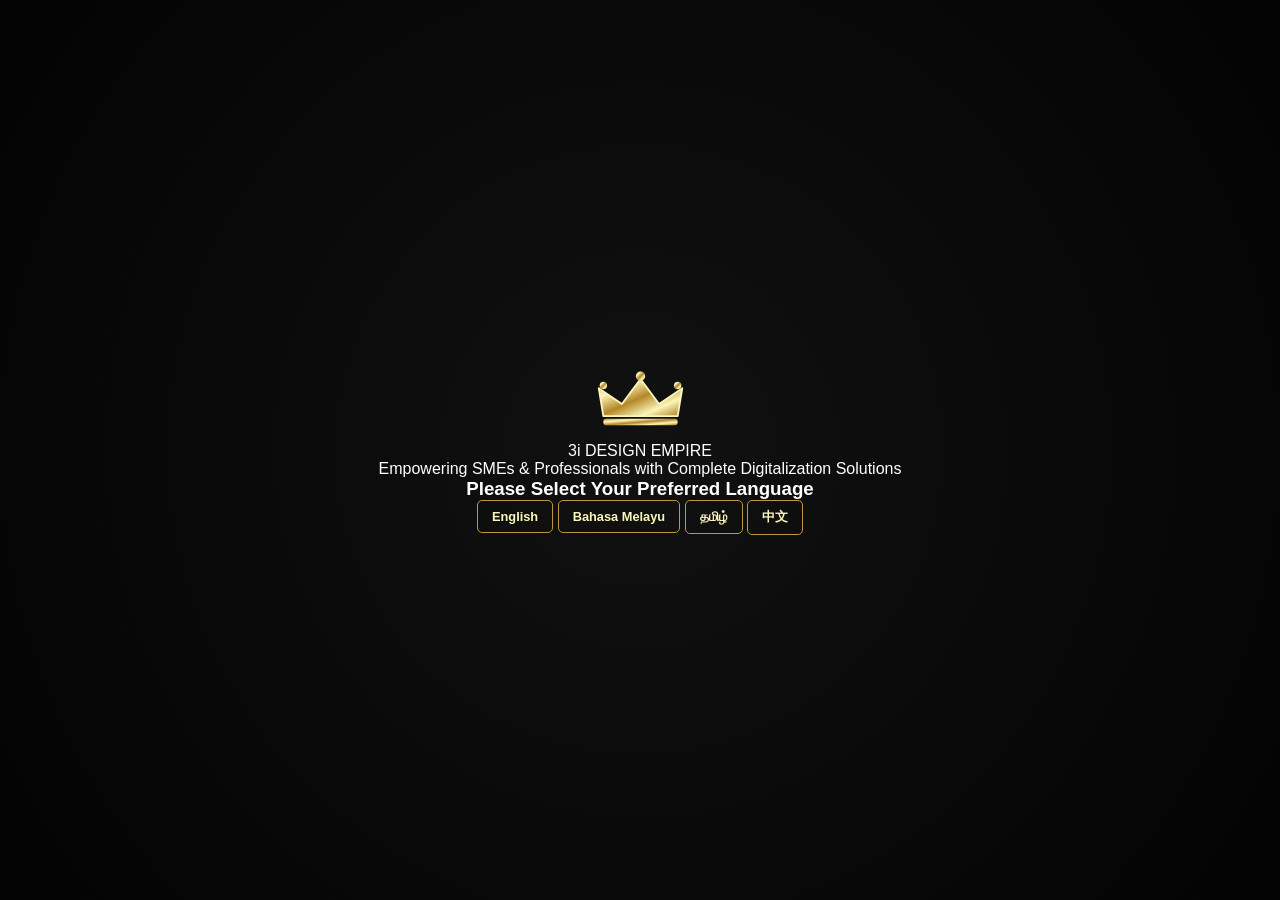
==== commit 80bf1770: "Update index.html" ====
--- a/index.html
+++ b/index.html
@@ -22,126 +22,145 @@
                         <stop offset="100%" stop-color="#aa771c" />
                     </linearGradient>
                 </defs>
-                <path fill="url(#goldGrad)" d="M50 5 L65 25 L95 15 L80 50 L20 50 L5 15 L35 25 Z" />
+                <path d="M10 55 L90 55 L95 25 L70 42 L50 15 L30 42 L5 25 Z" fill="url(#goldGrad)" stroke="#fcf6ba" stroke-width="2" stroke-linejoin="round"/>
+                <circle cx="10" cy="22" r="4" fill="url(#goldGrad)" />
+                <circle cx="50" cy="12" r="5" fill="url(#goldGrad)" />
+                <circle cx="90" cy="22" r="4" fill="url(#goldGrad)" />
+                <rect x="10" y="58" width="80" height="7" rx="3" fill="url(#goldGrad)" />
             </svg>
+
+            <div class="logo-container">
+                <div class="logo-3d">3i DESIGN EMPIRE</div>
+            </div>
+            <div class="splash-subtitle" id="splash-subtitle-text">Empowering SMEs & Professionals with Complete Digitalization Solutions</div>
             
-            <h2 class="company-title" id="company-name">3i DESIGN EMPIRE</h2>
-            <p class="company-subtitle" id="company-tagline">Digital Transformation & Business Automation</p>
-            
-            <div class="services-preview-grid">
-                <div class="service-card-mini">
-                    <i class="fas fa-laptop-code"></i>
-                    <h4 id="prev-serv-1-title">Web & App Dev</h4>
-                    <p id="prev-serv-1-desc">Modern custom systems</p>
-                </div>
-                <div class="service-card-mini">
-                    <i class="fas fa-robot"></i>
-                    <h4 id="prev-serv-2-title">AI Automation</h4>
-                    <p id="prev-serv-2-desc">Smart workflow solutions</p>
-                </div>
-            </div>
-
-            <div class="language-select-wrapper">
-                <label id="select-lang-label">Please Select Your Preferred Language:</label>
-                <div class="language-buttons">
-                    <button class="lang-btn active" onclick="setLanguage('en')">English</button>
-                    <button class="lang-btn" onclick="setLanguage('ms')">Melayu</button>
-                    <button class="lang-btn" onclick="setLanguage('ta')">தமிழ்</button>
-                    <button class="lang-btn" onclick="setLanguage('zh')">中文</button>
+            <div class="lang-selector-box">
+                <h3 id="lang-box-title">Please Select Your Preferred Language</h3>
+                <div class="lang-buttons-container">
+                    <button class="lang-btn" onclick="enterSite('en')">English</button>
+                    <button class="lang-btn" onclick="enterSite('ms')">Bahasa Melayu</button>
+                    <button class="lang-btn" onclick="enterSite('ta')">தமிழ்</button>
+                    <button class="lang-btn" onclick="enterSite('zh')">中文</button>
                 </div>
             </div>
         </div>
     </div>
 
     <div id="main-content">
-        <nav class="navbar">
-            <div class="nav-brand">
-                <svg viewBox="0 0 100 70" xmlns="http://www.w3.org/2000/svg">
-                    <path fill="url(#goldGrad)" d="M50 5 L65 25 L95 15 L80 50 L20 50 L5 15 L35 25 Z" />
+        <header>
+            <div class="nav-logo-area">
+                <svg class="nav-crown-svg" viewBox="0 0 100 70" xmlns="http://www.w3.org/2000/svg">
+                    <path d="M10 55 L90 55 L95 25 L70 42 L50 15 L30 42 L5 25 Z" fill="url(#goldGrad)" stroke="#fcf6ba" stroke-width="2" stroke-linejoin="round"/>
+                    <circle cx="10" cy="22" r="4" fill="url(#goldGrad)" />
+                    <circle cx="50" cy="12" r="5" fill="url(#goldGrad)" />
+                    <circle cx="90" cy="22" r="4" fill="url(#goldGrad)" />
+                    <rect x="10" y="58" width="80" height="7" rx="3" fill="url(#goldGrad)" />
                 </svg>
-                <span id="nav-title">3i Design Empire</span>
-            </div>
-            <div class="nav-links">
-                <a href="#services" id="nav-serv">Services</a>
-                <a href="#about" id="nav-about">About</a>
-                <a href="#projects" id="nav-proj">Projects</a>
-                <a href="#contact" id="nav-contact">Contact</a>
-                <button class="back-lang-btn" onclick="returnToSplash()"><i class="fas fa-globe"></i> <span id="change-lang-text">Language</span></button>
-            </div>
-        </nav>
-
-        <header class="hero-digital-banner">
-            <h1 id="banner-title">Professional IT Experts & Digitalization Team</h1>
-            <p id="banner-desc">Building high-performance custom business systems, automated cloud workflows, and modern web platforms for SMEs across Malaysia.</p>
-            <div class="banner-cta-group">
-                <a href="#services" class="primary-btn" id="btn-services">Services</a>
-                <a href="#contact" class="secondary-btn" id="btn-contact">Contact Us</a>
+                <div class="nav-logo">3i DESIGN EMPIRE</div>
+            </div>
+            <div>
+                <button class="home-btn-nav" onclick="returnToSplash()"><i class="fas fa-home"></i> Home</button>
             </div>
         </header>
 
-        <section id="services">
-            <h2 class="section-title" id="serv-heading">Our <span>Services</span></h2>
+        <section class="hero" id="home">
+            <div class="hero-digital-banner">
+                <div class="banner-overlay"></div>
+                <div class="banner-content-text">
+                    <h3><i class="fas fa-users-cog"></i> Professional IT Experts & Digitalization Team</h3>
+                    <p>Building high-performance custom business systems, automated cloud workflows, and modern web platforms for SMEs across Malaysia.</p>
+                </div>
+            </div>
+
+            <div class="hero-line-1" id="hero-line-1"><span style="text-transform:uppercase; font-size:1.15em;">E</span>mpowering <span style="text-transform:uppercase; font-size:1.15em;">s</span>mall <span style="text-transform:uppercase; font-size:1.15em;">m</span>edium <span style="text-transform:uppercase; font-size:1.15em;">e</span>nterprise with</div>
+            <div class="hero-line-2" id="hero-line-2"><span>Digitalization & Automation</span></div>
+            <p id="hero-desc">We transform traditional operations into smart, automated, and high-performance digital systems tailored for your business growth.</p>
+            
+            <div class="hero-action-buttons">
+                <a href="#services" class="action-chip-btn" id="btn-services"><i class="fas fa-cogs"></i> Services</a>
+                <a href="#about" class="action-chip-btn" id="btn-about"><i class="fas fa-info-circle"></i> About Us</a>
+                <a href="#portfolio" class="action-chip-btn" id="btn-projects"><i class="fas fa-project-diagram"></i> Our Projects</a>
+                <a href="#contact" class="action-chip-btn" id="btn-contact"><i class="fas fa-envelope"></i> Contact Us</a>
+            </div>
+        </section>
+
+        <section class="section about-section" id="about">
+            <h2 class="section-title" id="about-heading">About <span>Us</span></h2>
+            <div class="about-card">
+                <p id="about-text-1">3i Design Empire is built by a passionate, highly experienced IT team driven by a clear mission: to bring advanced technological solutions and AI-driven innovations directly to local small medium enterprise and businesses.</p>
+                <p id="about-text-2">We believe every local enterprise deserves top-tier digital systems, automated workflows, and high-performance custom applications to thrive in today's competitive landscape. Our commitment is to empower your business growth through cutting-edge technology delivered with precision and excellence.</p>
+            </div>
+        </section>
+
+        <section class="section services-section" id="services">
+            <h2 class="section-title" id="services-heading">Our Core <span>Services</span></h2>
             <div class="services-grid">
                 <div class="service-card">
                     <i class="fas fa-laptop-code"></i>
-                    <h3 id="serv-1-title">Custom Web & Apps</h3>
-                    <p id="serv-1-desc">Tailored responsive web applications and management systems built for small and medium enterprises.</p>
+                    <h3 id="serv-1-title">Custom Web & Mobile Applications</h3>
+                    <p id="serv-1-desc">Tailored, modern business web and mobile applications built to scale your operations efficiently.</p>
+                </div>
+                <div class="service-card">
+                    <i class="fas fa-globe"></i>
+                    <h3 id="serv-2-title">Website Development & Maintenance</h3>
+                    <p id="serv-2-desc">Professional corporate websites built from scratch, complete with ongoing updates and technical maintenance.</p>
                 </div>
                 <div class="service-card">
                     <i class="fas fa-cogs"></i>
-                    <h3 id="serv-2-title">Business Automation</h3>
-                    <p id="serv-2-desc">Automate your regular business workflows, reducing manual errors and saving valuable operational time.</p>
-                </div>
-                <div class="service-card">
-                    <i class="fas fa-cloud-upload-alt"></i>
-                    <h3 id="serv-3-title">Cloud Integration</h3>
-                    <p id="serv-3-desc">Seamless cloud hosting, data management, and secure backup integrations for local businesses.</p>
-                </div>
-                <div class="service-card">
-                    <i class="fas fa-shield-alt"></i>
+                    <h3 id="serv-3-title">Business Digitalization & Automation</h3>
+                    <p id="serv-3-desc">Convert manual workflows, paper records, and repetitive tasks into sleek, automated cloud workflows.</p>
+                </div>
+                <div class="service-card">
+                    <i class="fas fa-tools"></i>
                     <h3 id="serv-4-title">IT Support & Maintenance</h3>
-                    <p id="serv-4-desc">Reliable part-time application maintenance, bug fixing, and technical support services in Malaysia.</p>
-                </div>
-            </div>
-        </section>
-
-        <section id="about">
-            <h2 class="section-title" id="about-heading">About <span>Us</span></h2>
-            <div class="about-content">
-                <p id="about-text-1">3i Design Empire is built by a passionate, highly experienced IT team driven by a clear mission: to bring advanced technological solutions and AI-driven innovations directly to local small medium enterprises and individuals in Malaysia.</p>
-                <p id="about-text-2">With over 17 years of hands-on industry expertise, we specialize in transforming traditional paper-based workflows into smart, high-performance digital environments.</p>
-            </div>
-        </section>
-
-        <section id="projects">
-            <h2 class="section-title" id="portfolio-heading">Featured <span>Projects</span></h2>
-            <div class="projects-grid">
-                <div class="project-card">
-                    <div class="project-img-box" onclick="openModal('https://images.unsplash.com/photo-1517838277536-f5f99be501cd?auto=format&fit=crop&w=600&q=80')">
-                        <img src="https://images.unsplash.com/photo-1517838277536-f5f99be501cd?auto=format&fit=crop&w=600&q=80" alt="Gym Workout Log System">
-                    </div>
-                    <div class="project-info">
-                        <h3 id="proj-title">Gym Workout Log System</h3>
-                        <p id="proj-desc">A digital transformation tool for local gym trainers to manage client progress logs and automate WhatsApp notifications.</p>
-                    </div>
-                </div>
-            </div>
-        </section>
-
-        <div id="imageModal" class="modal" onclick="closeModal()">
-            <span class="close-modal">&times;</span>
-            <img class="modal-content" id="modalImg">
+                    <p id="serv-4-desc">Reliable part-time application support, bug fixing, and continuous system maintenance for smooth operations.</p>
+                </div>
+            </div>
+        </section>
+
+        <section class="section portfolio-section" id="portfolio">
+            <h2 class="section-title" id="portfolio-heading">Our <span>Projects</span></h2>
+            <div class="portfolio-card">
+                <h3 id="proj-title">Personal Trainer Log System</h3>
+                <p id="proj-desc">A comprehensive mobile-friendly digital workout tracking and gym management system designed for personal trainers to effortlessly manage trainees, create master workout programs, and track real-time fitness logs.</p>
+                
+                <div class="portfolio-screenshots">
+                    <div class="screenshot-box" onclick="openModal('PT-1.jfif')">
+                        <img src="PT-1.jfif" alt="PT Login Screen">
+                        <span>🔍 Click to Zoom (Login & Auth)</span>
+                    </div>
+                    <div class="screenshot-box" onclick="openModal('PT-2.jfif')">
+                        <img src="PT-2.jfif" alt="Trainer Dashboard">
+                        <span>🔍 Click to Zoom (Dashboard)</span>
+                    </div>
+                    <div class="screenshot-box" onclick="openModal('PT-6.jfif')">
+                        <img src="PT-6.jfif" alt="Add Workout Log">
+                        <span>🔍 Click to Zoom (Workout Logs)</span>
+                    </div>
+                    <div class="screenshot-box" onclick="openModal('PT-7.jfif')">
+                        <img src="PT-7.jfif" alt="Workout History Result">
+                        <span>🔍 Click to Zoom (History & Records)</span>
+                    </div>
+                </div>
+            </div>
+        </section>
+
+        <div id="imageModal" onclick="closeModal()">
+            <span class="close-modal">×</span>
+            <img id="modalImg" src="" alt="Enlarged Screenshot">
         </div>
 
-        <section id="contact">
-            <h2 class="section-title" id="contact-heading">Get in <span>Touch</span></h2>
+        <section class="section contact-section" id="contact">
+            <h2 class="section-title" id="contact-heading">Contact <span>Us</span></h2>
             <div class="contact-container">
                 <div class="contact-info">
+                    <h3 id="contact-sub">Get In Touch</h3>
+                    
                     <div class="contact-item">
                         <i class="fas fa-map-marker-alt"></i>
                         <div>
-                            <h4 id="addr-label">Our Location</h4>
-                            <p>Rawang, Selangor, Malaysia</p>
+                            <h4 id="addr-label">Address</h4>
+                            <p class="contact-text-detail">Rawang, Selangor, Malaysia</p>
                         </div>
                     </div>
 
@@ -149,7 +168,7 @@
                         <i class="fas fa-phone-alt"></i>
                         <div>
                             <h4 id="phone-label">Contact No / WhatsApp</h4>
-                            <p>+60149674813</p>
+                            <p class="contact-text-detail">+60149674813</p>
                         </div>
                     </div>
 
@@ -157,7 +176,7 @@
                         <i class="fas fa-envelope"></i>
                         <div>
                             <h4 id="email-label">Email Address</h4>
-                            <p><a href="mailto:3idesignempire@gmail.com">3idesignempire@gmail.com</a></p>
+                            <p class="contact-text-detail"><a href="mailto:3idesignempire@gmail.com">3idesignempire@gmail.com</a></p>
                         </div>
                     </div>
 
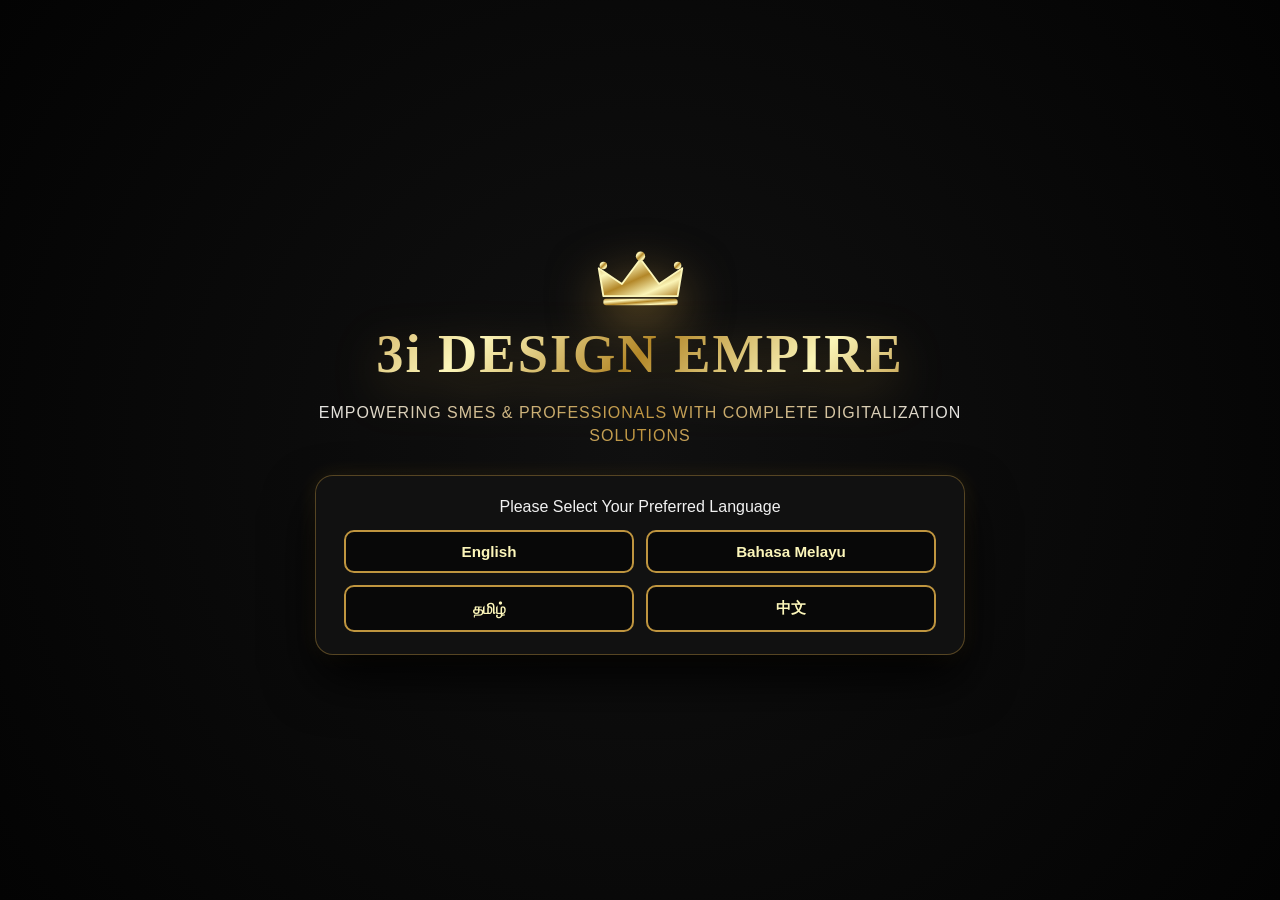
==== commit be9b42b6: "Update contact number and WhatsApp link" ====
--- a/index.html
+++ b/index.html
@@ -168,7 +168,7 @@
                         <i class="fas fa-phone-alt"></i>
                         <div>
                             <h4 id="phone-label">Contact No / WhatsApp</h4>
-                            <p class="contact-text-detail">+60149674813</p>
+                            <p class="contact-text-detail">+60185779748</p>
                         </div>
                     </div>
 
@@ -181,7 +181,7 @@
                     </div>
 
                     <div style="margin-top: 8px;">
-                        <a href="https://wa.me/60149674813" target="_blank" class="whatsapp-btn-direct">
+                        <a href="https://wa.me/60185779748" target="_blank" class="whatsapp-btn-direct">
                             <i class="fab fa-whatsapp"></i> Chat on WhatsApp
                         </a>
                     </div>
--- a/style.css
+++ b/style.css
@@ -12,7 +12,7 @@
     overflow-x: hidden;
 }
 
-/* Splash Screen & Language Selector */
+/* Splash Screen */
 #splash-screen {
     position: fixed;
     top: 0;
@@ -45,429 +45,599 @@
     margin-bottom: 12px;
     opacity: 0;
     animation: fadeInCrown 1.2s ease 0.2s forwards, floatCrown 3s ease-in-out infinite alternate;
+    filter: drop-shadow(0 15px 25px rgba(191, 149, 63, 0.6));
 }
 
 @keyframes fadeInCrown {
-    to { opacity: 1; }
+    from { opacity: 0; transform: translateY(-20px) scale(0.3); }
+    to { opacity: 1; transform: translateY(0) scale(1); }
 }
 
 @keyframes floatCrown {
-    0% { transform: translateY(0); }
-    100% { transform: translateY(-8px); }
-}
-
-.company-title {
+    0% { transform: translateY(0px); }
+    100% { transform: translateY(-6px); }
+}
+
+.logo-container {
+    perspective: 1200px;
+    margin-bottom: 15px;
+    width: 100%;
+}
+
+.logo-3d {
     font-family: 'Cinzel', serif;
-    font-size: 1.8rem;
-    font-weight: 700;
+    font-size: 3.4rem;
+    font-weight: 800;
     background: linear-gradient(135deg, #bf953f 0%, #fcf6ba 25%, #b38728 50%, #fbf5b7 75%, #aa771c 100%);
     -webkit-background-clip: text;
     -webkit-text-fill-color: transparent;
-    margin-bottom: 6px;
+    animation: perfectZoomIn 2.2s cubic-bezier(0.25, 1, 0.5, 1) forwards, floatGold 3.5s ease-in-out infinite alternate;
+    filter: drop-shadow(0 20px 30px rgba(191, 149, 63, 0.4));
+    letter-spacing: 2px;
+    text-align: center;
+    opacity: 0;
+    transform: scale(0.2) translateZ(-100px);
+    line-height: 1.2;
+}
+
+@keyframes perfectZoomIn {
+    0% {
+        opacity: 0;
+        transform: scale(0.2) translateZ(-100px) rotateX(45deg);
+        filter: drop-shadow(0 0 0 rgba(191, 149, 63, 0));
+    }
+    60% {
+        opacity: 1;
+        transform: scale(1.06) translateZ(20px) rotateX(-5deg);
+        filter: drop-shadow(0 25px 40px rgba(191, 149, 63, 0.6));
+    }
+    100% {
+        opacity: 1;
+        transform: scale(1) translateZ(0) rotateX(0deg);
+        filter: drop-shadow(0 15px 25px rgba(191, 149, 63, 0.4));
+    }
+}
+
+@keyframes floatGold {
+    0% { transform: translateY(0px); }
+    100% { transform: translateY(-8px); }
+}
+
+.splash-subtitle {
+    font-size: 1rem;
+    color: #d4d4d4;
+    margin-bottom: 28px;
     letter-spacing: 1px;
-}
-
-.company-subtitle {
-    font-size: 0.85rem;
-    color: #b0b0b0;
-    margin-bottom: 25px;
-    letter-spacing: 2px;
     text-transform: uppercase;
-}
-
-.services-preview-grid {
+    font-weight: 500;
+    opacity: 0;
+    animation: fadeInText 1.2s ease 1s forwards;
+    text-align: center;
+    background: linear-gradient(90deg, #e5e5e5, #bf953f, #e5e5e5);
+    -webkit-background-clip: text;
+    -webkit-text-fill-color: transparent;
+    line-height: 1.4;
+}
+
+@keyframes fadeInText {
+    from { opacity: 0; transform: translateY(15px); }
+    to { opacity: 1; transform: translateY(0); }
+}
+
+.lang-selector-box {
+    background: rgba(18, 18, 18, 0.95);
+    border: 1px solid rgba(191, 149, 63, 0.4);
+    backdrop-filter: blur(16px);
+    padding: 22px 28px;
+    border-radius: 18px;
+    text-align: center;
+    box-shadow: 0 25px 50px rgba(0, 0, 0, 0.9), 0 0 20px rgba(191, 149, 63, 0.15);
+    width: 100%;
+    opacity: 0;
+    animation: slideUpFade 1s ease 1.4s forwards;
+}
+
+@keyframes slideUpFade {
+    from { transform: translateY(30px); opacity: 0; }
+    to { transform: translateY(0); opacity: 1; }
+}
+
+.lang-selector-box h3 {
+    font-size: 1rem;
+    margin-bottom: 14px;
+    color: #f1f1f1;
+    font-weight: 500;
+}
+
+.lang-buttons-container {
     display: grid;
     grid-template-columns: repeat(2, 1fr);
     gap: 12px;
-    width: 100%;
-    margin-bottom: 25px;
-}
-
-.service-card-mini {
-    background: rgba(20, 20, 20, 0.7);
-    border: 1px solid rgba(191, 149, 63, 0.25);
-    border-radius: 8px;
-    padding: 12px;
-    text-align: left;
+    margin-top: 10px;
+}
+
+.lang-btn {
+    background: #080808;
+    color: #fcf6ba;
+    border: 2px solid #bf953f;
+    padding: 11px 14px;
+    border-radius: 10px;
+    font-size: 0.95rem;
+    font-weight: 600;
+    cursor: pointer;
+    outline: none;
     transition: all 0.3s ease;
-}
-
-.service-card-mini:hover {
-    border-color: #bf953f;
+    text-align: center;
+}
+
+.lang-btn:hover {
+    background: #bf953f;
+    color: #050505;
+    box-shadow: 0 0 15px rgba(191, 149, 63, 0.4);
     transform: translateY(-2px);
-    box-shadow: 0 4px 15px rgba(191, 149, 63, 0.15);
-}
-
-.service-card-mini i {
-    color: #bf953f;
-    font-size: 1.1rem;
-    margin-bottom: 6px;
-}
-
-.service-card-mini h4 {
-    font-size: 0.85rem;
-    color: #ffffff;
-    margin-bottom: 3px;
-}
-
-.service-card-mini p {
-    font-size: 0.7rem;
-    color: #999999;
-    line-height: 1.3;
-}
-
-.language-select-wrapper {
-    width: 100%;
-    background: rgba(15, 15, 15, 0.9);
-    border: 1px solid rgba(191, 149, 63, 0.4);
-    border-radius: 10px;
-    padding: 18px;
-    box-shadow: 0 8px 25px rgba(0, 0, 0, 0.5);
-}
-
-.language-select-wrapper label {
-    display: block;
-    font-size: 0.85rem;
-    color: #d1d1d1;
-    margin-bottom: 10px;
-    font-weight: 500;
-}
-
-.language-buttons {
-    display: flex;
-    flex-wrap: wrap;
-    gap: 8px;
-    justify-content: center;
-}
-
-.lang-btn {
-    background: transparent;
-    border: 1px solid #bf953f;
-    color: #fcf6ba;
-    padding: 8px 14px;
-    border-radius: 5px;
-    cursor: pointer;
-    font-size: 0.8rem;
-    font-weight: 600;
-    transition: all 0.3s ease;
-}
-
-.lang-btn:hover, .lang-btn.active {
-    background: linear-gradient(135deg, #bf953f 0%, #aa771c 100%);
-    color: #030303;
-    box-shadow: 0 0 12px rgba(191, 149, 63, 0.4);
-    transform: translateY(-2px);
-}
-
-/* Main Content Wrapper */
+}
+
+/* Main Website */
 #main-content {
     display: none;
     opacity: 0;
     transition: opacity 0.5s ease;
-    width: 100%;
-}
-
-/* Navbar */
-.navbar {
+}
+
+header {
+    position: fixed;
+    top: 0;
+    left: 0;
+    width: 100%;
+    background: rgba(5, 5, 5, 0.96);
+    backdrop-filter: blur(12px);
+    border-bottom: 1px solid rgba(191, 149, 63, 0.25);
     display: flex;
     justify-content: space-between;
     align-items: center;
-    padding: 15px 5%;
-    background: rgba(5, 5, 5, 0.95);
-    border-bottom: 1px solid rgba(191, 149, 63, 0.2);
-    position: sticky;
-    top: 0;
+    padding: 12px 28px;
     z-index: 1000;
-    backdrop-filter: blur(10px);
-}
-
-.nav-brand {
+}
+
+.nav-logo-area {
     display: flex;
     align-items: center;
     gap: 10px;
 }
 
-.nav-brand img, .nav-brand svg {
-    width: 35px;
-    height: 25px;
-}
-
-.nav-brand span {
+.nav-crown-svg {
+    width: 28px;
+    height: 20px;
+}
+
+.nav-logo {
     font-family: 'Cinzel', serif;
-    font-size: 1.1rem;
+    font-size: 1.15rem;
     font-weight: 700;
-    color: #fcf6ba;
-}
-
-.nav-links {
-    display: flex;
-    gap: 20px;
-    align-items: center;
-}
-
-.nav-links a {
-    color: #cccccc;
-    text-decoration: none;
-    font-size: 0.85rem;
-    font-weight: 500;
-    transition: color 0.3s;
-}
-
-.nav-links a:hover {
-    color: #bf953f;
-}
-
-.back-lang-btn {
-    background: transparent;
-    border: 1px solid rgba(191, 149, 63, 0.5);
-    color: #bf953f;
-    padding: 5px 10px;
-    border-radius: 4px;
-    cursor: pointer;
-    font-size: 0.75rem;
-    transition: all 0.3s;
-}
-
-.back-lang-btn:hover {
-    background: #bf953f;
-    color: #030303;
-}
-
-/* FIXED & ALIGNED: Hero Digital Banner */
-.hero-digital-banner {
-    width: 100%;
-    max-width: 1200px;
-    margin: 0 auto;
-    padding: 60px 20px;
-    text-align: center;
-    box-sizing: border-box;
-}
-
-.hero-digital-banner h1, 
-.hero-digital-banner p, 
-#banner-title, 
-#banner-desc,
-#hero-line-1,
-#hero-line-2,
-#hero-desc {
-    word-wrap: break-word;
-    overflow-wrap: break-word;
-    max-width: 100%;
-    margin-left: auto;
-    margin-right: auto;
-}
-
-.hero-digital-banner h1 {
-    font-family: 'Cinzel', serif;
-    font-size: 2.2rem;
-    font-weight: 700;
-    color: #ffffff;
-    margin-bottom: 15px;
-    line-height: 1.3;
-}
-
-.hero-digital-banner h1 span {
-    background: linear-gradient(135deg, #bf953f 0%, #fcf6ba 100%);
+    background: linear-gradient(135deg, #bf953f, #fcf6ba);
     -webkit-background-clip: text;
     -webkit-text-fill-color: transparent;
-}
-
-.hero-digital-banner p {
-    font-size: 1rem;
-    color: #aaaaaa;
-    max-width: 750px;
-    margin: 0 auto 30px auto;
+    letter-spacing: 0.8px;
+}
+
+.home-btn-nav {
+    background: rgba(191, 149, 63, 0.2);
+    border: 1.5px solid rgba(191, 149, 63, 0.7);
+    padding: 7px 16px;
+    border-radius: 20px;
+    font-size: 0.9rem;
+    color: #fcf6ba;
+    font-weight: 600;
+    cursor: pointer;
+    transition: all 0.3s ease;
+    text-decoration: none;
+    display: flex;
+    align-items: center;
+    gap: 6px;
+}
+
+.home-btn-nav:hover {
+    background: #bf953f;
+    color: #050505;
+    box-shadow: 0 0 18px rgba(191, 149, 63, 0.5);
+    transform: translateY(-1px);
+}
+
+.section {
+    padding: 40px 20px;
+    max-width: 1000px;
+    margin: 0 auto;
+}
+
+/* Hero Section */
+.hero {
+    min-height: 100vh;
+    display: flex;
+    flex-direction: column;
+    justify-content: center;
+    align-items: center;
+    text-align: center;
+    padding: 110px 15px 50px 15px;
+    background: radial-gradient(circle at center, #141414 0%, #030303 85%);
+    position: relative;
+}
+
+.hero-digital-banner {
+    width: 100%;
+    max-width: 1000px;
+    height: 320px;
+    margin: 0 auto 35px auto;
+    border-radius: 18px;
+    overflow: hidden;
+    position: relative;
+    box-shadow: 0 25px 50px rgba(0, 0, 0, 0.9), 0 0 35px rgba(191, 149, 63, 0.35);
+    border: 2px solid rgba(191, 149, 63, 0.4);
+    background: url('https://images.unsplash.com/photo-1522071820081-009f0129c71c?auto=format&fit=crop&w=1200&q=80') center/cover no-repeat;
+    display: flex;
+    align-items: flex-end;
+    transition: transform 0.3s ease;
+}
+
+.hero-digital-banner:hover {
+    transform: translateY(-4px);
+}
+
+.banner-overlay {
+    position: absolute;
+    top: 0;
+    left: 0;
+    width: 100%;
+    height: 100%;
+    background: linear-gradient(180deg, rgba(3,3,3,0.3) 0%, rgba(3,3,3,0.85) 100%);
+}
+
+.banner-content-text {
+    position: relative;
+    z-index: 2;
+    padding: 22px 25px; /* Adjusted padding so text won't touch top border */
+    text-align: left;
+    width: 100%;
+    display: flex;
+    flex-direction: column;
+    justify-content: flex-end;
+    height: 100%;
+}
+
+.banner-content-text h3 {
+    font-size: 1.2rem; /* Adjusted for perfect mobile view without cutting */
+    color: #fcf6ba;
+    font-family: 'Cinzel', serif;
+    margin-bottom: 6px;
+    display: flex;
+    align-items: center;
+    gap: 8px;
+    text-shadow: 0 2px 4px rgba(0,0,0,0.9);
+    line-height: 1.3;
+}
+
+.banner-content-text p {
+    font-size: 0.88rem; /* Optimized font size */
+    color: #e0e0e0;
+    line-height: 1.35;
+    margin: 0;
+    text-shadow: 0 1px 3px rgba(0,0,0,0.9);
+}
+
+.hero-line-1 {
+    font-size: 1.95rem;
+    font-weight: 700;
+    margin-bottom: 14px;
+    color: #ffffff;
+    line-height: 1.3;
+    max-width: 950px;
+    letter-spacing: 0.6px;
+}
+
+.hero-line-2 {
+    font-size: 2.3rem;
+    font-weight: 800;
+    margin-bottom: 28px;
+    line-height: 1.25;
+}
+
+.hero-line-2 span {
+    background: linear-gradient(135deg, #bf953f 0%, #fcf6ba 40%, #aa771c 100%);
+    -webkit-background-clip: text;
+    -webkit-text-fill-color: transparent;
+    font-weight: 800;
+    filter: drop-shadow(0 3px 12px rgba(191, 149, 63, 0.6));
+}
+
+.hero p {
+    font-size: 1.05rem;
+    color: #cccccc;
+    max-width: 850px;
+    margin-bottom: 44px; /* 10% Extra Spacing */
     line-height: 1.6;
-}
-
-.banner-cta-group {
-    display: flex;
+    text-align: justify;
+}
+
+.hero-action-buttons {
+    display: grid;
+    grid-template-columns: repeat(2, minmax(200px, 250px));
+    gap: 18px;
     justify-content: center;
-    gap: 15px;
-    flex-wrap: wrap;
-}
-
-.primary-btn, .secondary-btn {
-    padding: 10px 22px;
-    border-radius: 6px;
-    font-size: 0.85rem;
-    font-weight: 600;
+    margin-top: 5px;
+    width: 100%;
+    max-width: 530px;
+}
+
+.action-chip-btn {
+    background: linear-gradient(135deg, #bf953f, #aa771c);
+    color: #050505;
+    padding: 17px 20px;
+    border-radius: 35px;
     text-decoration: none;
-    transition: all 0.3s ease;
-    cursor: pointer;
-}
-
-.primary-btn {
-    background: linear-gradient(135deg, #bf953f 0%, #aa771c 100%);
-    color: #030303;
-    border: none;
-    box-shadow: 0 4px 15px rgba(191, 149, 63, 0.3);
-}
-
-.primary-btn:hover {
-    transform: translateY(-2px);
-    box-shadow: 0 6px 20px rgba(191, 149, 63, 0.5);
-}
-
-.secondary-btn {
-    background: transparent;
-    border: 1px solid #bf953f;
-    color: #fcf6ba;
-}
-
-.secondary-btn:hover {
-    background: rgba(191, 149, 63, 0.1);
-    transform: translateY(-2px);
-}
-
-/* Sections General Styling */
-section {
-    padding: 60px 5%;
-    max-width: 1200px;
+    font-weight: 700;
+    font-size: 0.98rem;
+    box-shadow: 0 8px 22px rgba(191, 149, 63, 0.45);
+    transition: transform 0.3s, box-shadow 0.3s, background 0.3s;
+    display: inline-flex;
+    align-items: center;
+    justify-content: center;
+    gap: 10px;
+    text-align: center;
+}
+
+.action-chip-btn:hover {
+    transform: translateY(-3px);
+    box-shadow: 0 10px 25px rgba(191, 149, 63, 0.65);
+    background: linear-gradient(135deg, #fcf6ba, #bf953f);
+}
+
+.section-title {
+    text-align: center;
+    font-size: 1.8rem;
+    font-weight: 700;
+    margin-bottom: 18px;
+    color: #ffffff;
+    line-height: 1.2;
+    margin-top: 15px;
+}
+
+.section-title span {
+    background: linear-gradient(135deg, #bf953f, #fcf6ba);
+    -webkit-background-clip: text;
+    -webkit-text-fill-color: transparent;
+}
+
+/* About Us */
+.about-section {
+    background: #060606;
+    border-top: 1px solid rgba(191, 149, 63, 0.12);
+    padding-top: 50px;
+    padding-bottom: 35px;
+}
+
+.about-card {
+    background: rgba(15, 15, 15, 0.9);
+    border: 1px solid rgba(191, 149, 63, 0.25);
+    padding: 26px 22px;
+    border-radius: 14px;
+    backdrop-filter: blur(10px);
+    box-shadow: 0 8px 22px rgba(0,0,0,0.8);
+    max-width: 900px;
     margin: 0 auto;
 }
 
-.section-title {
-    text-align: center;
-    font-family: 'Cinzel', serif;
-    font-size: 2rem;
-    margin-bottom: 40px;
-    color: #ffffff;
-}
-
-.section-title span {
-    color: #bf953f;
-}
-
-/* Services Section */
+.about-card p {
+    color: #cccccc;
+    font-size: 0.95rem;
+    line-height: 1.65;
+    margin-bottom: 14px;
+    text-align: justify;
+}
+
+.about-card p:last-child {
+    margin-bottom: 0;
+}
+
+/* Services */
+.services-section {
+    background: #030303;
+    border-top: 1px solid rgba(191, 149, 63, 0.12);
+    padding-top: 50px;
+    padding-bottom: 35px;
+}
+
 .services-grid {
     display: grid;
     grid-template-columns: repeat(auto-fit, minmax(260px, 1fr));
-    gap: 20px;
+    gap: 18px;
+    margin-top: 10px;
 }
 
 .service-card {
-    background: #0a0a0a;
+    background: rgba(15, 15, 15, 0.85);
     border: 1px solid rgba(191, 149, 63, 0.2);
-    border-radius: 10px;
-    padding: 25px;
-    transition: all 0.3s ease;
+    padding: 25px 20px;
+    border-radius: 12px;
+    backdrop-filter: blur(10px);
+    transition: transform 0.3s, border-color 0.3s;
+    text-align: center;
 }
 
 .service-card:hover {
+    transform: translateY(-5px);
     border-color: #bf953f;
-    transform: translateY(-5px);
-    box-shadow: 0 10px 30px rgba(191, 149, 63, 0.15);
 }
 
 .service-card i {
-    font-size: 2rem;
-    color: #bf953f;
-    margin-bottom: 15px;
+    font-size: 2.3rem;
+    background: linear-gradient(135deg, #bf953f, #fcf6ba);
+    -webkit-background-clip: text;
+    -webkit-text-fill-color: transparent;
+    margin-bottom: 14px;
+    display: inline-block;
 }
 
 .service-card h3 {
-    font-size: 1.1rem;
+    font-size: 1.08rem;
     margin-bottom: 10px;
     color: #ffffff;
 }
 
 .service-card p {
+    color: #a3a3a3;
+    font-size: 0.9rem;
+    line-height: 1.5;
+    text-align: justify;
+}
+
+/* Portfolio */
+.portfolio-section {
+    background: #060606;
+    border-top: 1px solid rgba(191, 149, 63, 0.12);
+    padding-top: 50px;
+    padding-bottom: 35px;
+}
+
+.portfolio-card {
+    background: rgba(15, 15, 15, 0.9);
+    border: 1px solid rgba(191, 149, 63, 0.3);
+    border-radius: 14px;
+    padding: 28px 22px;
+    max-width: 900px;
+    margin: 0 auto;
+    box-shadow: 0 10px 25px rgba(0,0,0,0.8);
+    text-align: center;
+    margin-top: 10px;
+}
+
+.portfolio-card h3 {
+    font-size: 1.45rem;
+    color: #fcf6ba;
+    margin-bottom: 12px;
+    font-family: 'Cinzel', serif;
+}
+
+.portfolio-card p {
+    color: #b0b0b0;
+    font-size: 0.94rem;
+    line-height: 1.6;
+    margin-bottom: 18px;
+    text-align: justify;
+}
+
+.portfolio-screenshots {
+    display: flex;
+    gap: 15px;
+    overflow-x: auto;
+    scroll-snap-type: x mandatory;
+    padding: 10px 0;
+    margin-top: 15px;
+    scrollbar-width: thin;
+    scrollbar-color: #bf953f #111;
+}
+
+.screenshot-box {
+    flex: 0 0 100%;
+    scroll-snap-align: center;
+    background: #111;
+    border: 1px solid rgba(191, 149, 63, 0.3);
+    border-radius: 12px;
+    padding: 12px;
+    text-align: center;
+    cursor: pointer;
+    transition: border-color 0.3s;
+}
+
+.screenshot-box:hover {
+    border-color: #bf953f;
+}
+
+.screenshot-box img {
+    width: 100%;
+    max-height: 300px;
+    object-fit: contain;
+    border-radius: 8px;
+    box-shadow: 0 4px 12px rgba(0,0,0,0.6);
+    margin-bottom: 8px;
+}
+
+.screenshot-box span {
     font-size: 0.85rem;
-    color: #999999;
-    line-height: 1.5;
-}
-
-/* About Section */
-.about-content {
-    background: #0a0a0a;
-    border: 1px solid rgba(191, 149, 63, 0.2);
+    color: #bf953f;
+    font-weight: 600;
+    display: block;
+}
+
+/* Modal */
+#imageModal {
+    display: none;
+    position: fixed;
+    z-index: 10000;
+    top: 0;
+    left: 0;
+    width: 100%;
+    height: 100%;
+    background: rgba(0, 0, 0, 0.95);
+    justify-content: center;
+    align-items: center;
+    padding: 20px;
+}
+
+#imageModal img {
+    max-width: 100%;
+    max-height: 90vh;
     border-radius: 10px;
-    padding: 35px;
-    line-height: 1.7;
-    color: #cccccc;
-    font-size: 0.95rem;
-}
-
-.about-content p {
-    margin-bottom: 15px;
-}
-
-/* Projects Section */
-.projects-grid {
-    display: grid;
-    grid-template-columns: repeat(auto-fit, minmax(280px, 1fr));
-    gap: 20px;
-}
-
-.project-card {
-    background: #0a0a0a;
-    border: 1px solid rgba(191, 149, 63, 0.2);
-    border-radius: 10px;
-    overflow: hidden;
-    transition: all 0.3s ease;
-}
-
-.project-card:hover {
-    border-color: #bf953f;
-    transform: translateY(-5px);
-}
-
-.project-img-box {
-    width: 100%;
-    height: 180px;
-    background: #151515;
-    display: flex;
-    justify-content: center;
-    align-items: center;
-    overflow: hidden;
+    border: 2px solid #bf953f;
+    box-shadow: 0 0 30px rgba(191, 149, 63, 0.5);
+}
+
+.close-modal {
+    position: absolute;
+    top: 20px;
+    right: 30px;
+    color: #fcf6ba;
+    font-size: 2.5rem;
+    font-weight: bold;
     cursor: pointer;
 }
 
-.project-img-box img {
-    width: 100%;
-    height: 100%;
-    object-fit: cover;
-    transition: transform 0.3s;
-}
-
-.project-img-box img:hover {
-    transform: scale(1.05);
-}
-
-.project-info {
-    padding: 20px;
-}
-
-.project-info h3 {
-    font-size: 1.1rem;
-    margin-bottom: 8px;
+.close-modal:hover {
     color: #ffffff;
 }
 
-.project-info p {
-    font-size: 0.85rem;
-    color: #999999;
-    line-height: 1.5;
-}
-
-/* Contact Section */
+/* Contact */
+.contact-section {
+    background: #030303;
+    border-top: 1px solid rgba(191, 149, 63, 0.12);
+    padding-top: 50px;
+    padding-bottom: 25px;
+}
+
 .contact-container {
     display: grid;
-    grid-template-columns: repeat(auto-fit, minmax(280px, 1fr));
-    gap: 30px;
-}
-
-.contact-info {
-    display: flex;
-    flex-direction: column;
+    grid-template-columns: 1fr 1fr;
     gap: 20px;
+    max-width: 1000px;
+    margin: 0 auto;
+    background: rgba(15, 15, 15, 0.95);
+    border: 1px solid rgba(191, 149, 63, 0.35);
+    border-radius: 14px;
+    padding: 25px 20px;
+    backdrop-filter: blur(10px);
+    margin-top: 10px;
+}
+
+.contact-info h3 {
+    font-size: 1.3rem;
+    color: #fcf6ba;
+    margin-bottom: 15px;
+    font-family: 'Cinzel', serif;
 }
 
 .contact-item {
     display: flex;
     align-items: flex-start;
-    gap: 15px;
+    gap: 12px;
+    margin-bottom: 16px;
 }
 
 .contact-item i {
@@ -476,20 +646,24 @@
     margin-top: 3px;
 }
 
-.contact-item h4 {
-    font-size: 0.9rem;
-    color: #ffffff;
+.contact-item div h4 {
+    font-size: 0.95rem;
+    color: #fcf6ba;
     margin-bottom: 3px;
-}
-
-.contact-item p {
-    font-size: 0.85rem;
-    color: #999999;
-}
-
-.contact-item a {
-    color: #bf953f;
+    font-weight: 600;
+}
+
+.contact-item div p.contact-text-detail, 
+.contact-item div p.contact-text-detail a {
+    font-size: 0.95rem;
+    color: #ffffff !important;
     text-decoration: none;
+    font-weight: 500;
+    transition: color 0.3s;
+}
+
+.contact-item div p.contact-text-detail a:hover {
+    color: #fcf6ba !important;
 }
 
 .whatsapp-btn-direct {
@@ -498,14 +672,14 @@
     gap: 8px;
     background: #25d366;
     color: #ffffff;
-    padding: 8px 18px;
+    padding: 9px 20px;
     border-radius: 25px;
     text-decoration: none;
     font-weight: 600;
-    font-size: 0.85rem;
-    margin-top: 5px;
+    font-size: 0.9rem;
+    margin-top: 8px;
     transition: transform 0.3s, background 0.3s;
-    box-shadow: 0 4px 10px rgba(37, 211, 102, 0.3);
+    box-shadow: 0 4px 12px rgba(37, 211, 102, 0.4);
 }
 
 .whatsapp-btn-direct:hover {
@@ -529,67 +703,46 @@
     filter: grayscale(80%) invert(90%) contrast(90%);
 }
 
-/* Modal Popup */
-.modal {
-    display: none;
-    position: fixed;
-    z-index: 2000;
-    left: 0;
-    top: 0;
-    width: 100%;
-    height: 100%;
-    background-color: rgba(0, 0, 0, 0.85);
-    justify-content: center;
-    align-items: center;
-    padding: 20px;
-}
-
-.modal-content {
-    max-width: 90%;
-    max-height: 90vh;
-    border-radius: 8px;
-    border: 1px solid #bf953f;
-}
-
-.close-modal {
-    position: absolute;
-    top: 20px;
-    right: 30px;
-    color: #ffffff;
-    font-size: 35px;
-    font-weight: bold;
-    cursor: pointer;
-    transition: color 0.3s;
-}
-
-.close-modal:hover {
-    color: #bf953f;
-}
-
 footer {
     text-align: center;
-    padding: 20px;
+    padding: 15px 20px;
     background: #020202;
-    color: #666666;
-    font-size: 0.8rem;
-    border-top: 1px solid rgba(191, 149, 63, 0.1);
-}
-
-/* Responsive Media Queries */
+    color: #888888;
+    font-size: 0.85rem;
+    margin-top: 15px;
+}
+
 @media (max-width: 768px) {
-    .services-preview-grid {
+    .contact-container {
         grid-template-columns: 1fr;
     }
-    .hero-digital-banner h1 {
-        font-size: 1.6rem;
-    }
-    .navbar {
-        padding: 12px 20px;
-    }
-    .nav-links {
+    header {
+        padding: 10px 15px;
+    }
+    .hero-line-1 { font-size: 1.15rem; }
+    .hero-line-2 { font-size: 1.38rem; }
+    .section-title { font-size: 1.5rem; }
+    .hero-action-buttons {
+        grid-template-columns: repeat(2, 1fr);
+        max-width: 440px;
         gap: 12px;
     }
-    .nav-links a {
-        font-size: 0.75rem;
-    }
-}
+    .action-chip-btn {
+        padding: 14px 12px;
+        font-size: 0.9rem;
+    }
+    .hero-digital-banner {
+        max-width: 96%;
+        height: 250px;
+        margin-bottom: 18px;
+    }
+    .banner-content-text {
+        padding: 16px 18px;
+    }
+    .banner-content-text h3 {
+        font-size: 1.05rem;
+    }
+    .banner-content-text p {
+        font-size: 0.82rem;
+    }
+}
